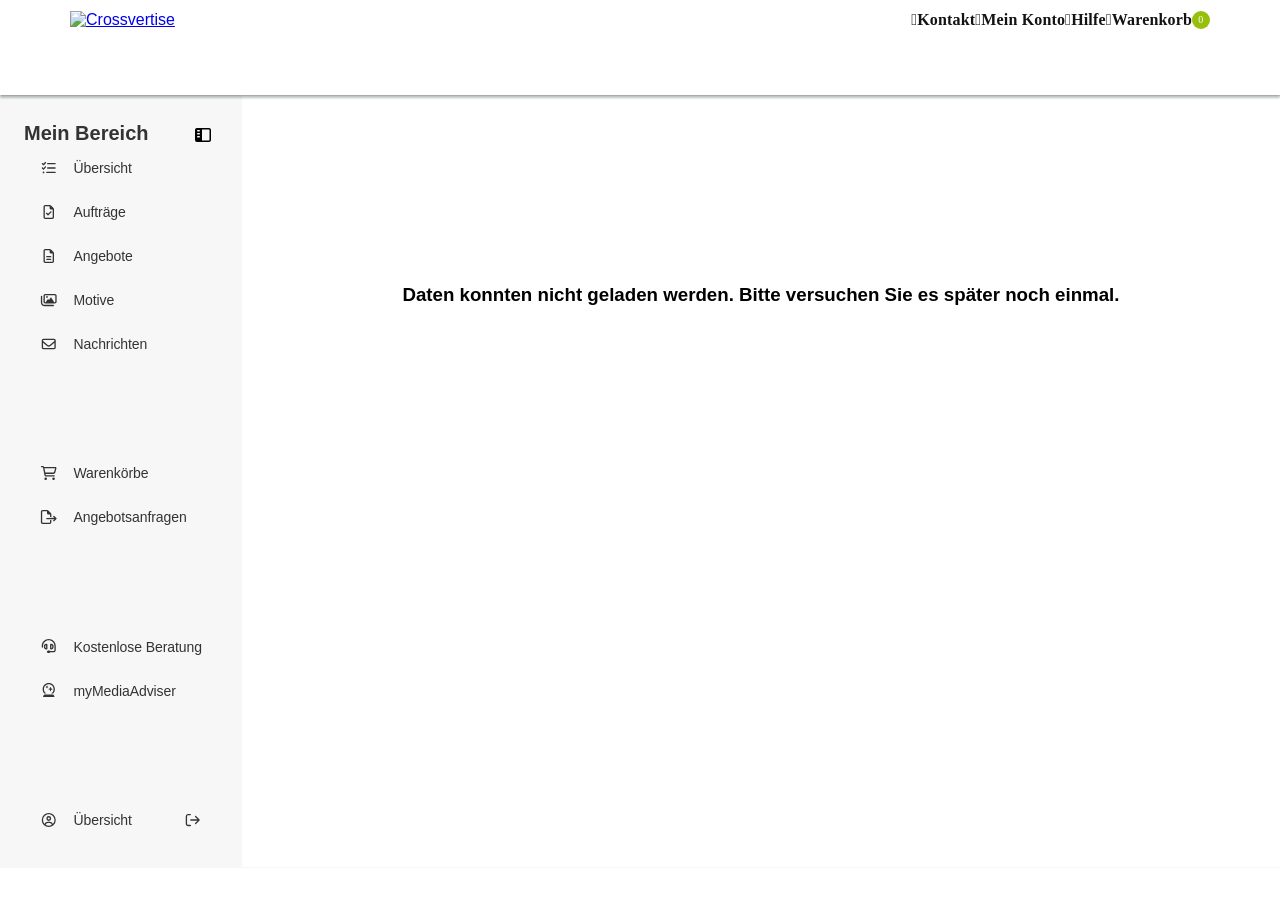
==== index.html @ 34086246 "Deploy overview dashboard" ====
<!doctype html>
<html lang="en" data-beasties-container>
<head>
  <meta charset="utf-8">
  <title>Startseite | crossvertise</title>
  <!-- TODO: Revert just for local development -->
  <base href="/">
  <meta name="viewport" content="width=device-width, initial-scale=1">
  <link rel="preconnect" href="https://fonts.googleapis.com">
  <link rel="preconnect" href="https://fonts.gstatic.com" crossorigin>
  <style>@font-face{font-family:'Work Sans';font-style:normal;font-weight:400;font-display:swap;src:url(https://fonts.gstatic.com/s/worksans/v24/QGYsz_wNahGAdqQ43Rh_c6Dpp_k.woff2) format('woff2');unicode-range:U+0102-0103, U+0110-0111, U+0128-0129, U+0168-0169, U+01A0-01A1, U+01AF-01B0, U+0300-0301, U+0303-0304, U+0308-0309, U+0323, U+0329, U+1EA0-1EF9, U+20AB;}@font-face{font-family:'Work Sans';font-style:normal;font-weight:400;font-display:swap;src:url(https://fonts.gstatic.com/s/worksans/v24/QGYsz_wNahGAdqQ43Rh_cqDpp_k.woff2) format('woff2');unicode-range:U+0100-02BA, U+02BD-02C5, U+02C7-02CC, U+02CE-02D7, U+02DD-02FF, U+0304, U+0308, U+0329, U+1D00-1DBF, U+1E00-1E9F, U+1EF2-1EFF, U+2020, U+20A0-20AB, U+20AD-20C0, U+2113, U+2C60-2C7F, U+A720-A7FF;}@font-face{font-family:'Work Sans';font-style:normal;font-weight:400;font-display:swap;src:url(https://fonts.gstatic.com/s/worksans/v24/QGYsz_wNahGAdqQ43Rh_fKDp.woff2) format('woff2');unicode-range:U+0000-00FF, U+0131, U+0152-0153, U+02BB-02BC, U+02C6, U+02DA, U+02DC, U+0304, U+0308, U+0329, U+2000-206F, U+20AC, U+2122, U+2191, U+2193, U+2212, U+2215, U+FEFF, U+FFFD;}@font-face{font-family:'Work Sans';font-style:normal;font-weight:600;font-display:swap;src:url(https://fonts.gstatic.com/s/worksans/v24/QGYsz_wNahGAdqQ43Rh_c6Dpp_k.woff2) format('woff2');unicode-range:U+0102-0103, U+0110-0111, U+0128-0129, U+0168-0169, U+01A0-01A1, U+01AF-01B0, U+0300-0301, U+0303-0304, U+0308-0309, U+0323, U+0329, U+1EA0-1EF9, U+20AB;}@font-face{font-family:'Work Sans';font-style:normal;font-weight:600;font-display:swap;src:url(https://fonts.gstatic.com/s/worksans/v24/QGYsz_wNahGAdqQ43Rh_cqDpp_k.woff2) format('woff2');unicode-range:U+0100-02BA, U+02BD-02C5, U+02C7-02CC, U+02CE-02D7, U+02DD-02FF, U+0304, U+0308, U+0329, U+1D00-1DBF, U+1E00-1E9F, U+1EF2-1EFF, U+2020, U+20A0-20AB, U+20AD-20C0, U+2113, U+2C60-2C7F, U+A720-A7FF;}@font-face{font-family:'Work Sans';font-style:normal;font-weight:600;font-display:swap;src:url(https://fonts.gstatic.com/s/worksans/v24/QGYsz_wNahGAdqQ43Rh_fKDp.woff2) format('woff2');unicode-range:U+0000-00FF, U+0131, U+0152-0153, U+02BB-02BC, U+02C6, U+02DA, U+02DC, U+0304, U+0308, U+0329, U+2000-206F, U+20AC, U+2122, U+2191, U+2193, U+2212, U+2215, U+FEFF, U+FFFD;}@font-face{font-family:'Work Sans';font-style:normal;font-weight:700;font-display:swap;src:url(https://fonts.gstatic.com/s/worksans/v24/QGYsz_wNahGAdqQ43Rh_c6Dpp_k.woff2) format('woff2');unicode-range:U+0102-0103, U+0110-0111, U+0128-0129, U+0168-0169, U+01A0-01A1, U+01AF-01B0, U+0300-0301, U+0303-0304, U+0308-0309, U+0323, U+0329, U+1EA0-1EF9, U+20AB;}@font-face{font-family:'Work Sans';font-style:normal;font-weight:700;font-display:swap;src:url(https://fonts.gstatic.com/s/worksans/v24/QGYsz_wNahGAdqQ43Rh_cqDpp_k.woff2) format('woff2');unicode-range:U+0100-02BA, U+02BD-02C5, U+02C7-02CC, U+02CE-02D7, U+02DD-02FF, U+0304, U+0308, U+0329, U+1D00-1DBF, U+1E00-1E9F, U+1EF2-1EFF, U+2020, U+20A0-20AB, U+20AD-20C0, U+2113, U+2C60-2C7F, U+A720-A7FF;}@font-face{font-family:'Work Sans';font-style:normal;font-weight:700;font-display:swap;src:url(https://fonts.gstatic.com/s/worksans/v24/QGYsz_wNahGAdqQ43Rh_fKDp.woff2) format('woff2');unicode-range:U+0000-00FF, U+0131, U+0152-0153, U+02BB-02BC, U+02C6, U+02DA, U+02DC, U+0304, U+0308, U+0329, U+2000-206F, U+20AC, U+2122, U+2191, U+2193, U+2212, U+2215, U+FEFF, U+FFFD;}</style>
  <link id="brand-favicon" rel="shortcut icon" href="assets-ng/favicon/Xv.ico" type="image/x-icon">
  <link rel="icon" href="assets-ng/crossvertise_icon_114x114.png" type="image/x-icon">
  <link rel="apple-touch-icon" href="assets-ng/crossvertise_icon_114x114.png">
  <!-- Google Tag Manager -->
  <script>
    // Map hostnames -> env
    const envMap = {
      'qa.crossvertise.com': 'qa',
      'staging.crossvertise.com': 'staging',
      'market.crossvertise.com': 'release'
    };

    const host = window.location.hostname;
    const env =
      Object.keys(envMap).find(h => host.includes(h)) ? envMap[Object.keys(envMap).find(h => host.includes(h))] : 'qa';

    // Map env -> GTM container
    const gtmIds = {
      qa: 'GTM-P87GMV',
      staging: 'GTM-P87GMV',
      release: 'GTM-T8T4R8'
    };

    const gtmId = gtmIds[env] || gtmIds.qa;

    // Initialize dataLayer and load GTM
    window.dataLayer = window.dataLayer || [];
    window.dataLayer.push({
      'gtm.start': new Date().getTime(),
      event: 'gtm.js',
      env // helpful to see env in GTM debug
    });

    (function(w,d,s,l,i){
      const f=d.getElementsByTagName(s)[0];
      const j=d.createElement(s);
      const dl=l!='dataLayer'?'&l='+l:'';
      j.async=true;
      j.src='https://www.googletagmanager.com/gtm.js?id='+i+dl;
      f.parentNode.insertBefore(j,f);
    })(window,document,'script','dataLayer', gtmId);
  </script>
  <!-- End Google Tag Manager -->
<style>html,body{width:100%;height:100%;margin:0;padding:0;font-family:var(--ff-body, Tahoma),sans-serif}</style><link rel="stylesheet" href="styles-C2UBMNXC.css" media="print" onload="this.media='all'"><noscript><link rel="stylesheet" href="styles-C2UBMNXC.css"></noscript></head>
<body>
  <!-- Google Tag Manager (noscript) -->
<noscript><iframe src="https://www.googletagmanager.com/ns.html?id=GTM-P87GMV" height="0" width="0" style="display:none;visibility:hidden"></iframe></noscript>
  <!-- End Google Tag Manager (noscript) -->
  <app-root></app-root>
<link rel="modulepreload" href="chunk-XACWF6RK.js"><link rel="modulepreload" href="chunk-NEF6WGWI.js"><link rel="modulepreload" href="chunk-DGAILPFQ.js"><script src="polyfills-5CFQRCPP.js" type="module"></script><script src="scripts-CSW3M2Q2.js" defer></script><script src="main-L75EPLKF.js" type="module"></script></body>
</html>
---- styles-C2UBMNXC.css ----
@charset "UTF-8";.flex{display:flex}.flex-col{flex-direction:column}.flex-center{align-items:center;justify-content:center}.flex-align-start{align-items:flex-start}.flex-align-center{align-items:center}.flex-align-end{align-items:flex-end}.flex-align-stretch{align-items:stretch}.flex-justify-start{justify-content:flex-start}.flex-justify-center{justify-content:center}.flex-justify-end{justify-content:flex-end}.flex-justify-between{justify-content:space-between}.flex-justify-around{justify-content:space-around}.gap-01{gap:var(--spacing-01)}.gap-01-row{row-gap:var(--spacing-01)}.gap-01-col{column-gap:var(--spacing-01)}.p-01{padding:var(--spacing-01)}.p-01-x{padding-left:var(--spacing-01);padding-right:var(--spacing-01)}.p-01-y{padding-top:var(--spacing-01);padding-bottom:var(--spacing-01)}.p-01-t{padding-top:var(--spacing-01)}.p-01-r{padding-right:var(--spacing-01)}.p-01-b{padding-bottom:var(--spacing-01)}.p-01-l{padding-left:var(--spacing-01)}.m-01{margin:var(--spacing-01)}.m-01-x{margin-left:var(--spacing-01);margin-right:var(--spacing-01)}.m-01-y{margin-top:var(--spacing-01);margin-bottom:var(--spacing-01)}.m-01-t{margin-top:var(--spacing-01)}.m-01-r{margin-right:var(--spacing-01)}.m-01-b{margin-bottom:var(--spacing-01)}.m-01-l{margin-left:var(--spacing-01)}.gap-02{gap:var(--spacing-02)}.gap-02-row{row-gap:var(--spacing-02)}.gap-02-col{column-gap:var(--spacing-02)}.p-02{padding:var(--spacing-02)}.p-02-x{padding-left:var(--spacing-02);padding-right:var(--spacing-02)}.p-02-y{padding-top:var(--spacing-02);padding-bottom:var(--spacing-02)}.p-02-t{padding-top:var(--spacing-02)}.p-02-r{padding-right:var(--spacing-02)}.p-02-b{padding-bottom:var(--spacing-02)}.p-02-l{padding-left:var(--spacing-02)}.m-02{margin:var(--spacing-02)}.m-02-x{margin-left:var(--spacing-02);margin-right:var(--spacing-02)}.m-02-y{margin-top:var(--spacing-02);margin-bottom:var(--spacing-02)}.m-02-t{margin-top:var(--spacing-02)}.m-02-r{margin-right:var(--spacing-02)}.m-02-b{margin-bottom:var(--spacing-02)}.m-02-l{margin-left:var(--spacing-02)}.gap-03{gap:var(--spacing-03)}.gap-03-row{row-gap:var(--spacing-03)}.gap-03-col{column-gap:var(--spacing-03)}.p-03{padding:var(--spacing-03)}.p-03-x{padding-left:var(--spacing-03);padding-right:var(--spacing-03)}.p-03-y{padding-top:var(--spacing-03);padding-bottom:var(--spacing-03)}.p-03-t{padding-top:var(--spacing-03)}.p-03-r{padding-right:var(--spacing-03)}.p-03-b{padding-bottom:var(--spacing-03)}.p-03-l{padding-left:var(--spacing-03)}.m-03{margin:var(--spacing-03)}.m-03-x{margin-left:var(--spacing-03);margin-right:var(--spacing-03)}.m-03-y{margin-top:var(--spacing-03);margin-bottom:var(--spacing-03)}.m-03-t{margin-top:var(--spacing-03)}.m-03-r{margin-right:var(--spacing-03)}.m-03-b{margin-bottom:var(--spacing-03)}.m-03-l{margin-left:var(--spacing-03)}.gap-04{gap:var(--spacing-04)}.gap-04-row{row-gap:var(--spacing-04)}.gap-04-col{column-gap:var(--spacing-04)}.p-04{padding:var(--spacing-04)}.p-04-x{padding-left:var(--spacing-04);padding-right:var(--spacing-04)}.p-04-y{padding-top:var(--spacing-04);padding-bottom:var(--spacing-04)}.p-04-t{padding-top:var(--spacing-04)}.p-04-r{padding-right:var(--spacing-04)}.p-04-b{padding-bottom:var(--spacing-04)}.p-04-l{padding-left:var(--spacing-04)}.m-04{margin:var(--spacing-04)}.m-04-x{margin-left:var(--spacing-04);margin-right:var(--spacing-04)}.m-04-y{margin-top:var(--spacing-04);margin-bottom:var(--spacing-04)}.m-04-t{margin-top:var(--spacing-04)}.m-04-r{margin-right:var(--spacing-04)}.m-04-b{margin-bottom:var(--spacing-04)}.m-04-l{margin-left:var(--spacing-04)}.gap-05{gap:var(--spacing-05)}.gap-05-row{row-gap:var(--spacing-05)}.gap-05-col{column-gap:var(--spacing-05)}.p-05{padding:var(--spacing-05)}.p-05-x{padding-left:var(--spacing-05);padding-right:var(--spacing-05)}.p-05-y{padding-top:var(--spacing-05);padding-bottom:var(--spacing-05)}.p-05-t{padding-top:var(--spacing-05)}.p-05-r{padding-right:var(--spacing-05)}.p-05-b{padding-bottom:var(--spacing-05)}.p-05-l{padding-left:var(--spacing-05)}.m-05{margin:var(--spacing-05)}.m-05-x{margin-left:var(--spacing-05);margin-right:var(--spacing-05)}.m-05-y{margin-top:var(--spacing-05);margin-bottom:var(--spacing-05)}.m-05-t{margin-top:var(--spacing-05)}.m-05-r{margin-right:var(--spacing-05)}.m-05-b{margin-bottom:var(--spacing-05)}.m-05-l{margin-left:var(--spacing-05)}.gap-06{gap:var(--spacing-06)}.gap-06-row{row-gap:var(--spacing-06)}.gap-06-col{column-gap:var(--spacing-06)}.p-06{padding:var(--spacing-06)}.p-06-x{padding-left:var(--spacing-06);padding-right:var(--spacing-06)}.p-06-y{padding-top:var(--spacing-06);padding-bottom:var(--spacing-06)}.p-06-t{padding-top:var(--spacing-06)}.p-06-r{padding-right:var(--spacing-06)}.p-06-b{padding-bottom:var(--spacing-06)}.p-06-l{padding-left:var(--spacing-06)}.m-06{margin:var(--spacing-06)}.m-06-x{margin-left:var(--spacing-06);margin-right:var(--spacing-06)}.m-06-y{margin-top:var(--spacing-06);margin-bottom:var(--spacing-06)}.m-06-t{margin-top:var(--spacing-06)}.m-06-r{margin-right:var(--spacing-06)}.m-06-b{margin-bottom:var(--spacing-06)}.m-06-l{margin-left:var(--spacing-06)}.gap-07{gap:var(--spacing-07)}.gap-07-row{row-gap:var(--spacing-07)}.gap-07-col{column-gap:var(--spacing-07)}.p-07{padding:var(--spacing-07)}.p-07-x{padding-left:var(--spacing-07);padding-right:var(--spacing-07)}.p-07-y{padding-top:var(--spacing-07);padding-bottom:var(--spacing-07)}.p-07-t{padding-top:var(--spacing-07)}.p-07-r{padding-right:var(--spacing-07)}.p-07-b{padding-bottom:var(--spacing-07)}.p-07-l{padding-left:var(--spacing-07)}.m-07{margin:var(--spacing-07)}.m-07-x{margin-left:var(--spacing-07);margin-right:var(--spacing-07)}.m-07-y{margin-top:var(--spacing-07);margin-bottom:var(--spacing-07)}.m-07-t{margin-top:var(--spacing-07)}.m-07-r{margin-right:var(--spacing-07)}.m-07-b{margin-bottom:var(--spacing-07)}.m-07-l{margin-left:var(--spacing-07)}.gap-08{gap:var(--spacing-08)}.gap-08-row{row-gap:var(--spacing-08)}.gap-08-col{column-gap:var(--spacing-08)}.p-08{padding:var(--spacing-08)}.p-08-x{padding-left:var(--spacing-08);padding-right:var(--spacing-08)}.p-08-y{padding-top:var(--spacing-08);padding-bottom:var(--spacing-08)}.p-08-t{padding-top:var(--spacing-08)}.p-08-r{padding-right:var(--spacing-08)}.p-08-b{padding-bottom:var(--spacing-08)}.p-08-l{padding-left:var(--spacing-08)}.m-08{margin:var(--spacing-08)}.m-08-x{margin-left:var(--spacing-08);margin-right:var(--spacing-08)}.m-08-y{margin-top:var(--spacing-08);margin-bottom:var(--spacing-08)}.m-08-t{margin-top:var(--spacing-08)}.m-08-r{margin-right:var(--spacing-08)}.m-08-b{margin-bottom:var(--spacing-08)}.m-08-l{margin-left:var(--spacing-08)}.gap-09{gap:var(--spacing-09)}.gap-09-row{row-gap:var(--spacing-09)}.gap-09-col{column-gap:var(--spacing-09)}.p-09{padding:var(--spacing-09)}.p-09-x{padding-left:var(--spacing-09);padding-right:var(--spacing-09)}.p-09-y{padding-top:var(--spacing-09);padding-bottom:var(--spacing-09)}.p-09-t{padding-top:var(--spacing-09)}.p-09-r{padding-right:var(--spacing-09)}.p-09-b{padding-bottom:var(--spacing-09)}.p-09-l{padding-left:var(--spacing-09)}.m-09{margin:var(--spacing-09)}.m-09-x{margin-left:var(--spacing-09);margin-right:var(--spacing-09)}.m-09-y{margin-top:var(--spacing-09);margin-bottom:var(--spacing-09)}.m-09-t{margin-top:var(--spacing-09)}.m-09-r{margin-right:var(--spacing-09)}.m-09-b{margin-bottom:var(--spacing-09)}.m-09-l{margin-left:var(--spacing-09)}.gap-10{gap:var(--spacing-10)}.gap-10-row{row-gap:var(--spacing-10)}.gap-10-col{column-gap:var(--spacing-10)}.p-10{padding:var(--spacing-10)}.p-10-x{padding-left:var(--spacing-10);padding-right:var(--spacing-10)}.p-10-y{padding-top:var(--spacing-10);padding-bottom:var(--spacing-10)}.p-10-t{padding-top:var(--spacing-10)}.p-10-r{padding-right:var(--spacing-10)}.p-10-b{padding-bottom:var(--spacing-10)}.p-10-l{padding-left:var(--spacing-10)}.m-10{margin:var(--spacing-10)}.m-10-x{margin-left:var(--spacing-10);margin-right:var(--spacing-10)}.m-10-y{margin-top:var(--spacing-10);margin-bottom:var(--spacing-10)}.m-10-t{margin-top:var(--spacing-10)}.m-10-r{margin-right:var(--spacing-10)}.m-10-b{margin-bottom:var(--spacing-10)}.m-10-l{margin-left:var(--spacing-10)}.gap-11{gap:var(--spacing-11)}.gap-11-row{row-gap:var(--spacing-11)}.gap-11-col{column-gap:var(--spacing-11)}.p-11{padding:var(--spacing-11)}.p-11-x{padding-left:var(--spacing-11);padding-right:var(--spacing-11)}.p-11-y{padding-top:var(--spacing-11);padding-bottom:var(--spacing-11)}.p-11-t{padding-top:var(--spacing-11)}.p-11-r{padding-right:var(--spacing-11)}.p-11-b{padding-bottom:var(--spacing-11)}.p-11-l{padding-left:var(--spacing-11)}.m-11{margin:var(--spacing-11)}.m-11-x{margin-left:var(--spacing-11);margin-right:var(--spacing-11)}.m-11-y{margin-top:var(--spacing-11);margin-bottom:var(--spacing-11)}.m-11-t{margin-top:var(--spacing-11)}.m-11-r{margin-right:var(--spacing-11)}.m-11-b{margin-bottom:var(--spacing-11)}.m-11-l{margin-left:var(--spacing-11)}.gap-12{gap:var(--spacing-12)}.gap-12-row{row-gap:var(--spacing-12)}.gap-12-col{column-gap:var(--spacing-12)}.p-12{padding:var(--spacing-12)}.p-12-x{padding-left:var(--spacing-12);padding-right:var(--spacing-12)}.p-12-y{padding-top:var(--spacing-12);padding-bottom:var(--spacing-12)}.p-12-t{padding-top:var(--spacing-12)}.p-12-r{padding-right:var(--spacing-12)}.p-12-b{padding-bottom:var(--spacing-12)}.p-12-l{padding-left:var(--spacing-12)}.m-12{margin:var(--spacing-12)}.m-12-x{margin-left:var(--spacing-12);margin-right:var(--spacing-12)}.m-12-y{margin-top:var(--spacing-12);margin-bottom:var(--spacing-12)}.m-12-t{margin-top:var(--spacing-12)}.m-12-r{margin-right:var(--spacing-12)}.m-12-b{margin-bottom:var(--spacing-12)}.m-12-l{margin-left:var(--spacing-12)}.gap-13{gap:var(--spacing-13)}.gap-13-row{row-gap:var(--spacing-13)}.gap-13-col{column-gap:var(--spacing-13)}.p-13{padding:var(--spacing-13)}.p-13-x{padding-left:var(--spacing-13);padding-right:var(--spacing-13)}.p-13-y{padding-top:var(--spacing-13);padding-bottom:var(--spacing-13)}.p-13-t{padding-top:var(--spacing-13)}.p-13-r{padding-right:var(--spacing-13)}.p-13-b{padding-bottom:var(--spacing-13)}.p-13-l{padding-left:var(--spacing-13)}.m-13{margin:var(--spacing-13)}.m-13-x{margin-left:var(--spacing-13);margin-right:var(--spacing-13)}.m-13-y{margin-top:var(--spacing-13);margin-bottom:var(--spacing-13)}.m-13-t{margin-top:var(--spacing-13)}.m-13-r{margin-right:var(--spacing-13)}.m-13-b{margin-bottom:var(--spacing-13)}.m-13-l{margin-left:var(--spacing-13)}.gap-0{gap:0}.p-0{padding:0}.m-0{margin:0}@media(min-width:768px){.gap-tablet-01{gap:var(--spacing-01)}.gap-tablet-01-row{row-gap:var(--spacing-01)}.gap-tablet-01-col{column-gap:var(--spacing-01)}.p-tablet-01{padding:var(--spacing-01)}.p-tablet-01-x{padding-left:var(--spacing-01);padding-right:var(--spacing-01)}.p-tablet-01-y{padding-top:var(--spacing-01);padding-bottom:var(--spacing-01)}.p-tablet-01-t{padding-top:var(--spacing-01)}.p-tablet-01-r{padding-right:var(--spacing-01)}.p-tablet-01-b{padding-bottom:var(--spacing-01)}.p-tablet-01-l{padding-left:var(--spacing-01)}.m-tablet-01{margin:var(--spacing-01)}.m-tablet-01-x{margin-left:var(--spacing-01);margin-right:var(--spacing-01)}.m-tablet-01-y{margin-top:var(--spacing-01);margin-bottom:var(--spacing-01)}.m-tablet-01-t{margin-top:var(--spacing-01)}.m-tablet-01-r{margin-right:var(--spacing-01)}.m-tablet-01-b{margin-bottom:var(--spacing-01)}.m-tablet-01-l{margin-left:var(--spacing-01)}.gap-tablet-02{gap:var(--spacing-02)}.gap-tablet-02-row{row-gap:var(--spacing-02)}.gap-tablet-02-col{column-gap:var(--spacing-02)}.p-tablet-02{padding:var(--spacing-02)}.p-tablet-02-x{padding-left:var(--spacing-02);padding-right:var(--spacing-02)}.p-tablet-02-y{padding-top:var(--spacing-02);padding-bottom:var(--spacing-02)}.p-tablet-02-t{padding-top:var(--spacing-02)}.p-tablet-02-r{padding-right:var(--spacing-02)}.p-tablet-02-b{padding-bottom:var(--spacing-02)}.p-tablet-02-l{padding-left:var(--spacing-02)}.m-tablet-02{margin:var(--spacing-02)}.m-tablet-02-x{margin-left:var(--spacing-02);margin-right:var(--spacing-02)}.m-tablet-02-y{margin-top:var(--spacing-02);margin-bottom:var(--spacing-02)}.m-tablet-02-t{margin-top:var(--spacing-02)}.m-tablet-02-r{margin-right:var(--spacing-02)}.m-tablet-02-b{margin-bottom:var(--spacing-02)}.m-tablet-02-l{margin-left:var(--spacing-02)}.gap-tablet-03{gap:var(--spacing-03)}.gap-tablet-03-row{row-gap:var(--spacing-03)}.gap-tablet-03-col{column-gap:var(--spacing-03)}.p-tablet-03{padding:var(--spacing-03)}.p-tablet-03-x{padding-left:var(--spacing-03);padding-right:var(--spacing-03)}.p-tablet-03-y{padding-top:var(--spacing-03);padding-bottom:var(--spacing-03)}.p-tablet-03-t{padding-top:var(--spacing-03)}.p-tablet-03-r{padding-right:var(--spacing-03)}.p-tablet-03-b{padding-bottom:var(--spacing-03)}.p-tablet-03-l{padding-left:var(--spacing-03)}.m-tablet-03{margin:var(--spacing-03)}.m-tablet-03-x{margin-left:var(--spacing-03);margin-right:var(--spacing-03)}.m-tablet-03-y{margin-top:var(--spacing-03);margin-bottom:var(--spacing-03)}.m-tablet-03-t{margin-top:var(--spacing-03)}.m-tablet-03-r{margin-right:var(--spacing-03)}.m-tablet-03-b{margin-bottom:var(--spacing-03)}.m-tablet-03-l{margin-left:var(--spacing-03)}.gap-tablet-04{gap:var(--spacing-04)}.gap-tablet-04-row{row-gap:var(--spacing-04)}.gap-tablet-04-col{column-gap:var(--spacing-04)}.p-tablet-04{padding:var(--spacing-04)}.p-tablet-04-x{padding-left:var(--spacing-04);padding-right:var(--spacing-04)}.p-tablet-04-y{padding-top:var(--spacing-04);padding-bottom:var(--spacing-04)}.p-tablet-04-t{padding-top:var(--spacing-04)}.p-tablet-04-r{padding-right:var(--spacing-04)}.p-tablet-04-b{padding-bottom:var(--spacing-04)}.p-tablet-04-l{padding-left:var(--spacing-04)}.m-tablet-04{margin:var(--spacing-04)}.m-tablet-04-x{margin-left:var(--spacing-04);margin-right:var(--spacing-04)}.m-tablet-04-y{margin-top:var(--spacing-04);margin-bottom:var(--spacing-04)}.m-tablet-04-t{margin-top:var(--spacing-04)}.m-tablet-04-r{margin-right:var(--spacing-04)}.m-tablet-04-b{margin-bottom:var(--spacing-04)}.m-tablet-04-l{margin-left:var(--spacing-04)}.gap-tablet-05{gap:var(--spacing-05)}.gap-tablet-05-row{row-gap:var(--spacing-05)}.gap-tablet-05-col{column-gap:var(--spacing-05)}.p-tablet-05{padding:var(--spacing-05)}.p-tablet-05-x{padding-left:var(--spacing-05);padding-right:var(--spacing-05)}.p-tablet-05-y{padding-top:var(--spacing-05);padding-bottom:var(--spacing-05)}.p-tablet-05-t{padding-top:var(--spacing-05)}.p-tablet-05-r{padding-right:var(--spacing-05)}.p-tablet-05-b{padding-bottom:var(--spacing-05)}.p-tablet-05-l{padding-left:var(--spacing-05)}.m-tablet-05{margin:var(--spacing-05)}.m-tablet-05-x{margin-left:var(--spacing-05);margin-right:var(--spacing-05)}.m-tablet-05-y{margin-top:var(--spacing-05);margin-bottom:var(--spacing-05)}.m-tablet-05-t{margin-top:var(--spacing-05)}.m-tablet-05-r{margin-right:var(--spacing-05)}.m-tablet-05-b{margin-bottom:var(--spacing-05)}.m-tablet-05-l{margin-left:var(--spacing-05)}.gap-tablet-06{gap:var(--spacing-06)}.gap-tablet-06-row{row-gap:var(--spacing-06)}.gap-tablet-06-col{column-gap:var(--spacing-06)}.p-tablet-06{padding:var(--spacing-06)}.p-tablet-06-x{padding-left:var(--spacing-06);padding-right:var(--spacing-06)}.p-tablet-06-y{padding-top:var(--spacing-06);padding-bottom:var(--spacing-06)}.p-tablet-06-t{padding-top:var(--spacing-06)}.p-tablet-06-r{padding-right:var(--spacing-06)}.p-tablet-06-b{padding-bottom:var(--spacing-06)}.p-tablet-06-l{padding-left:var(--spacing-06)}.m-tablet-06{margin:var(--spacing-06)}.m-tablet-06-x{margin-left:var(--spacing-06);margin-right:var(--spacing-06)}.m-tablet-06-y{margin-top:var(--spacing-06);margin-bottom:var(--spacing-06)}.m-tablet-06-t{margin-top:var(--spacing-06)}.m-tablet-06-r{margin-right:var(--spacing-06)}.m-tablet-06-b{margin-bottom:var(--spacing-06)}.m-tablet-06-l{margin-left:var(--spacing-06)}.gap-tablet-07{gap:var(--spacing-07)}.gap-tablet-07-row{row-gap:var(--spacing-07)}.gap-tablet-07-col{column-gap:var(--spacing-07)}.p-tablet-07{padding:var(--spacing-07)}.p-tablet-07-x{padding-left:var(--spacing-07);padding-right:var(--spacing-07)}.p-tablet-07-y{padding-top:var(--spacing-07);padding-bottom:var(--spacing-07)}.p-tablet-07-t{padding-top:var(--spacing-07)}.p-tablet-07-r{padding-right:var(--spacing-07)}.p-tablet-07-b{padding-bottom:var(--spacing-07)}.p-tablet-07-l{padding-left:var(--spacing-07)}.m-tablet-07{margin:var(--spacing-07)}.m-tablet-07-x{margin-left:var(--spacing-07);margin-right:var(--spacing-07)}.m-tablet-07-y{margin-top:var(--spacing-07);margin-bottom:var(--spacing-07)}.m-tablet-07-t{margin-top:var(--spacing-07)}.m-tablet-07-r{margin-right:var(--spacing-07)}.m-tablet-07-b{margin-bottom:var(--spacing-07)}.m-tablet-07-l{margin-left:var(--spacing-07)}.gap-tablet-08{gap:var(--spacing-08)}.gap-tablet-08-row{row-gap:var(--spacing-08)}.gap-tablet-08-col{column-gap:var(--spacing-08)}.p-tablet-08{padding:var(--spacing-08)}.p-tablet-08-x{padding-left:var(--spacing-08);padding-right:var(--spacing-08)}.p-tablet-08-y{padding-top:var(--spacing-08);padding-bottom:var(--spacing-08)}.p-tablet-08-t{padding-top:var(--spacing-08)}.p-tablet-08-r{padding-right:var(--spacing-08)}.p-tablet-08-b{padding-bottom:var(--spacing-08)}.p-tablet-08-l{padding-left:var(--spacing-08)}.m-tablet-08{margin:var(--spacing-08)}.m-tablet-08-x{margin-left:var(--spacing-08);margin-right:var(--spacing-08)}.m-tablet-08-y{margin-top:var(--spacing-08);margin-bottom:var(--spacing-08)}.m-tablet-08-t{margin-top:var(--spacing-08)}.m-tablet-08-r{margin-right:var(--spacing-08)}.m-tablet-08-b{margin-bottom:var(--spacing-08)}.m-tablet-08-l{margin-left:var(--spacing-08)}.gap-tablet-09{gap:var(--spacing-09)}.gap-tablet-09-row{row-gap:var(--spacing-09)}.gap-tablet-09-col{column-gap:var(--spacing-09)}.p-tablet-09{padding:var(--spacing-09)}.p-tablet-09-x{padding-left:var(--spacing-09);padding-right:var(--spacing-09)}.p-tablet-09-y{padding-top:var(--spacing-09);padding-bottom:var(--spacing-09)}.p-tablet-09-t{padding-top:var(--spacing-09)}.p-tablet-09-r{padding-right:var(--spacing-09)}.p-tablet-09-b{padding-bottom:var(--spacing-09)}.p-tablet-09-l{padding-left:var(--spacing-09)}.m-tablet-09{margin:var(--spacing-09)}.m-tablet-09-x{margin-left:var(--spacing-09);margin-right:var(--spacing-09)}.m-tablet-09-y{margin-top:var(--spacing-09);margin-bottom:var(--spacing-09)}.m-tablet-09-t{margin-top:var(--spacing-09)}.m-tablet-09-r{margin-right:var(--spacing-09)}.m-tablet-09-b{margin-bottom:var(--spacing-09)}.m-tablet-09-l{margin-left:var(--spacing-09)}.gap-tablet-10{gap:var(--spacing-10)}.gap-tablet-10-row{row-gap:var(--spacing-10)}.gap-tablet-10-col{column-gap:var(--spacing-10)}.p-tablet-10{padding:var(--spacing-10)}.p-tablet-10-x{padding-left:var(--spacing-10);padding-right:var(--spacing-10)}.p-tablet-10-y{padding-top:var(--spacing-10);padding-bottom:var(--spacing-10)}.p-tablet-10-t{padding-top:var(--spacing-10)}.p-tablet-10-r{padding-right:var(--spacing-10)}.p-tablet-10-b{padding-bottom:var(--spacing-10)}.p-tablet-10-l{padding-left:var(--spacing-10)}.m-tablet-10{margin:var(--spacing-10)}.m-tablet-10-x{margin-left:var(--spacing-10);margin-right:var(--spacing-10)}.m-tablet-10-y{margin-top:var(--spacing-10);margin-bottom:var(--spacing-10)}.m-tablet-10-t{margin-top:var(--spacing-10)}.m-tablet-10-r{margin-right:var(--spacing-10)}.m-tablet-10-b{margin-bottom:var(--spacing-10)}.m-tablet-10-l{margin-left:var(--spacing-10)}.gap-tablet-11{gap:var(--spacing-11)}.gap-tablet-11-row{row-gap:var(--spacing-11)}.gap-tablet-11-col{column-gap:var(--spacing-11)}.p-tablet-11{padding:var(--spacing-11)}.p-tablet-11-x{padding-left:var(--spacing-11);padding-right:var(--spacing-11)}.p-tablet-11-y{padding-top:var(--spacing-11);padding-bottom:var(--spacing-11)}.p-tablet-11-t{padding-top:var(--spacing-11)}.p-tablet-11-r{padding-right:var(--spacing-11)}.p-tablet-11-b{padding-bottom:var(--spacing-11)}.p-tablet-11-l{padding-left:var(--spacing-11)}.m-tablet-11{margin:var(--spacing-11)}.m-tablet-11-x{margin-left:var(--spacing-11);margin-right:var(--spacing-11)}.m-tablet-11-y{margin-top:var(--spacing-11);margin-bottom:var(--spacing-11)}.m-tablet-11-t{margin-top:var(--spacing-11)}.m-tablet-11-r{margin-right:var(--spacing-11)}.m-tablet-11-b{margin-bottom:var(--spacing-11)}.m-tablet-11-l{margin-left:var(--spacing-11)}.gap-tablet-12{gap:var(--spacing-12)}.gap-tablet-12-row{row-gap:var(--spacing-12)}.gap-tablet-12-col{column-gap:var(--spacing-12)}.p-tablet-12{padding:var(--spacing-12)}.p-tablet-12-x{padding-left:var(--spacing-12);padding-right:var(--spacing-12)}.p-tablet-12-y{padding-top:var(--spacing-12);padding-bottom:var(--spacing-12)}.p-tablet-12-t{padding-top:var(--spacing-12)}.p-tablet-12-r{padding-right:var(--spacing-12)}.p-tablet-12-b{padding-bottom:var(--spacing-12)}.p-tablet-12-l{padding-left:var(--spacing-12)}.m-tablet-12{margin:var(--spacing-12)}.m-tablet-12-x{margin-left:var(--spacing-12);margin-right:var(--spacing-12)}.m-tablet-12-y{margin-top:var(--spacing-12);margin-bottom:var(--spacing-12)}.m-tablet-12-t{margin-top:var(--spacing-12)}.m-tablet-12-r{margin-right:var(--spacing-12)}.m-tablet-12-b{margin-bottom:var(--spacing-12)}.m-tablet-12-l{margin-left:var(--spacing-12)}.gap-tablet-13{gap:var(--spacing-13)}.gap-tablet-13-row{row-gap:var(--spacing-13)}.gap-tablet-13-col{column-gap:var(--spacing-13)}.p-tablet-13{padding:var(--spacing-13)}.p-tablet-13-x{padding-left:var(--spacing-13);padding-right:var(--spacing-13)}.p-tablet-13-y{padding-top:var(--spacing-13);padding-bottom:var(--spacing-13)}.p-tablet-13-t{padding-top:var(--spacing-13)}.p-tablet-13-r{padding-right:var(--spacing-13)}.p-tablet-13-b{padding-bottom:var(--spacing-13)}.p-tablet-13-l{padding-left:var(--spacing-13)}.m-tablet-13{margin:var(--spacing-13)}.m-tablet-13-x{margin-left:var(--spacing-13);margin-right:var(--spacing-13)}.m-tablet-13-y{margin-top:var(--spacing-13);margin-bottom:var(--spacing-13)}.m-tablet-13-t{margin-top:var(--spacing-13)}.m-tablet-13-r{margin-right:var(--spacing-13)}.m-tablet-13-b{margin-bottom:var(--spacing-13)}.m-tablet-13-l{margin-left:var(--spacing-13)}.gap-tablet-0{gap:0}.p-tablet-0{padding:0}.m-tablet-0{margin:0}}@media(min-width:1024px){.gap-desktop-01{gap:var(--spacing-01)}.gap-desktop-01-row{row-gap:var(--spacing-01)}.gap-desktop-01-col{column-gap:var(--spacing-01)}.p-desktop-01{padding:var(--spacing-01)}.p-desktop-01-x{padding-left:var(--spacing-01);padding-right:var(--spacing-01)}.p-desktop-01-y{padding-top:var(--spacing-01);padding-bottom:var(--spacing-01)}.p-desktop-01-t{padding-top:var(--spacing-01)}.p-desktop-01-r{padding-right:var(--spacing-01)}.p-desktop-01-b{padding-bottom:var(--spacing-01)}.p-desktop-01-l{padding-left:var(--spacing-01)}.m-desktop-01{margin:var(--spacing-01)}.m-desktop-01-x{margin-left:var(--spacing-01);margin-right:var(--spacing-01)}.m-desktop-01-y{margin-top:var(--spacing-01);margin-bottom:var(--spacing-01)}.m-desktop-01-t{margin-top:var(--spacing-01)}.m-desktop-01-r{margin-right:var(--spacing-01)}.m-desktop-01-b{margin-bottom:var(--spacing-01)}.m-desktop-01-l{margin-left:var(--spacing-01)}.gap-desktop-02{gap:var(--spacing-02)}.gap-desktop-02-row{row-gap:var(--spacing-02)}.gap-desktop-02-col{column-gap:var(--spacing-02)}.p-desktop-02{padding:var(--spacing-02)}.p-desktop-02-x{padding-left:var(--spacing-02);padding-right:var(--spacing-02)}.p-desktop-02-y{padding-top:var(--spacing-02);padding-bottom:var(--spacing-02)}.p-desktop-02-t{padding-top:var(--spacing-02)}.p-desktop-02-r{padding-right:var(--spacing-02)}.p-desktop-02-b{padding-bottom:var(--spacing-02)}.p-desktop-02-l{padding-left:var(--spacing-02)}.m-desktop-02{margin:var(--spacing-02)}.m-desktop-02-x{margin-left:var(--spacing-02);margin-right:var(--spacing-02)}.m-desktop-02-y{margin-top:var(--spacing-02);margin-bottom:var(--spacing-02)}.m-desktop-02-t{margin-top:var(--spacing-02)}.m-desktop-02-r{margin-right:var(--spacing-02)}.m-desktop-02-b{margin-bottom:var(--spacing-02)}.m-desktop-02-l{margin-left:var(--spacing-02)}.gap-desktop-03{gap:var(--spacing-03)}.gap-desktop-03-row{row-gap:var(--spacing-03)}.gap-desktop-03-col{column-gap:var(--spacing-03)}.p-desktop-03{padding:var(--spacing-03)}.p-desktop-03-x{padding-left:var(--spacing-03);padding-right:var(--spacing-03)}.p-desktop-03-y{padding-top:var(--spacing-03);padding-bottom:var(--spacing-03)}.p-desktop-03-t{padding-top:var(--spacing-03)}.p-desktop-03-r{padding-right:var(--spacing-03)}.p-desktop-03-b{padding-bottom:var(--spacing-03)}.p-desktop-03-l{padding-left:var(--spacing-03)}.m-desktop-03{margin:var(--spacing-03)}.m-desktop-03-x{margin-left:var(--spacing-03);margin-right:var(--spacing-03)}.m-desktop-03-y{margin-top:var(--spacing-03);margin-bottom:var(--spacing-03)}.m-desktop-03-t{margin-top:var(--spacing-03)}.m-desktop-03-r{margin-right:var(--spacing-03)}.m-desktop-03-b{margin-bottom:var(--spacing-03)}.m-desktop-03-l{margin-left:var(--spacing-03)}.gap-desktop-04{gap:var(--spacing-04)}.gap-desktop-04-row{row-gap:var(--spacing-04)}.gap-desktop-04-col{column-gap:var(--spacing-04)}.p-desktop-04{padding:var(--spacing-04)}.p-desktop-04-x{padding-left:var(--spacing-04);padding-right:var(--spacing-04)}.p-desktop-04-y{padding-top:var(--spacing-04);padding-bottom:var(--spacing-04)}.p-desktop-04-t{padding-top:var(--spacing-04)}.p-desktop-04-r{padding-right:var(--spacing-04)}.p-desktop-04-b{padding-bottom:var(--spacing-04)}.p-desktop-04-l{padding-left:var(--spacing-04)}.m-desktop-04{margin:var(--spacing-04)}.m-desktop-04-x{margin-left:var(--spacing-04);margin-right:var(--spacing-04)}.m-desktop-04-y{margin-top:var(--spacing-04);margin-bottom:var(--spacing-04)}.m-desktop-04-t{margin-top:var(--spacing-04)}.m-desktop-04-r{margin-right:var(--spacing-04)}.m-desktop-04-b{margin-bottom:var(--spacing-04)}.m-desktop-04-l{margin-left:var(--spacing-04)}.gap-desktop-05{gap:var(--spacing-05)}.gap-desktop-05-row{row-gap:var(--spacing-05)}.gap-desktop-05-col{column-gap:var(--spacing-05)}.p-desktop-05{padding:var(--spacing-05)}.p-desktop-05-x{padding-left:var(--spacing-05);padding-right:var(--spacing-05)}.p-desktop-05-y{padding-top:var(--spacing-05);padding-bottom:var(--spacing-05)}.p-desktop-05-t{padding-top:var(--spacing-05)}.p-desktop-05-r{padding-right:var(--spacing-05)}.p-desktop-05-b{padding-bottom:var(--spacing-05)}.p-desktop-05-l{padding-left:var(--spacing-05)}.m-desktop-05{margin:var(--spacing-05)}.m-desktop-05-x{margin-left:var(--spacing-05);margin-right:var(--spacing-05)}.m-desktop-05-y{margin-top:var(--spacing-05);margin-bottom:var(--spacing-05)}.m-desktop-05-t{margin-top:var(--spacing-05)}.m-desktop-05-r{margin-right:var(--spacing-05)}.m-desktop-05-b{margin-bottom:var(--spacing-05)}.m-desktop-05-l{margin-left:var(--spacing-05)}.gap-desktop-06{gap:var(--spacing-06)}.gap-desktop-06-row{row-gap:var(--spacing-06)}.gap-desktop-06-col{column-gap:var(--spacing-06)}.p-desktop-06{padding:var(--spacing-06)}.p-desktop-06-x{padding-left:var(--spacing-06);padding-right:var(--spacing-06)}.p-desktop-06-y{padding-top:var(--spacing-06);padding-bottom:var(--spacing-06)}.p-desktop-06-t{padding-top:var(--spacing-06)}.p-desktop-06-r{padding-right:var(--spacing-06)}.p-desktop-06-b{padding-bottom:var(--spacing-06)}.p-desktop-06-l{padding-left:var(--spacing-06)}.m-desktop-06{margin:var(--spacing-06)}.m-desktop-06-x{margin-left:var(--spacing-06);margin-right:var(--spacing-06)}.m-desktop-06-y{margin-top:var(--spacing-06);margin-bottom:var(--spacing-06)}.m-desktop-06-t{margin-top:var(--spacing-06)}.m-desktop-06-r{margin-right:var(--spacing-06)}.m-desktop-06-b{margin-bottom:var(--spacing-06)}.m-desktop-06-l{margin-left:var(--spacing-06)}.gap-desktop-07{gap:var(--spacing-07)}.gap-desktop-07-row{row-gap:var(--spacing-07)}.gap-desktop-07-col{column-gap:var(--spacing-07)}.p-desktop-07{padding:var(--spacing-07)}.p-desktop-07-x{padding-left:var(--spacing-07);padding-right:var(--spacing-07)}.p-desktop-07-y{padding-top:var(--spacing-07);padding-bottom:var(--spacing-07)}.p-desktop-07-t{padding-top:var(--spacing-07)}.p-desktop-07-r{padding-right:var(--spacing-07)}.p-desktop-07-b{padding-bottom:var(--spacing-07)}.p-desktop-07-l{padding-left:var(--spacing-07)}.m-desktop-07{margin:var(--spacing-07)}.m-desktop-07-x{margin-left:var(--spacing-07);margin-right:var(--spacing-07)}.m-desktop-07-y{margin-top:var(--spacing-07);margin-bottom:var(--spacing-07)}.m-desktop-07-t{margin-top:var(--spacing-07)}.m-desktop-07-r{margin-right:var(--spacing-07)}.m-desktop-07-b{margin-bottom:var(--spacing-07)}.m-desktop-07-l{margin-left:var(--spacing-07)}.gap-desktop-08{gap:var(--spacing-08)}.gap-desktop-08-row{row-gap:var(--spacing-08)}.gap-desktop-08-col{column-gap:var(--spacing-08)}.p-desktop-08{padding:var(--spacing-08)}.p-desktop-08-x{padding-left:var(--spacing-08);padding-right:var(--spacing-08)}.p-desktop-08-y{padding-top:var(--spacing-08);padding-bottom:var(--spacing-08)}.p-desktop-08-t{padding-top:var(--spacing-08)}.p-desktop-08-r{padding-right:var(--spacing-08)}.p-desktop-08-b{padding-bottom:var(--spacing-08)}.p-desktop-08-l{padding-left:var(--spacing-08)}.m-desktop-08{margin:var(--spacing-08)}.m-desktop-08-x{margin-left:var(--spacing-08);margin-right:var(--spacing-08)}.m-desktop-08-y{margin-top:var(--spacing-08);margin-bottom:var(--spacing-08)}.m-desktop-08-t{margin-top:var(--spacing-08)}.m-desktop-08-r{margin-right:var(--spacing-08)}.m-desktop-08-b{margin-bottom:var(--spacing-08)}.m-desktop-08-l{margin-left:var(--spacing-08)}.gap-desktop-09{gap:var(--spacing-09)}.gap-desktop-09-row{row-gap:var(--spacing-09)}.gap-desktop-09-col{column-gap:var(--spacing-09)}.p-desktop-09{padding:var(--spacing-09)}.p-desktop-09-x{padding-left:var(--spacing-09);padding-right:var(--spacing-09)}.p-desktop-09-y{padding-top:var(--spacing-09);padding-bottom:var(--spacing-09)}.p-desktop-09-t{padding-top:var(--spacing-09)}.p-desktop-09-r{padding-right:var(--spacing-09)}.p-desktop-09-b{padding-bottom:var(--spacing-09)}.p-desktop-09-l{padding-left:var(--spacing-09)}.m-desktop-09{margin:var(--spacing-09)}.m-desktop-09-x{margin-left:var(--spacing-09);margin-right:var(--spacing-09)}.m-desktop-09-y{margin-top:var(--spacing-09);margin-bottom:var(--spacing-09)}.m-desktop-09-t{margin-top:var(--spacing-09)}.m-desktop-09-r{margin-right:var(--spacing-09)}.m-desktop-09-b{margin-bottom:var(--spacing-09)}.m-desktop-09-l{margin-left:var(--spacing-09)}.gap-desktop-10{gap:var(--spacing-10)}.gap-desktop-10-row{row-gap:var(--spacing-10)}.gap-desktop-10-col{column-gap:var(--spacing-10)}.p-desktop-10{padding:var(--spacing-10)}.p-desktop-10-x{padding-left:var(--spacing-10);padding-right:var(--spacing-10)}.p-desktop-10-y{padding-top:var(--spacing-10);padding-bottom:var(--spacing-10)}.p-desktop-10-t{padding-top:var(--spacing-10)}.p-desktop-10-r{padding-right:var(--spacing-10)}.p-desktop-10-b{padding-bottom:var(--spacing-10)}.p-desktop-10-l{padding-left:var(--spacing-10)}.m-desktop-10{margin:var(--spacing-10)}.m-desktop-10-x{margin-left:var(--spacing-10);margin-right:var(--spacing-10)}.m-desktop-10-y{margin-top:var(--spacing-10);margin-bottom:var(--spacing-10)}.m-desktop-10-t{margin-top:var(--spacing-10)}.m-desktop-10-r{margin-right:var(--spacing-10)}.m-desktop-10-b{margin-bottom:var(--spacing-10)}.m-desktop-10-l{margin-left:var(--spacing-10)}.gap-desktop-11{gap:var(--spacing-11)}.gap-desktop-11-row{row-gap:var(--spacing-11)}.gap-desktop-11-col{column-gap:var(--spacing-11)}.p-desktop-11{padding:var(--spacing-11)}.p-desktop-11-x{padding-left:var(--spacing-11);padding-right:var(--spacing-11)}.p-desktop-11-y{padding-top:var(--spacing-11);padding-bottom:var(--spacing-11)}.p-desktop-11-t{padding-top:var(--spacing-11)}.p-desktop-11-r{padding-right:var(--spacing-11)}.p-desktop-11-b{padding-bottom:var(--spacing-11)}.p-desktop-11-l{padding-left:var(--spacing-11)}.m-desktop-11{margin:var(--spacing-11)}.m-desktop-11-x{margin-left:var(--spacing-11);margin-right:var(--spacing-11)}.m-desktop-11-y{margin-top:var(--spacing-11);margin-bottom:var(--spacing-11)}.m-desktop-11-t{margin-top:var(--spacing-11)}.m-desktop-11-r{margin-right:var(--spacing-11)}.m-desktop-11-b{margin-bottom:var(--spacing-11)}.m-desktop-11-l{margin-left:var(--spacing-11)}.gap-desktop-12{gap:var(--spacing-12)}.gap-desktop-12-row{row-gap:var(--spacing-12)}.gap-desktop-12-col{column-gap:var(--spacing-12)}.p-desktop-12{padding:var(--spacing-12)}.p-desktop-12-x{padding-left:var(--spacing-12);padding-right:var(--spacing-12)}.p-desktop-12-y{padding-top:var(--spacing-12);padding-bottom:var(--spacing-12)}.p-desktop-12-t{padding-top:var(--spacing-12)}.p-desktop-12-r{padding-right:var(--spacing-12)}.p-desktop-12-b{padding-bottom:var(--spacing-12)}.p-desktop-12-l{padding-left:var(--spacing-12)}.m-desktop-12{margin:var(--spacing-12)}.m-desktop-12-x{margin-left:var(--spacing-12);margin-right:var(--spacing-12)}.m-desktop-12-y{margin-top:var(--spacing-12);margin-bottom:var(--spacing-12)}.m-desktop-12-t{margin-top:var(--spacing-12)}.m-desktop-12-r{margin-right:var(--spacing-12)}.m-desktop-12-b{margin-bottom:var(--spacing-12)}.m-desktop-12-l{margin-left:var(--spacing-12)}.gap-desktop-13{gap:var(--spacing-13)}.gap-desktop-13-row{row-gap:var(--spacing-13)}.gap-desktop-13-col{column-gap:var(--spacing-13)}.p-desktop-13{padding:var(--spacing-13)}.p-desktop-13-x{padding-left:var(--spacing-13);padding-right:var(--spacing-13)}.p-desktop-13-y{padding-top:var(--spacing-13);padding-bottom:var(--spacing-13)}.p-desktop-13-t{padding-top:var(--spacing-13)}.p-desktop-13-r{padding-right:var(--spacing-13)}.p-desktop-13-b{padding-bottom:var(--spacing-13)}.p-desktop-13-l{padding-left:var(--spacing-13)}.m-desktop-13{margin:var(--spacing-13)}.m-desktop-13-x{margin-left:var(--spacing-13);margin-right:var(--spacing-13)}.m-desktop-13-y{margin-top:var(--spacing-13);margin-bottom:var(--spacing-13)}.m-desktop-13-t{margin-top:var(--spacing-13)}.m-desktop-13-r{margin-right:var(--spacing-13)}.m-desktop-13-b{margin-bottom:var(--spacing-13)}.m-desktop-13-l{margin-left:var(--spacing-13)}.gap-desktop-0{gap:0}.p-desktop-0{padding:0}.m-desktop-0{margin:0}}.xv-grid{display:grid;grid-template-columns:repeat(12,1fr)}.xv-grid>.xv-col-1{grid-column:span 1}.xv-grid>.xv-col-2{grid-column:span 2}.xv-grid>.xv-col-3{grid-column:span 3}.xv-grid>.xv-col-4{grid-column:span 4}.xv-grid>.xv-col-5{grid-column:span 5}.xv-grid>.xv-col-6{grid-column:span 6}.xv-grid>.xv-col-7{grid-column:span 7}.xv-grid>.xv-col-8{grid-column:span 8}.xv-grid>.xv-col-9{grid-column:span 9}.xv-grid>.xv-col-10{grid-column:span 10}.xv-grid>.xv-col-11{grid-column:span 11}.xv-grid>.xv-col-12{grid-column:span 12}@media(min-width:768px){.xv-grid>.xv-col-tablet-1{grid-column:span 1}.xv-grid>.xv-col-tablet-2{grid-column:span 2}.xv-grid>.xv-col-tablet-3{grid-column:span 3}.xv-grid>.xv-col-tablet-4{grid-column:span 4}.xv-grid>.xv-col-tablet-5{grid-column:span 5}.xv-grid>.xv-col-tablet-6{grid-column:span 6}.xv-grid>.xv-col-tablet-7{grid-column:span 7}.xv-grid>.xv-col-tablet-8{grid-column:span 8}.xv-grid>.xv-col-tablet-9{grid-column:span 9}.xv-grid>.xv-col-tablet-10{grid-column:span 10}.xv-grid>.xv-col-tablet-11{grid-column:span 11}.xv-grid>.xv-col-tablet-12{grid-column:span 12}}@media(min-width:1024px){.xv-grid>.xv-col-desktop-1{grid-column:span 1}.xv-grid>.xv-col-desktop-2{grid-column:span 2}.xv-grid>.xv-col-desktop-3{grid-column:span 3}.xv-grid>.xv-col-desktop-4{grid-column:span 4}.xv-grid>.xv-col-desktop-5{grid-column:span 5}.xv-grid>.xv-col-desktop-6{grid-column:span 6}.xv-grid>.xv-col-desktop-7{grid-column:span 7}.xv-grid>.xv-col-desktop-8{grid-column:span 8}.xv-grid>.xv-col-desktop-9{grid-column:span 9}.xv-grid>.xv-col-desktop-10{grid-column:span 10}.xv-grid>.xv-col-desktop-11{grid-column:span 11}.xv-grid>.xv-col-desktop-12{grid-column:span 12}}.text-primary{color:var(--text-primary, #333)}.text-secondary{color:var(--text-secondary, #515151)}.text-placeholder{color:var(--text-placeholder, #acacac)}.text-on-color{color:var(--text-on-color, #fff)}.text-helper{color:var(--text-helper, #646464)}.text-error{color:var(--text-error, #d62512)}.text-inverse{color:var(--text-inverse, #fff)}.text-disabled{color:var(--text-disabled, hsla(0, 0%, 7%, .25))}.text-on-color-disabled{color:var(--text-on-color-disabled, #8b8b8b)}.text-bold{font-weight:700}.bg-brand{background-color:var(--background-brand, #97bf0d)}.bg-active{background-color:var(--background-active, hsla(0, 0%, 55%, .5))}.bg-hover{background-color:var(--background-hover, hsla(0, 0%, 55%, .12))}.bg-selected{background-color:var(--background-selected, hsla(0, 0%, 55%, .2))}.bg-selected-hover{background-color:var(--background-selected-hover, hsla(0, 0%, 55%, .32))}.bg-inverse{background-color:var(--background-inverse, #333)}.bg-inverse-hover{background-color:var(--background-inverse-hover, #515151)}html,body{width:100%;height:100%;margin:0;padding:0;font-family:var(--ff-body, Tahoma),sans-serif}p,h1,h2,h3,h4,h5{margin:0;padding:0}.xv-container{width:100%;max-width:1170px;margin-inline:auto}@media(min-width:576px){.xv-container{max-width:540px}}@media(min-width:768px){.xv-container{max-width:720px}}@media(min-width:992px){.xv-container{max-width:960px;padding-inline:var(--bs-gutter-x, .75rem)}}@media(min-width:1200px){.xv-container{max-width:1140px}}@media(min-width:1400px){.xv-container{max-width:1320px}}.xv-tooltip[role=tooltip]{position:absolute;background-color:var(--background-inverse, #333333);color:var(--text-on-color);padding:var(--spacing-03) var(--spacing-04);border-radius:3px;font-size:var(--fz-sm);z-index:999;min-width:min(150px,90vw);max-width:min(400px,90vw)}.xv-tooltip[role=tooltip]:after{content:"";position:absolute;width:0;height:0;border-style:solid}.xv-tooltip[role=tooltip][data-popper-placement=top]:after{bottom:-5px;left:50%;transform:translate(-50%);border-width:5px 5px 0 5px;border-color:var(--background-inverse, black) transparent transparent transparent}.xv-tooltip[role=tooltip][data-popper-placement=top-start]:after{bottom:-5px;left:12px;border-width:5px 5px 0 5px;border-color:var(--background-inverse, black) transparent transparent transparent}.xv-tooltip[role=tooltip][data-popper-placement=top-end]:after{bottom:-5px;right:12px;border-width:5px 5px 0 5px;border-color:var(--background-inverse, black) transparent transparent transparent}.xv-tooltip[role=tooltip][data-popper-placement=bottom]:after{top:-5px;left:50%;transform:translate(-50%);border-width:0 5px 5px 5px;border-color:transparent transparent var(--background-inverse, black) transparent}.xv-tooltip[role=tooltip][data-popper-placement=bottom-start]:after{top:-5px;left:12px;border-width:0 5px 5px 5px;border-color:transparent transparent var(--background-inverse, black) transparent}.xv-tooltip[role=tooltip][data-popper-placement=bottom-end]:after{top:-5px;right:12px;border-width:0 5px 5px 5px;border-color:transparent transparent var(--background-inverse, black) transparent}.xv-tooltip[role=tooltip][data-popper-placement=left]:after{top:50%;right:-5px;transform:translateY(-50%);border-width:5px 0 5px 5px;border-color:transparent transparent transparent var(--background-inverse, black)}.xv-tooltip[role=tooltip][data-popper-placement=left-start]:after{top:12px;right:-5px;border-width:5px 0 5px 5px;border-color:transparent transparent transparent var(--background-inverse, black)}.xv-tooltip[role=tooltip][data-popper-placement=left-end]:after{bottom:12px;right:-5px;border-width:5px 0 5px 5px;border-color:transparent transparent transparent var(--background-inverse, black)}.xv-tooltip[role=tooltip][data-popper-placement=right]:after{top:50%;left:-5px;transform:translateY(-50%);border-width:5px 5px 5px 0;border-color:transparent var(--background-inverse, black) transparent transparent}.xv-tooltip[role=tooltip][data-popper-placement=right-start]:after{top:12px;left:-5px;border-width:5px 5px 5px 0;border-color:transparent var(--background-inverse, black) transparent transparent}.xv-tooltip[role=tooltip][data-popper-placement=right-end]:after{bottom:12px;left:-5px;border-width:5px 5px 5px 0;border-color:transparent var(--background-inverse, black) transparent transparent}.fa,.fas,.far,.fal,.fad,.fab{-moz-osx-font-smoothing:grayscale;-webkit-font-smoothing:antialiased;display:inline-block;font-style:normal;font-variant:normal;text-rendering:auto;line-height:1}.fa-lg{font-size:1.3333333333em;line-height:.75em;vertical-align:-.0667em}.fa-xs{font-size:.75em}.fa-sm{font-size:.875em}.fa-1x{font-size:1em}.fa-2x{font-size:2em}.fa-3x{font-size:3em}.fa-4x{font-size:4em}.fa-5x{font-size:5em}.fa-6x{font-size:6em}.fa-7x{font-size:7em}.fa-8x{font-size:8em}.fa-9x{font-size:9em}.fa-10x{font-size:10em}.fa-fw{text-align:center;width:1.25em}.fa-ul{list-style-type:none;margin-left:2.5em;padding-left:0}.fa-ul>li{position:relative}.fa-li{left:-2em;position:absolute;text-align:center;width:2em;line-height:inherit}.fa-border{border:solid .08em #eee;border-radius:.1em;padding:.2em .25em .15em}.fa-pull-left{float:left}.fa-pull-right{float:right}.fa.fa-pull-left,.fas.fa-pull-left,.far.fa-pull-left,.fal.fa-pull-left,.fab.fa-pull-left{margin-right:.3em}.fa.fa-pull-right,.fas.fa-pull-right,.far.fa-pull-right,.fal.fa-pull-right,.fab.fa-pull-right{margin-left:.3em}.fa-spin{animation:fa-spin 2s infinite linear}.fa-pulse{animation:fa-spin 1s infinite steps(8)}@keyframes fa-spin{0%{transform:rotate(0)}to{transform:rotate(360deg)}}.fa-rotate-90{-ms-filter:"progid:DXImageTransform.Microsoft.BasicImage(rotation=1)";transform:rotate(90deg)}.fa-rotate-180{-ms-filter:"progid:DXImageTransform.Microsoft.BasicImage(rotation=2)";transform:rotate(180deg)}.fa-rotate-270{-ms-filter:"progid:DXImageTransform.Microsoft.BasicImage(rotation=3)";transform:rotate(270deg)}.fa-flip-horizontal{-ms-filter:"progid:DXImageTransform.Microsoft.BasicImage(rotation=0, mirror=1)";transform:scaleX(-1)}.fa-flip-vertical{-ms-filter:"progid:DXImageTransform.Microsoft.BasicImage(rotation=2, mirror=1)";transform:scaleY(-1)}.fa-flip-both,.fa-flip-horizontal.fa-flip-vertical{-ms-filter:"progid:DXImageTransform.Microsoft.BasicImage(rotation=2, mirror=1)";transform:scale(-1)}:root .fa-rotate-90,:root .fa-rotate-180,:root .fa-rotate-270,:root .fa-flip-horizontal,:root .fa-flip-vertical,:root .fa-flip-both{filter:none}.fa-stack{display:inline-block;height:2em;line-height:2em;position:relative;vertical-align:middle;width:2.5em}.fa-stack-1x,.fa-stack-2x{left:0;position:absolute;text-align:center;width:100%}.fa-stack-1x{line-height:inherit}.fa-stack-2x{font-size:2em}.fa-inverse{color:#fff}.fa-500px:before{content:"\f26e"}.fa-abacus:before{content:"\f640"}.fa-accessible-icon:before{content:"\f368"}.fa-accusoft:before{content:"\f369"}.fa-acorn:before{content:"\f6ae"}.fa-acquisitions-incorporated:before{content:"\f6af"}.fa-ad:before{content:"\f641"}.fa-address-book:before{content:"\f2b9"}.fa-address-card:before{content:"\f2bb"}.fa-adjust:before{content:"\f042"}.fa-adn:before{content:"\f170"}.fa-adversal:before{content:"\f36a"}.fa-affiliatetheme:before{content:"\f36b"}.fa-air-conditioner:before{content:"\f8f4"}.fa-air-freshener:before{content:"\f5d0"}.fa-airbnb:before{content:"\f834"}.fa-alarm-clock:before{content:"\f34e"}.fa-alarm-exclamation:before{content:"\f843"}.fa-alarm-plus:before{content:"\f844"}.fa-alarm-snooze:before{content:"\f845"}.fa-album:before{content:"\f89f"}.fa-album-collection:before{content:"\f8a0"}.fa-algolia:before{content:"\f36c"}.fa-alicorn:before{content:"\f6b0"}.fa-alien:before{content:"\f8f5"}.fa-alien-monster:before{content:"\f8f6"}.fa-align-center:before{content:"\f037"}.fa-align-justify:before{content:"\f039"}.fa-align-left:before{content:"\f036"}.fa-align-right:before{content:"\f038"}.fa-align-slash:before{content:"\f846"}.fa-alipay:before{content:"\f642"}.fa-allergies:before{content:"\f461"}.fa-amazon:before{content:"\f270"}.fa-amazon-pay:before{content:"\f42c"}.fa-ambulance:before{content:"\f0f9"}.fa-american-sign-language-interpreting:before{content:"\f2a3"}.fa-amilia:before{content:"\f36d"}.fa-amp-guitar:before{content:"\f8a1"}.fa-analytics:before{content:"\f643"}.fa-anchor:before{content:"\f13d"}.fa-android:before{content:"\f17b"}.fa-angel:before{content:"\f779"}.fa-angellist:before{content:"\f209"}.fa-angle-double-down:before{content:"\f103"}.fa-angle-double-left:before{content:"\f100"}.fa-angle-double-right:before{content:"\f101"}.fa-angle-double-up:before{content:"\f102"}.fa-angle-down:before{content:"\f107"}.fa-angle-left:before{content:"\f104"}.fa-angle-right:before{content:"\f105"}.fa-angle-up:before{content:"\f106"}.fa-angry:before{content:"\f556"}.fa-angrycreative:before{content:"\f36e"}.fa-angular:before{content:"\f420"}.fa-ankh:before{content:"\f644"}.fa-app-store:before{content:"\f36f"}.fa-app-store-ios:before{content:"\f370"}.fa-apper:before{content:"\f371"}.fa-apple:before{content:"\f179"}.fa-apple-alt:before{content:"\f5d1"}.fa-apple-crate:before{content:"\f6b1"}.fa-apple-pay:before{content:"\f415"}.fa-archive:before{content:"\f187"}.fa-archway:before{content:"\f557"}.fa-arrow-alt-circle-down:before{content:"\f358"}.fa-arrow-alt-circle-left:before{content:"\f359"}.fa-arrow-alt-circle-right:before{content:"\f35a"}.fa-arrow-alt-circle-up:before{content:"\f35b"}.fa-arrow-alt-down:before{content:"\f354"}.fa-arrow-alt-from-bottom:before{content:"\f346"}.fa-arrow-alt-from-left:before{content:"\f347"}.fa-arrow-alt-from-right:before{content:"\f348"}.fa-arrow-alt-from-top:before{content:"\f349"}.fa-arrow-alt-left:before{content:"\f355"}.fa-arrow-alt-right:before{content:"\f356"}.fa-arrow-alt-square-down:before{content:"\f350"}.fa-arrow-alt-square-left:before{content:"\f351"}.fa-arrow-alt-square-right:before{content:"\f352"}.fa-arrow-alt-square-up:before{content:"\f353"}.fa-arrow-alt-to-bottom:before{content:"\f34a"}.fa-arrow-alt-to-left:before{content:"\f34b"}.fa-arrow-alt-to-right:before{content:"\f34c"}.fa-arrow-alt-to-top:before{content:"\f34d"}.fa-arrow-alt-up:before{content:"\f357"}.fa-arrow-circle-down:before{content:"\f0ab"}.fa-arrow-circle-left:before{content:"\f0a8"}.fa-arrow-circle-right:before{content:"\f0a9"}.fa-arrow-circle-up:before{content:"\f0aa"}.fa-arrow-down:before{content:"\f063"}.fa-arrow-from-bottom:before{content:"\f342"}.fa-arrow-from-left:before{content:"\f343"}.fa-arrow-from-right:before{content:"\f344"}.fa-arrow-from-top:before{content:"\f345"}.fa-arrow-left:before{content:"\f060"}.fa-arrow-right:before{content:"\f061"}.fa-arrow-square-down:before{content:"\f339"}.fa-arrow-square-left:before{content:"\f33a"}.fa-arrow-square-right:before{content:"\f33b"}.fa-arrow-square-up:before{content:"\f33c"}.fa-arrow-to-bottom:before{content:"\f33d"}.fa-arrow-to-left:before{content:"\f33e"}.fa-arrow-to-right:before{content:"\f340"}.fa-arrow-to-top:before{content:"\f341"}.fa-arrow-up:before{content:"\f062"}.fa-arrows:before{content:"\f047"}.fa-arrows-alt:before{content:"\f0b2"}.fa-arrows-alt-h:before{content:"\f337"}.fa-arrows-alt-v:before{content:"\f338"}.fa-arrows-h:before{content:"\f07e"}.fa-arrows-v:before{content:"\f07d"}.fa-artstation:before{content:"\f77a"}.fa-assistive-listening-systems:before{content:"\f2a2"}.fa-asterisk:before{content:"\f069"}.fa-asymmetrik:before{content:"\f372"}.fa-at:before{content:"\f1fa"}.fa-atlas:before{content:"\f558"}.fa-atlassian:before{content:"\f77b"}.fa-atom:before{content:"\f5d2"}.fa-atom-alt:before{content:"\f5d3"}.fa-audible:before{content:"\f373"}.fa-audio-description:before{content:"\f29e"}.fa-autoprefixer:before{content:"\f41c"}.fa-avianex:before{content:"\f374"}.fa-aviato:before{content:"\f421"}.fa-award:before{content:"\f559"}.fa-aws:before{content:"\f375"}.fa-axe:before{content:"\f6b2"}.fa-axe-battle:before{content:"\f6b3"}.fa-baby:before{content:"\f77c"}.fa-baby-carriage:before{content:"\f77d"}.fa-backpack:before{content:"\f5d4"}.fa-backspace:before{content:"\f55a"}.fa-backward:before{content:"\f04a"}.fa-bacon:before{content:"\f7e5"}.fa-bacteria:before{content:"\e059"}.fa-bacterium:before{content:"\e05a"}.fa-badge:before{content:"\f335"}.fa-badge-check:before{content:"\f336"}.fa-badge-dollar:before{content:"\f645"}.fa-badge-percent:before{content:"\f646"}.fa-badge-sheriff:before{content:"\f8a2"}.fa-badger-honey:before{content:"\f6b4"}.fa-bags-shopping:before{content:"\f847"}.fa-bahai:before{content:"\f666"}.fa-balance-scale:before{content:"\f24e"}.fa-balance-scale-left:before{content:"\f515"}.fa-balance-scale-right:before{content:"\f516"}.fa-ball-pile:before{content:"\f77e"}.fa-ballot:before{content:"\f732"}.fa-ballot-check:before{content:"\f733"}.fa-ban:before{content:"\f05e"}.fa-band-aid:before{content:"\f462"}.fa-bandcamp:before{content:"\f2d5"}.fa-banjo:before{content:"\f8a3"}.fa-barcode:before{content:"\f02a"}.fa-barcode-alt:before{content:"\f463"}.fa-barcode-read:before{content:"\f464"}.fa-barcode-scan:before{content:"\f465"}.fa-bars:before{content:"\f0c9"}.fa-baseball:before{content:"\f432"}.fa-baseball-ball:before{content:"\f433"}.fa-basketball-ball:before{content:"\f434"}.fa-basketball-hoop:before{content:"\f435"}.fa-bat:before{content:"\f6b5"}.fa-bath:before{content:"\f2cd"}.fa-battery-bolt:before{content:"\f376"}.fa-battery-empty:before{content:"\f244"}.fa-battery-full:before{content:"\f240"}.fa-battery-half:before{content:"\f242"}.fa-battery-quarter:before{content:"\f243"}.fa-battery-slash:before{content:"\f377"}.fa-battery-three-quarters:before{content:"\f241"}.fa-battle-net:before{content:"\f835"}.fa-bed:before{content:"\f236"}.fa-bed-alt:before{content:"\f8f7"}.fa-bed-bunk:before{content:"\f8f8"}.fa-bed-empty:before{content:"\f8f9"}.fa-beer:before{content:"\f0fc"}.fa-behance:before{content:"\f1b4"}.fa-behance-square:before{content:"\f1b5"}.fa-bell:before{content:"\f0f3"}.fa-bell-exclamation:before{content:"\f848"}.fa-bell-on:before{content:"\f8fa"}.fa-bell-plus:before{content:"\f849"}.fa-bell-school:before{content:"\f5d5"}.fa-bell-school-slash:before{content:"\f5d6"}.fa-bell-slash:before{content:"\f1f6"}.fa-bells:before{content:"\f77f"}.fa-betamax:before{content:"\f8a4"}.fa-bezier-curve:before{content:"\f55b"}.fa-bible:before{content:"\f647"}.fa-bicycle:before{content:"\f206"}.fa-biking:before{content:"\f84a"}.fa-biking-mountain:before{content:"\f84b"}.fa-bimobject:before{content:"\f378"}.fa-binoculars:before{content:"\f1e5"}.fa-biohazard:before{content:"\f780"}.fa-birthday-cake:before{content:"\f1fd"}.fa-bitbucket:before{content:"\f171"}.fa-bitcoin:before{content:"\f379"}.fa-bity:before{content:"\f37a"}.fa-black-tie:before{content:"\f27e"}.fa-blackberry:before{content:"\f37b"}.fa-blanket:before{content:"\f498"}.fa-blender:before{content:"\f517"}.fa-blender-phone:before{content:"\f6b6"}.fa-blind:before{content:"\f29d"}.fa-blinds:before{content:"\f8fb"}.fa-blinds-open:before{content:"\f8fc"}.fa-blinds-raised:before{content:"\f8fd"}.fa-blog:before{content:"\f781"}.fa-blogger:before{content:"\f37c"}.fa-blogger-b:before{content:"\f37d"}.fa-bluetooth:before{content:"\f293"}.fa-bluetooth-b:before{content:"\f294"}.fa-bold:before{content:"\f032"}.fa-bolt:before{content:"\f0e7"}.fa-bomb:before{content:"\f1e2"}.fa-bone:before{content:"\f5d7"}.fa-bone-break:before{content:"\f5d8"}.fa-bong:before{content:"\f55c"}.fa-book:before{content:"\f02d"}.fa-book-alt:before{content:"\f5d9"}.fa-book-dead:before{content:"\f6b7"}.fa-book-heart:before{content:"\f499"}.fa-book-medical:before{content:"\f7e6"}.fa-book-open:before{content:"\f518"}.fa-book-reader:before{content:"\f5da"}.fa-book-spells:before{content:"\f6b8"}.fa-book-user:before{content:"\f7e7"}.fa-bookmark:before{content:"\f02e"}.fa-books:before{content:"\f5db"}.fa-books-medical:before{content:"\f7e8"}.fa-boombox:before{content:"\f8a5"}.fa-boot:before{content:"\f782"}.fa-booth-curtain:before{content:"\f734"}.fa-bootstrap:before{content:"\f836"}.fa-border-all:before{content:"\f84c"}.fa-border-bottom:before{content:"\f84d"}.fa-border-center-h:before{content:"\f89c"}.fa-border-center-v:before{content:"\f89d"}.fa-border-inner:before{content:"\f84e"}.fa-border-left:before{content:"\f84f"}.fa-border-none:before{content:"\f850"}.fa-border-outer:before{content:"\f851"}.fa-border-right:before{content:"\f852"}.fa-border-style:before{content:"\f853"}.fa-border-style-alt:before{content:"\f854"}.fa-border-top:before{content:"\f855"}.fa-bow-arrow:before{content:"\f6b9"}.fa-bowling-ball:before{content:"\f436"}.fa-bowling-pins:before{content:"\f437"}.fa-box:before{content:"\f466"}.fa-box-alt:before{content:"\f49a"}.fa-box-ballot:before{content:"\f735"}.fa-box-check:before{content:"\f467"}.fa-box-fragile:before{content:"\f49b"}.fa-box-full:before{content:"\f49c"}.fa-box-heart:before{content:"\f49d"}.fa-box-open:before{content:"\f49e"}.fa-box-tissue:before{content:"\e05b"}.fa-box-up:before{content:"\f49f"}.fa-box-usd:before{content:"\f4a0"}.fa-boxes:before{content:"\f468"}.fa-boxes-alt:before{content:"\f4a1"}.fa-boxing-glove:before{content:"\f438"}.fa-brackets:before{content:"\f7e9"}.fa-brackets-curly:before{content:"\f7ea"}.fa-braille:before{content:"\f2a1"}.fa-brain:before{content:"\f5dc"}.fa-bread-loaf:before{content:"\f7eb"}.fa-bread-slice:before{content:"\f7ec"}.fa-briefcase:before{content:"\f0b1"}.fa-briefcase-medical:before{content:"\f469"}.fa-bring-forward:before{content:"\f856"}.fa-bring-front:before{content:"\f857"}.fa-broadcast-tower:before{content:"\f519"}.fa-broom:before{content:"\f51a"}.fa-browser:before{content:"\f37e"}.fa-brush:before{content:"\f55d"}.fa-btc:before{content:"\f15a"}.fa-buffer:before{content:"\f837"}.fa-bug:before{content:"\f188"}.fa-building:before{content:"\f1ad"}.fa-bullhorn:before{content:"\f0a1"}.fa-bullseye:before{content:"\f140"}.fa-bullseye-arrow:before{content:"\f648"}.fa-bullseye-pointer:before{content:"\f649"}.fa-burger-soda:before{content:"\f858"}.fa-burn:before{content:"\f46a"}.fa-buromobelexperte:before{content:"\f37f"}.fa-burrito:before{content:"\f7ed"}.fa-bus:before{content:"\f207"}.fa-bus-alt:before{content:"\f55e"}.fa-bus-school:before{content:"\f5dd"}.fa-business-time:before{content:"\f64a"}.fa-buy-n-large:before{content:"\f8a6"}.fa-buysellads:before{content:"\f20d"}.fa-cabinet-filing:before{content:"\f64b"}.fa-cactus:before{content:"\f8a7"}.fa-calculator:before{content:"\f1ec"}.fa-calculator-alt:before{content:"\f64c"}.fa-calendar:before{content:"\f133"}.fa-calendar-alt:before{content:"\f073"}.fa-calendar-check:before{content:"\f274"}.fa-calendar-day:before{content:"\f783"}.fa-calendar-edit:before{content:"\f333"}.fa-calendar-exclamation:before{content:"\f334"}.fa-calendar-minus:before{content:"\f272"}.fa-calendar-plus:before{content:"\f271"}.fa-calendar-star:before{content:"\f736"}.fa-calendar-times:before{content:"\f273"}.fa-calendar-week:before{content:"\f784"}.fa-camcorder:before{content:"\f8a8"}.fa-camera:before{content:"\f030"}.fa-camera-alt:before{content:"\f332"}.fa-camera-home:before{content:"\f8fe"}.fa-camera-movie:before{content:"\f8a9"}.fa-camera-polaroid:before{content:"\f8aa"}.fa-camera-retro:before{content:"\f083"}.fa-campfire:before{content:"\f6ba"}.fa-campground:before{content:"\f6bb"}.fa-canadian-maple-leaf:before{content:"\f785"}.fa-candle-holder:before{content:"\f6bc"}.fa-candy-cane:before{content:"\f786"}.fa-candy-corn:before{content:"\f6bd"}.fa-cannabis:before{content:"\f55f"}.fa-capsules:before{content:"\f46b"}.fa-car:before{content:"\f1b9"}.fa-car-alt:before{content:"\f5de"}.fa-car-battery:before{content:"\f5df"}.fa-car-building:before{content:"\f859"}.fa-car-bump:before{content:"\f5e0"}.fa-car-bus:before{content:"\f85a"}.fa-car-crash:before{content:"\f5e1"}.fa-car-garage:before{content:"\f5e2"}.fa-car-mechanic:before{content:"\f5e3"}.fa-car-side:before{content:"\f5e4"}.fa-car-tilt:before{content:"\f5e5"}.fa-car-wash:before{content:"\f5e6"}.fa-caravan:before{content:"\f8ff"}.fa-caravan-alt:before{content:"\e000"}.fa-caret-circle-down:before{content:"\f32d"}.fa-caret-circle-left:before{content:"\f32e"}.fa-caret-circle-right:before{content:"\f330"}.fa-caret-circle-up:before{content:"\f331"}.fa-caret-down:before{content:"\f0d7"}.fa-caret-left:before{content:"\f0d9"}.fa-caret-right:before{content:"\f0da"}.fa-caret-square-down:before{content:"\f150"}.fa-caret-square-left:before{content:"\f191"}.fa-caret-square-right:before{content:"\f152"}.fa-caret-square-up:before{content:"\f151"}.fa-caret-up:before{content:"\f0d8"}.fa-carrot:before{content:"\f787"}.fa-cars:before{content:"\f85b"}.fa-cart-arrow-down:before{content:"\f218"}.fa-cart-plus:before{content:"\f217"}.fa-cash-register:before{content:"\f788"}.fa-cassette-tape:before{content:"\f8ab"}.fa-cat:before{content:"\f6be"}.fa-cat-space:before{content:"\e001"}.fa-cauldron:before{content:"\f6bf"}.fa-cc-amazon-pay:before{content:"\f42d"}.fa-cc-amex:before{content:"\f1f3"}.fa-cc-apple-pay:before{content:"\f416"}.fa-cc-diners-club:before{content:"\f24c"}.fa-cc-discover:before{content:"\f1f2"}.fa-cc-jcb:before{content:"\f24b"}.fa-cc-mastercard:before{content:"\f1f1"}.fa-cc-paypal:before{content:"\f1f4"}.fa-cc-stripe:before{content:"\f1f5"}.fa-cc-visa:before{content:"\f1f0"}.fa-cctv:before{content:"\f8ac"}.fa-centercode:before{content:"\f380"}.fa-centos:before{content:"\f789"}.fa-certificate:before{content:"\f0a3"}.fa-chair:before{content:"\f6c0"}.fa-chair-office:before{content:"\f6c1"}.fa-chalkboard:before{content:"\f51b"}.fa-chalkboard-teacher:before{content:"\f51c"}.fa-charging-station:before{content:"\f5e7"}.fa-chart-area:before{content:"\f1fe"}.fa-chart-bar:before{content:"\f080"}.fa-chart-line:before{content:"\f201"}.fa-chart-line-down:before{content:"\f64d"}.fa-chart-network:before{content:"\f78a"}.fa-chart-pie:before{content:"\f200"}.fa-chart-pie-alt:before{content:"\f64e"}.fa-chart-scatter:before{content:"\f7ee"}.fa-check:before{content:"\f00c"}.fa-check-circle:before{content:"\f058"}.fa-check-double:before{content:"\f560"}.fa-check-square:before{content:"\f14a"}.fa-cheese:before{content:"\f7ef"}.fa-cheese-swiss:before{content:"\f7f0"}.fa-cheeseburger:before{content:"\f7f1"}.fa-chess:before{content:"\f439"}.fa-chess-bishop:before{content:"\f43a"}.fa-chess-bishop-alt:before{content:"\f43b"}.fa-chess-board:before{content:"\f43c"}.fa-chess-clock:before{content:"\f43d"}.fa-chess-clock-alt:before{content:"\f43e"}.fa-chess-king:before{content:"\f43f"}.fa-chess-king-alt:before{content:"\f440"}.fa-chess-knight:before{content:"\f441"}.fa-chess-knight-alt:before{content:"\f442"}.fa-chess-pawn:before{content:"\f443"}.fa-chess-pawn-alt:before{content:"\f444"}.fa-chess-queen:before{content:"\f445"}.fa-chess-queen-alt:before{content:"\f446"}.fa-chess-rook:before{content:"\f447"}.fa-chess-rook-alt:before{content:"\f448"}.fa-chevron-circle-down:before{content:"\f13a"}.fa-chevron-circle-left:before{content:"\f137"}.fa-chevron-circle-right:before{content:"\f138"}.fa-chevron-circle-up:before{content:"\f139"}.fa-chevron-double-down:before{content:"\f322"}.fa-chevron-double-left:before{content:"\f323"}.fa-chevron-double-right:before{content:"\f324"}.fa-chevron-double-up:before{content:"\f325"}.fa-chevron-down:before{content:"\f078"}.fa-chevron-left:before{content:"\f053"}.fa-chevron-right:before{content:"\f054"}.fa-chevron-square-down:before{content:"\f329"}.fa-chevron-square-left:before{content:"\f32a"}.fa-chevron-square-right:before{content:"\f32b"}.fa-chevron-square-up:before{content:"\f32c"}.fa-chevron-up:before{content:"\f077"}.fa-child:before{content:"\f1ae"}.fa-chimney:before{content:"\f78b"}.fa-chrome:before{content:"\f268"}.fa-chromecast:before{content:"\f838"}.fa-church:before{content:"\f51d"}.fa-circle:before{content:"\f111"}.fa-circle-notch:before{content:"\f1ce"}.fa-city:before{content:"\f64f"}.fa-clarinet:before{content:"\f8ad"}.fa-claw-marks:before{content:"\f6c2"}.fa-clinic-medical:before{content:"\f7f2"}.fa-clipboard:before{content:"\f328"}.fa-clipboard-check:before{content:"\f46c"}.fa-clipboard-list:before{content:"\f46d"}.fa-clipboard-list-check:before{content:"\f737"}.fa-clipboard-prescription:before{content:"\f5e8"}.fa-clipboard-user:before{content:"\f7f3"}.fa-clock:before{content:"\f017"}.fa-clone:before{content:"\f24d"}.fa-closed-captioning:before{content:"\f20a"}.fa-cloud:before{content:"\f0c2"}.fa-cloud-download:before{content:"\f0ed"}.fa-cloud-download-alt:before{content:"\f381"}.fa-cloud-drizzle:before{content:"\f738"}.fa-cloud-hail:before{content:"\f739"}.fa-cloud-hail-mixed:before{content:"\f73a"}.fa-cloud-meatball:before{content:"\f73b"}.fa-cloud-moon:before{content:"\f6c3"}.fa-cloud-moon-rain:before{content:"\f73c"}.fa-cloud-music:before{content:"\f8ae"}.fa-cloud-rain:before{content:"\f73d"}.fa-cloud-rainbow:before{content:"\f73e"}.fa-cloud-showers:before{content:"\f73f"}.fa-cloud-showers-heavy:before{content:"\f740"}.fa-cloud-sleet:before{content:"\f741"}.fa-cloud-snow:before{content:"\f742"}.fa-cloud-sun:before{content:"\f6c4"}.fa-cloud-sun-rain:before{content:"\f743"}.fa-cloud-upload:before{content:"\f0ee"}.fa-cloud-upload-alt:before{content:"\f382"}.fa-cloudflare:before{content:"\e07d"}.fa-clouds:before{content:"\f744"}.fa-clouds-moon:before{content:"\f745"}.fa-clouds-sun:before{content:"\f746"}.fa-cloudscale:before{content:"\f383"}.fa-cloudsmith:before{content:"\f384"}.fa-cloudversify:before{content:"\f385"}.fa-club:before{content:"\f327"}.fa-cocktail:before{content:"\f561"}.fa-code:before{content:"\f121"}.fa-code-branch:before{content:"\f126"}.fa-code-commit:before{content:"\f386"}.fa-code-merge:before{content:"\f387"}.fa-codepen:before{content:"\f1cb"}.fa-codiepie:before{content:"\f284"}.fa-coffee:before{content:"\f0f4"}.fa-coffee-pot:before{content:"\e002"}.fa-coffee-togo:before{content:"\f6c5"}.fa-coffin:before{content:"\f6c6"}.fa-coffin-cross:before{content:"\e051"}.fa-cog:before{content:"\f013"}.fa-cogs:before{content:"\f085"}.fa-coin:before{content:"\f85c"}.fa-coins:before{content:"\f51e"}.fa-columns:before{content:"\f0db"}.fa-comet:before{content:"\e003"}.fa-comment:before{content:"\f075"}.fa-comment-alt:before{content:"\f27a"}.fa-comment-alt-check:before{content:"\f4a2"}.fa-comment-alt-dollar:before{content:"\f650"}.fa-comment-alt-dots:before{content:"\f4a3"}.fa-comment-alt-edit:before{content:"\f4a4"}.fa-comment-alt-exclamation:before{content:"\f4a5"}.fa-comment-alt-lines:before{content:"\f4a6"}.fa-comment-alt-medical:before{content:"\f7f4"}.fa-comment-alt-minus:before{content:"\f4a7"}.fa-comment-alt-music:before{content:"\f8af"}.fa-comment-alt-plus:before{content:"\f4a8"}.fa-comment-alt-slash:before{content:"\f4a9"}.fa-comment-alt-smile:before{content:"\f4aa"}.fa-comment-alt-times:before{content:"\f4ab"}.fa-comment-check:before{content:"\f4ac"}.fa-comment-dollar:before{content:"\f651"}.fa-comment-dots:before{content:"\f4ad"}.fa-comment-edit:before{content:"\f4ae"}.fa-comment-exclamation:before{content:"\f4af"}.fa-comment-lines:before{content:"\f4b0"}.fa-comment-medical:before{content:"\f7f5"}.fa-comment-minus:before{content:"\f4b1"}.fa-comment-music:before{content:"\f8b0"}.fa-comment-plus:before{content:"\f4b2"}.fa-comment-slash:before{content:"\f4b3"}.fa-comment-smile:before{content:"\f4b4"}.fa-comment-times:before{content:"\f4b5"}.fa-comments:before{content:"\f086"}.fa-comments-alt:before{content:"\f4b6"}.fa-comments-alt-dollar:before{content:"\f652"}.fa-comments-dollar:before{content:"\f653"}.fa-compact-disc:before{content:"\f51f"}.fa-compass:before{content:"\f14e"}.fa-compass-slash:before{content:"\f5e9"}.fa-compress:before{content:"\f066"}.fa-compress-alt:before{content:"\f422"}.fa-compress-arrows-alt:before{content:"\f78c"}.fa-compress-wide:before{content:"\f326"}.fa-computer-classic:before{content:"\f8b1"}.fa-computer-speaker:before{content:"\f8b2"}.fa-concierge-bell:before{content:"\f562"}.fa-confluence:before{content:"\f78d"}.fa-connectdevelop:before{content:"\f20e"}.fa-construction:before{content:"\f85d"}.fa-container-storage:before{content:"\f4b7"}.fa-contao:before{content:"\f26d"}.fa-conveyor-belt:before{content:"\f46e"}.fa-conveyor-belt-alt:before{content:"\f46f"}.fa-cookie:before{content:"\f563"}.fa-cookie-bite:before{content:"\f564"}.fa-copy:before{content:"\f0c5"}.fa-copyright:before{content:"\f1f9"}.fa-corn:before{content:"\f6c7"}.fa-cotton-bureau:before{content:"\f89e"}.fa-couch:before{content:"\f4b8"}.fa-cow:before{content:"\f6c8"}.fa-cowbell:before{content:"\f8b3"}.fa-cowbell-more:before{content:"\f8b4"}.fa-cpanel:before{content:"\f388"}.fa-creative-commons:before{content:"\f25e"}.fa-creative-commons-by:before{content:"\f4e7"}.fa-creative-commons-nc:before{content:"\f4e8"}.fa-creative-commons-nc-eu:before{content:"\f4e9"}.fa-creative-commons-nc-jp:before{content:"\f4ea"}.fa-creative-commons-nd:before{content:"\f4eb"}.fa-creative-commons-pd:before{content:"\f4ec"}.fa-creative-commons-pd-alt:before{content:"\f4ed"}.fa-creative-commons-remix:before{content:"\f4ee"}.fa-creative-commons-sa:before{content:"\f4ef"}.fa-creative-commons-sampling:before{content:"\f4f0"}.fa-creative-commons-sampling-plus:before{content:"\f4f1"}.fa-creative-commons-share:before{content:"\f4f2"}.fa-creative-commons-zero:before{content:"\f4f3"}.fa-credit-card:before{content:"\f09d"}.fa-credit-card-blank:before{content:"\f389"}.fa-credit-card-front:before{content:"\f38a"}.fa-cricket:before{content:"\f449"}.fa-critical-role:before{content:"\f6c9"}.fa-croissant:before{content:"\f7f6"}.fa-crop:before{content:"\f125"}.fa-crop-alt:before{content:"\f565"}.fa-cross:before{content:"\f654"}.fa-crosshairs:before{content:"\f05b"}.fa-crow:before{content:"\f520"}.fa-crown:before{content:"\f521"}.fa-crutch:before{content:"\f7f7"}.fa-crutches:before{content:"\f7f8"}.fa-css3:before{content:"\f13c"}.fa-css3-alt:before{content:"\f38b"}.fa-cube:before{content:"\f1b2"}.fa-cubes:before{content:"\f1b3"}.fa-curling:before{content:"\f44a"}.fa-cut:before{content:"\f0c4"}.fa-cuttlefish:before{content:"\f38c"}.fa-d-and-d:before{content:"\f38d"}.fa-d-and-d-beyond:before{content:"\f6ca"}.fa-dagger:before{content:"\f6cb"}.fa-dailymotion:before{content:"\e052"}.fa-dashcube:before{content:"\f210"}.fa-database:before{content:"\f1c0"}.fa-deaf:before{content:"\f2a4"}.fa-debug:before{content:"\f7f9"}.fa-deer:before{content:"\f78e"}.fa-deer-rudolph:before{content:"\f78f"}.fa-deezer:before{content:"\e077"}.fa-delicious:before{content:"\f1a5"}.fa-democrat:before{content:"\f747"}.fa-deploydog:before{content:"\f38e"}.fa-deskpro:before{content:"\f38f"}.fa-desktop:before{content:"\f108"}.fa-desktop-alt:before{content:"\f390"}.fa-dev:before{content:"\f6cc"}.fa-deviantart:before{content:"\f1bd"}.fa-dewpoint:before{content:"\f748"}.fa-dharmachakra:before{content:"\f655"}.fa-dhl:before{content:"\f790"}.fa-diagnoses:before{content:"\f470"}.fa-diamond:before{content:"\f219"}.fa-diaspora:before{content:"\f791"}.fa-dice:before{content:"\f522"}.fa-dice-d10:before{content:"\f6cd"}.fa-dice-d12:before{content:"\f6ce"}.fa-dice-d20:before{content:"\f6cf"}.fa-dice-d4:before{content:"\f6d0"}.fa-dice-d6:before{content:"\f6d1"}.fa-dice-d8:before{content:"\f6d2"}.fa-dice-five:before{content:"\f523"}.fa-dice-four:before{content:"\f524"}.fa-dice-one:before{content:"\f525"}.fa-dice-six:before{content:"\f526"}.fa-dice-three:before{content:"\f527"}.fa-dice-two:before{content:"\f528"}.fa-digg:before{content:"\f1a6"}.fa-digging:before{content:"\f85e"}.fa-digital-ocean:before{content:"\f391"}.fa-digital-tachograph:before{content:"\f566"}.fa-diploma:before{content:"\f5ea"}.fa-directions:before{content:"\f5eb"}.fa-disc-drive:before{content:"\f8b5"}.fa-discord:before{content:"\f392"}.fa-discourse:before{content:"\f393"}.fa-disease:before{content:"\f7fa"}.fa-divide:before{content:"\f529"}.fa-dizzy:before{content:"\f567"}.fa-dna:before{content:"\f471"}.fa-do-not-enter:before{content:"\f5ec"}.fa-dochub:before{content:"\f394"}.fa-docker:before{content:"\f395"}.fa-dog:before{content:"\f6d3"}.fa-dog-leashed:before{content:"\f6d4"}.fa-dollar-sign:before{content:"\f155"}.fa-dolly:before{content:"\f472"}.fa-dolly-empty:before{content:"\f473"}.fa-dolly-flatbed:before{content:"\f474"}.fa-dolly-flatbed-alt:before{content:"\f475"}.fa-dolly-flatbed-empty:before{content:"\f476"}.fa-donate:before{content:"\f4b9"}.fa-door-closed:before{content:"\f52a"}.fa-door-open:before{content:"\f52b"}.fa-dot-circle:before{content:"\f192"}.fa-dove:before{content:"\f4ba"}.fa-download:before{content:"\f019"}.fa-draft2digital:before{content:"\f396"}.fa-drafting-compass:before{content:"\f568"}.fa-dragon:before{content:"\f6d5"}.fa-draw-circle:before{content:"\f5ed"}.fa-draw-polygon:before{content:"\f5ee"}.fa-draw-square:before{content:"\f5ef"}.fa-dreidel:before{content:"\f792"}.fa-dribbble:before{content:"\f17d"}.fa-dribbble-square:before{content:"\f397"}.fa-drone:before{content:"\f85f"}.fa-drone-alt:before{content:"\f860"}.fa-dropbox:before{content:"\f16b"}.fa-drum:before{content:"\f569"}.fa-drum-steelpan:before{content:"\f56a"}.fa-drumstick:before{content:"\f6d6"}.fa-drumstick-bite:before{content:"\f6d7"}.fa-drupal:before{content:"\f1a9"}.fa-dryer:before{content:"\f861"}.fa-dryer-alt:before{content:"\f862"}.fa-duck:before{content:"\f6d8"}.fa-dumbbell:before{content:"\f44b"}.fa-dumpster:before{content:"\f793"}.fa-dumpster-fire:before{content:"\f794"}.fa-dungeon:before{content:"\f6d9"}.fa-dyalog:before{content:"\f399"}.fa-ear:before{content:"\f5f0"}.fa-ear-muffs:before{content:"\f795"}.fa-earlybirds:before{content:"\f39a"}.fa-ebay:before{content:"\f4f4"}.fa-eclipse:before{content:"\f749"}.fa-eclipse-alt:before{content:"\f74a"}.fa-edge:before{content:"\f282"}.fa-edge-legacy:before{content:"\e078"}.fa-edit:before{content:"\f044"}.fa-egg:before{content:"\f7fb"}.fa-egg-fried:before{content:"\f7fc"}.fa-eject:before{content:"\f052"}.fa-elementor:before{content:"\f430"}.fa-elephant:before{content:"\f6da"}.fa-ellipsis-h:before{content:"\f141"}.fa-ellipsis-h-alt:before{content:"\f39b"}.fa-ellipsis-v:before{content:"\f142"}.fa-ellipsis-v-alt:before{content:"\f39c"}.fa-ello:before{content:"\f5f1"}.fa-ember:before{content:"\f423"}.fa-empire:before{content:"\f1d1"}.fa-empty-set:before{content:"\f656"}.fa-engine-warning:before{content:"\f5f2"}.fa-envelope:before{content:"\f0e0"}.fa-envelope-open:before{content:"\f2b6"}.fa-envelope-open-dollar:before{content:"\f657"}.fa-envelope-open-text:before{content:"\f658"}.fa-envelope-square:before{content:"\f199"}.fa-envira:before{content:"\f299"}.fa-equals:before{content:"\f52c"}.fa-eraser:before{content:"\f12d"}.fa-erlang:before{content:"\f39d"}.fa-ethereum:before{content:"\f42e"}.fa-ethernet:before{content:"\f796"}.fa-etsy:before{content:"\f2d7"}.fa-euro-sign:before{content:"\f153"}.fa-evernote:before{content:"\f839"}.fa-exchange:before{content:"\f0ec"}.fa-exchange-alt:before{content:"\f362"}.fa-exclamation:before{content:"\f12a"}.fa-exclamation-circle:before{content:"\f06a"}.fa-exclamation-square:before{content:"\f321"}.fa-exclamation-triangle:before{content:"\f071"}.fa-expand:before{content:"\f065"}.fa-expand-alt:before{content:"\f424"}.fa-expand-arrows:before{content:"\f31d"}.fa-expand-arrows-alt:before{content:"\f31e"}.fa-expand-wide:before{content:"\f320"}.fa-expeditedssl:before{content:"\f23e"}.fa-external-link:before{content:"\f08e"}.fa-external-link-alt:before{content:"\f35d"}.fa-external-link-square:before{content:"\f14c"}.fa-external-link-square-alt:before{content:"\f360"}.fa-eye:before{content:"\f06e"}.fa-eye-dropper:before{content:"\f1fb"}.fa-eye-evil:before{content:"\f6db"}.fa-eye-slash:before{content:"\f070"}.fa-facebook:before{content:"\f09a"}.fa-facebook-f:before{content:"\f39e"}.fa-facebook-messenger:before{content:"\f39f"}.fa-facebook-square:before{content:"\f082"}.fa-fan:before{content:"\f863"}.fa-fan-table:before{content:"\e004"}.fa-fantasy-flight-games:before{content:"\f6dc"}.fa-farm:before{content:"\f864"}.fa-fast-backward:before{content:"\f049"}.fa-fast-forward:before{content:"\f050"}.fa-faucet:before{content:"\e005"}.fa-faucet-drip:before{content:"\e006"}.fa-fax:before{content:"\f1ac"}.fa-feather:before{content:"\f52d"}.fa-feather-alt:before{content:"\f56b"}.fa-fedex:before{content:"\f797"}.fa-fedora:before{content:"\f798"}.fa-female:before{content:"\f182"}.fa-field-hockey:before{content:"\f44c"}.fa-fighter-jet:before{content:"\f0fb"}.fa-figma:before{content:"\f799"}.fa-file:before{content:"\f15b"}.fa-file-alt:before{content:"\f15c"}.fa-file-archive:before{content:"\f1c6"}.fa-file-audio:before{content:"\f1c7"}.fa-file-certificate:before{content:"\f5f3"}.fa-file-chart-line:before{content:"\f659"}.fa-file-chart-pie:before{content:"\f65a"}.fa-file-check:before{content:"\f316"}.fa-file-code:before{content:"\f1c9"}.fa-file-contract:before{content:"\f56c"}.fa-file-csv:before{content:"\f6dd"}.fa-file-download:before{content:"\f56d"}.fa-file-edit:before{content:"\f31c"}.fa-file-excel:before{content:"\f1c3"}.fa-file-exclamation:before{content:"\f31a"}.fa-file-export:before{content:"\f56e"}.fa-file-image:before{content:"\f1c5"}.fa-file-import:before{content:"\f56f"}.fa-file-invoice:before{content:"\f570"}.fa-file-invoice-dollar:before{content:"\f571"}.fa-file-medical:before{content:"\f477"}.fa-file-medical-alt:before{content:"\f478"}.fa-file-minus:before{content:"\f318"}.fa-file-music:before{content:"\f8b6"}.fa-file-pdf:before{content:"\f1c1"}.fa-file-plus:before{content:"\f319"}.fa-file-powerpoint:before{content:"\f1c4"}.fa-file-prescription:before{content:"\f572"}.fa-file-search:before{content:"\f865"}.fa-file-signature:before{content:"\f573"}.fa-file-spreadsheet:before{content:"\f65b"}.fa-file-times:before{content:"\f317"}.fa-file-upload:before{content:"\f574"}.fa-file-user:before{content:"\f65c"}.fa-file-video:before{content:"\f1c8"}.fa-file-word:before{content:"\f1c2"}.fa-files-medical:before{content:"\f7fd"}.fa-fill:before{content:"\f575"}.fa-fill-drip:before{content:"\f576"}.fa-film:before{content:"\f008"}.fa-film-alt:before{content:"\f3a0"}.fa-film-canister:before{content:"\f8b7"}.fa-filter:before{content:"\f0b0"}.fa-fingerprint:before{content:"\f577"}.fa-fire:before{content:"\f06d"}.fa-fire-alt:before{content:"\f7e4"}.fa-fire-extinguisher:before{content:"\f134"}.fa-fire-smoke:before{content:"\f74b"}.fa-firefox:before{content:"\f269"}.fa-firefox-browser:before{content:"\e007"}.fa-fireplace:before{content:"\f79a"}.fa-first-aid:before{content:"\f479"}.fa-first-order:before{content:"\f2b0"}.fa-first-order-alt:before{content:"\f50a"}.fa-firstdraft:before{content:"\f3a1"}.fa-fish:before{content:"\f578"}.fa-fish-cooked:before{content:"\f7fe"}.fa-fist-raised:before{content:"\f6de"}.fa-flag:before{content:"\f024"}.fa-flag-alt:before{content:"\f74c"}.fa-flag-checkered:before{content:"\f11e"}.fa-flag-usa:before{content:"\f74d"}.fa-flame:before{content:"\f6df"}.fa-flashlight:before{content:"\f8b8"}.fa-flask:before{content:"\f0c3"}.fa-flask-poison:before{content:"\f6e0"}.fa-flask-potion:before{content:"\f6e1"}.fa-flickr:before{content:"\f16e"}.fa-flipboard:before{content:"\f44d"}.fa-flower:before{content:"\f7ff"}.fa-flower-daffodil:before{content:"\f800"}.fa-flower-tulip:before{content:"\f801"}.fa-flushed:before{content:"\f579"}.fa-flute:before{content:"\f8b9"}.fa-flux-capacitor:before{content:"\f8ba"}.fa-fly:before{content:"\f417"}.fa-fog:before{content:"\f74e"}.fa-folder:before{content:"\f07b"}.fa-folder-download:before{content:"\e053"}.fa-folder-minus:before{content:"\f65d"}.fa-folder-open:before{content:"\f07c"}.fa-folder-plus:before{content:"\f65e"}.fa-folder-times:before{content:"\f65f"}.fa-folder-tree:before{content:"\f802"}.fa-folder-upload:before{content:"\e054"}.fa-folders:before{content:"\f660"}.fa-font:before{content:"\f031"}.fa-font-awesome:before{content:"\f2b4"}.fa-font-awesome-alt:before{content:"\f35c"}.fa-font-awesome-flag:before{content:"\f425"}.fa-font-awesome-logo-full:before{content:"\f4e6"}.fa-font-case:before{content:"\f866"}.fa-fonticons:before{content:"\f280"}.fa-fonticons-fi:before{content:"\f3a2"}.fa-football-ball:before{content:"\f44e"}.fa-football-helmet:before{content:"\f44f"}.fa-forklift:before{content:"\f47a"}.fa-fort-awesome:before{content:"\f286"}.fa-fort-awesome-alt:before{content:"\f3a3"}.fa-forumbee:before{content:"\f211"}.fa-forward:before{content:"\f04e"}.fa-foursquare:before{content:"\f180"}.fa-fragile:before{content:"\f4bb"}.fa-free-code-camp:before{content:"\f2c5"}.fa-freebsd:before{content:"\f3a4"}.fa-french-fries:before{content:"\f803"}.fa-frog:before{content:"\f52e"}.fa-frosty-head:before{content:"\f79b"}.fa-frown:before{content:"\f119"}.fa-frown-open:before{content:"\f57a"}.fa-fulcrum:before{content:"\f50b"}.fa-function:before{content:"\f661"}.fa-funnel-dollar:before{content:"\f662"}.fa-futbol:before{content:"\f1e3"}.fa-galactic-republic:before{content:"\f50c"}.fa-galactic-senate:before{content:"\f50d"}.fa-galaxy:before{content:"\e008"}.fa-game-board:before{content:"\f867"}.fa-game-board-alt:before{content:"\f868"}.fa-game-console-handheld:before{content:"\f8bb"}.fa-gamepad:before{content:"\f11b"}.fa-gamepad-alt:before{content:"\f8bc"}.fa-garage:before{content:"\e009"}.fa-garage-car:before{content:"\e00a"}.fa-garage-open:before{content:"\e00b"}.fa-gas-pump:before{content:"\f52f"}.fa-gas-pump-slash:before{content:"\f5f4"}.fa-gavel:before{content:"\f0e3"}.fa-gem:before{content:"\f3a5"}.fa-genderless:before{content:"\f22d"}.fa-get-pocket:before{content:"\f265"}.fa-gg:before{content:"\f260"}.fa-gg-circle:before{content:"\f261"}.fa-ghost:before{content:"\f6e2"}.fa-gift:before{content:"\f06b"}.fa-gift-card:before{content:"\f663"}.fa-gifts:before{content:"\f79c"}.fa-gingerbread-man:before{content:"\f79d"}.fa-git:before{content:"\f1d3"}.fa-git-alt:before{content:"\f841"}.fa-git-square:before{content:"\f1d2"}.fa-github:before{content:"\f09b"}.fa-github-alt:before{content:"\f113"}.fa-github-square:before{content:"\f092"}.fa-gitkraken:before{content:"\f3a6"}.fa-gitlab:before{content:"\f296"}.fa-gitter:before{content:"\f426"}.fa-glass:before{content:"\f804"}.fa-glass-champagne:before{content:"\f79e"}.fa-glass-cheers:before{content:"\f79f"}.fa-glass-citrus:before{content:"\f869"}.fa-glass-martini:before{content:"\f000"}.fa-glass-martini-alt:before{content:"\f57b"}.fa-glass-whiskey:before{content:"\f7a0"}.fa-glass-whiskey-rocks:before{content:"\f7a1"}.fa-glasses:before{content:"\f530"}.fa-glasses-alt:before{content:"\f5f5"}.fa-glide:before{content:"\f2a5"}.fa-glide-g:before{content:"\f2a6"}.fa-globe:before{content:"\f0ac"}.fa-globe-africa:before{content:"\f57c"}.fa-globe-americas:before{content:"\f57d"}.fa-globe-asia:before{content:"\f57e"}.fa-globe-europe:before{content:"\f7a2"}.fa-globe-snow:before{content:"\f7a3"}.fa-globe-stand:before{content:"\f5f6"}.fa-gofore:before{content:"\f3a7"}.fa-golf-ball:before{content:"\f450"}.fa-golf-club:before{content:"\f451"}.fa-goodreads:before{content:"\f3a8"}.fa-goodreads-g:before{content:"\f3a9"}.fa-google:before{content:"\f1a0"}.fa-google-drive:before{content:"\f3aa"}.fa-google-pay:before{content:"\e079"}.fa-google-play:before{content:"\f3ab"}.fa-google-plus:before{content:"\f2b3"}.fa-google-plus-g:before{content:"\f0d5"}.fa-google-plus-square:before{content:"\f0d4"}.fa-google-wallet:before{content:"\f1ee"}.fa-gopuram:before{content:"\f664"}.fa-graduation-cap:before{content:"\f19d"}.fa-gramophone:before{content:"\f8bd"}.fa-gratipay:before{content:"\f184"}.fa-grav:before{content:"\f2d6"}.fa-greater-than:before{content:"\f531"}.fa-greater-than-equal:before{content:"\f532"}.fa-grimace:before{content:"\f57f"}.fa-grin:before{content:"\f580"}.fa-grin-alt:before{content:"\f581"}.fa-grin-beam:before{content:"\f582"}.fa-grin-beam-sweat:before{content:"\f583"}.fa-grin-hearts:before{content:"\f584"}.fa-grin-squint:before{content:"\f585"}.fa-grin-squint-tears:before{content:"\f586"}.fa-grin-stars:before{content:"\f587"}.fa-grin-tears:before{content:"\f588"}.fa-grin-tongue:before{content:"\f589"}.fa-grin-tongue-squint:before{content:"\f58a"}.fa-grin-tongue-wink:before{content:"\f58b"}.fa-grin-wink:before{content:"\f58c"}.fa-grip-horizontal:before{content:"\f58d"}.fa-grip-lines:before{content:"\f7a4"}.fa-grip-lines-vertical:before{content:"\f7a5"}.fa-grip-vertical:before{content:"\f58e"}.fa-gripfire:before{content:"\f3ac"}.fa-grunt:before{content:"\f3ad"}.fa-guilded:before{content:"\e07e"}.fa-guitar:before{content:"\f7a6"}.fa-guitar-electric:before{content:"\f8be"}.fa-guitars:before{content:"\f8bf"}.fa-gulp:before{content:"\f3ae"}.fa-h-square:before{content:"\f0fd"}.fa-h1:before{content:"\f313"}.fa-h2:before{content:"\f314"}.fa-h3:before{content:"\f315"}.fa-h4:before{content:"\f86a"}.fa-hacker-news:before{content:"\f1d4"}.fa-hacker-news-square:before{content:"\f3af"}.fa-hackerrank:before{content:"\f5f7"}.fa-hamburger:before{content:"\f805"}.fa-hammer:before{content:"\f6e3"}.fa-hammer-war:before{content:"\f6e4"}.fa-hamsa:before{content:"\f665"}.fa-hand-heart:before{content:"\f4bc"}.fa-hand-holding:before{content:"\f4bd"}.fa-hand-holding-box:before{content:"\f47b"}.fa-hand-holding-heart:before{content:"\f4be"}.fa-hand-holding-magic:before{content:"\f6e5"}.fa-hand-holding-medical:before{content:"\e05c"}.fa-hand-holding-seedling:before{content:"\f4bf"}.fa-hand-holding-usd:before{content:"\f4c0"}.fa-hand-holding-water:before{content:"\f4c1"}.fa-hand-lizard:before{content:"\f258"}.fa-hand-middle-finger:before{content:"\f806"}.fa-hand-paper:before{content:"\f256"}.fa-hand-peace:before{content:"\f25b"}.fa-hand-point-down:before{content:"\f0a7"}.fa-hand-point-left:before{content:"\f0a5"}.fa-hand-point-right:before{content:"\f0a4"}.fa-hand-point-up:before{content:"\f0a6"}.fa-hand-pointer:before{content:"\f25a"}.fa-hand-receiving:before{content:"\f47c"}.fa-hand-rock:before{content:"\f255"}.fa-hand-scissors:before{content:"\f257"}.fa-hand-sparkles:before{content:"\e05d"}.fa-hand-spock:before{content:"\f259"}.fa-hands:before{content:"\f4c2"}.fa-hands-heart:before{content:"\f4c3"}.fa-hands-helping:before{content:"\f4c4"}.fa-hands-usd:before{content:"\f4c5"}.fa-hands-wash:before{content:"\e05e"}.fa-handshake:before{content:"\f2b5"}.fa-handshake-alt:before{content:"\f4c6"}.fa-handshake-alt-slash:before{content:"\e05f"}.fa-handshake-slash:before{content:"\e060"}.fa-hanukiah:before{content:"\f6e6"}.fa-hard-hat:before{content:"\f807"}.fa-hashtag:before{content:"\f292"}.fa-hat-chef:before{content:"\f86b"}.fa-hat-cowboy:before{content:"\f8c0"}.fa-hat-cowboy-side:before{content:"\f8c1"}.fa-hat-santa:before{content:"\f7a7"}.fa-hat-winter:before{content:"\f7a8"}.fa-hat-witch:before{content:"\f6e7"}.fa-hat-wizard:before{content:"\f6e8"}.fa-hdd:before{content:"\f0a0"}.fa-head-side:before{content:"\f6e9"}.fa-head-side-brain:before{content:"\f808"}.fa-head-side-cough:before{content:"\e061"}.fa-head-side-cough-slash:before{content:"\e062"}.fa-head-side-headphones:before{content:"\f8c2"}.fa-head-side-mask:before{content:"\e063"}.fa-head-side-medical:before{content:"\f809"}.fa-head-side-virus:before{content:"\e064"}.fa-head-vr:before{content:"\f6ea"}.fa-heading:before{content:"\f1dc"}.fa-headphones:before{content:"\f025"}.fa-headphones-alt:before{content:"\f58f"}.fa-headset:before{content:"\f590"}.fa-heart:before{content:"\f004"}.fa-heart-broken:before{content:"\f7a9"}.fa-heart-circle:before{content:"\f4c7"}.fa-heart-rate:before{content:"\f5f8"}.fa-heart-square:before{content:"\f4c8"}.fa-heartbeat:before{content:"\f21e"}.fa-heat:before{content:"\e00c"}.fa-helicopter:before{content:"\f533"}.fa-helmet-battle:before{content:"\f6eb"}.fa-hexagon:before{content:"\f312"}.fa-highlighter:before{content:"\f591"}.fa-hiking:before{content:"\f6ec"}.fa-hippo:before{content:"\f6ed"}.fa-hips:before{content:"\f452"}.fa-hire-a-helper:before{content:"\f3b0"}.fa-history:before{content:"\f1da"}.fa-hive:before{content:"\e07f"}.fa-hockey-mask:before{content:"\f6ee"}.fa-hockey-puck:before{content:"\f453"}.fa-hockey-sticks:before{content:"\f454"}.fa-holly-berry:before{content:"\f7aa"}.fa-home:before{content:"\f015"}.fa-home-alt:before{content:"\f80a"}.fa-home-heart:before{content:"\f4c9"}.fa-home-lg:before{content:"\f80b"}.fa-home-lg-alt:before{content:"\f80c"}.fa-hood-cloak:before{content:"\f6ef"}.fa-hooli:before{content:"\f427"}.fa-horizontal-rule:before{content:"\f86c"}.fa-hornbill:before{content:"\f592"}.fa-horse:before{content:"\f6f0"}.fa-horse-head:before{content:"\f7ab"}.fa-horse-saddle:before{content:"\f8c3"}.fa-hospital:before{content:"\f0f8"}.fa-hospital-alt:before{content:"\f47d"}.fa-hospital-symbol:before{content:"\f47e"}.fa-hospital-user:before{content:"\f80d"}.fa-hospitals:before{content:"\f80e"}.fa-hot-tub:before{content:"\f593"}.fa-hotdog:before{content:"\f80f"}.fa-hotel:before{content:"\f594"}.fa-hotjar:before{content:"\f3b1"}.fa-hourglass:before{content:"\f254"}.fa-hourglass-end:before{content:"\f253"}.fa-hourglass-half:before{content:"\f252"}.fa-hourglass-start:before{content:"\f251"}.fa-house:before{content:"\e00d"}.fa-house-damage:before{content:"\f6f1"}.fa-house-day:before{content:"\e00e"}.fa-house-flood:before{content:"\f74f"}.fa-house-leave:before{content:"\e00f"}.fa-house-night:before{content:"\e010"}.fa-house-return:before{content:"\e011"}.fa-house-signal:before{content:"\e012"}.fa-house-user:before{content:"\e065"}.fa-houzz:before{content:"\f27c"}.fa-hryvnia:before{content:"\f6f2"}.fa-html5:before{content:"\f13b"}.fa-hubspot:before{content:"\f3b2"}.fa-humidity:before{content:"\f750"}.fa-hurricane:before{content:"\f751"}.fa-i-cursor:before{content:"\f246"}.fa-ice-cream:before{content:"\f810"}.fa-ice-skate:before{content:"\f7ac"}.fa-icicles:before{content:"\f7ad"}.fa-icons:before{content:"\f86d"}.fa-icons-alt:before{content:"\f86e"}.fa-id-badge:before{content:"\f2c1"}.fa-id-card:before{content:"\f2c2"}.fa-id-card-alt:before{content:"\f47f"}.fa-ideal:before{content:"\e013"}.fa-igloo:before{content:"\f7ae"}.fa-image:before{content:"\f03e"}.fa-image-polaroid:before{content:"\f8c4"}.fa-images:before{content:"\f302"}.fa-imdb:before{content:"\f2d8"}.fa-inbox:before{content:"\f01c"}.fa-inbox-in:before{content:"\f310"}.fa-inbox-out:before{content:"\f311"}.fa-indent:before{content:"\f03c"}.fa-industry:before{content:"\f275"}.fa-industry-alt:before{content:"\f3b3"}.fa-infinity:before{content:"\f534"}.fa-info:before{content:"\f129"}.fa-info-circle:before{content:"\f05a"}.fa-info-square:before{content:"\f30f"}.fa-inhaler:before{content:"\f5f9"}.fa-innosoft:before{content:"\e080"}.fa-instagram:before{content:"\f16d"}.fa-instagram-square:before{content:"\e055"}.fa-instalod:before{content:"\e081"}.fa-integral:before{content:"\f667"}.fa-intercom:before{content:"\f7af"}.fa-internet-explorer:before{content:"\f26b"}.fa-intersection:before{content:"\f668"}.fa-inventory:before{content:"\f480"}.fa-invision:before{content:"\f7b0"}.fa-ioxhost:before{content:"\f208"}.fa-island-tropical:before{content:"\f811"}.fa-italic:before{content:"\f033"}.fa-itch-io:before{content:"\f83a"}.fa-itunes:before{content:"\f3b4"}.fa-itunes-note:before{content:"\f3b5"}.fa-jack-o-lantern:before{content:"\f30e"}.fa-java:before{content:"\f4e4"}.fa-jedi:before{content:"\f669"}.fa-jedi-order:before{content:"\f50e"}.fa-jenkins:before{content:"\f3b6"}.fa-jira:before{content:"\f7b1"}.fa-joget:before{content:"\f3b7"}.fa-joint:before{content:"\f595"}.fa-joomla:before{content:"\f1aa"}.fa-journal-whills:before{content:"\f66a"}.fa-joystick:before{content:"\f8c5"}.fa-js:before{content:"\f3b8"}.fa-js-square:before{content:"\f3b9"}.fa-jsfiddle:before{content:"\f1cc"}.fa-jug:before{content:"\f8c6"}.fa-kaaba:before{content:"\f66b"}.fa-kaggle:before{content:"\f5fa"}.fa-kazoo:before{content:"\f8c7"}.fa-kerning:before{content:"\f86f"}.fa-key:before{content:"\f084"}.fa-key-skeleton:before{content:"\f6f3"}.fa-keybase:before{content:"\f4f5"}.fa-keyboard:before{content:"\f11c"}.fa-keycdn:before{content:"\f3ba"}.fa-keynote:before{content:"\f66c"}.fa-khanda:before{content:"\f66d"}.fa-kickstarter:before{content:"\f3bb"}.fa-kickstarter-k:before{content:"\f3bc"}.fa-kidneys:before{content:"\f5fb"}.fa-kiss:before{content:"\f596"}.fa-kiss-beam:before{content:"\f597"}.fa-kiss-wink-heart:before{content:"\f598"}.fa-kite:before{content:"\f6f4"}.fa-kiwi-bird:before{content:"\f535"}.fa-knife-kitchen:before{content:"\f6f5"}.fa-korvue:before{content:"\f42f"}.fa-lambda:before{content:"\f66e"}.fa-lamp:before{content:"\f4ca"}.fa-lamp-desk:before{content:"\e014"}.fa-lamp-floor:before{content:"\e015"}.fa-landmark:before{content:"\f66f"}.fa-landmark-alt:before{content:"\f752"}.fa-language:before{content:"\f1ab"}.fa-laptop:before{content:"\f109"}.fa-laptop-code:before{content:"\f5fc"}.fa-laptop-house:before{content:"\e066"}.fa-laptop-medical:before{content:"\f812"}.fa-laravel:before{content:"\f3bd"}.fa-lasso:before{content:"\f8c8"}.fa-lastfm:before{content:"\f202"}.fa-lastfm-square:before{content:"\f203"}.fa-laugh:before{content:"\f599"}.fa-laugh-beam:before{content:"\f59a"}.fa-laugh-squint:before{content:"\f59b"}.fa-laugh-wink:before{content:"\f59c"}.fa-layer-group:before{content:"\f5fd"}.fa-layer-minus:before{content:"\f5fe"}.fa-layer-plus:before{content:"\f5ff"}.fa-leaf:before{content:"\f06c"}.fa-leaf-heart:before{content:"\f4cb"}.fa-leaf-maple:before{content:"\f6f6"}.fa-leaf-oak:before{content:"\f6f7"}.fa-leanpub:before{content:"\f212"}.fa-lemon:before{content:"\f094"}.fa-less:before{content:"\f41d"}.fa-less-than:before{content:"\f536"}.fa-less-than-equal:before{content:"\f537"}.fa-level-down:before{content:"\f149"}.fa-level-down-alt:before{content:"\f3be"}.fa-level-up:before{content:"\f148"}.fa-level-up-alt:before{content:"\f3bf"}.fa-life-ring:before{content:"\f1cd"}.fa-light-ceiling:before{content:"\e016"}.fa-light-switch:before{content:"\e017"}.fa-light-switch-off:before{content:"\e018"}.fa-light-switch-on:before{content:"\e019"}.fa-lightbulb:before{content:"\f0eb"}.fa-lightbulb-dollar:before{content:"\f670"}.fa-lightbulb-exclamation:before{content:"\f671"}.fa-lightbulb-on:before{content:"\f672"}.fa-lightbulb-slash:before{content:"\f673"}.fa-lights-holiday:before{content:"\f7b2"}.fa-line:before{content:"\f3c0"}.fa-line-columns:before{content:"\f870"}.fa-line-height:before{content:"\f871"}.fa-link:before{content:"\f0c1"}.fa-linkedin:before{content:"\f08c"}.fa-linkedin-in:before{content:"\f0e1"}.fa-linode:before{content:"\f2b8"}.fa-linux:before{content:"\f17c"}.fa-lips:before{content:"\f600"}.fa-lira-sign:before{content:"\f195"}.fa-list:before{content:"\f03a"}.fa-list-alt:before{content:"\f022"}.fa-list-music:before{content:"\f8c9"}.fa-list-ol:before{content:"\f0cb"}.fa-list-ul:before{content:"\f0ca"}.fa-location:before{content:"\f601"}.fa-location-arrow:before{content:"\f124"}.fa-location-circle:before{content:"\f602"}.fa-location-slash:before{content:"\f603"}.fa-lock:before{content:"\f023"}.fa-lock-alt:before{content:"\f30d"}.fa-lock-open:before{content:"\f3c1"}.fa-lock-open-alt:before{content:"\f3c2"}.fa-long-arrow-alt-down:before{content:"\f309"}.fa-long-arrow-alt-left:before{content:"\f30a"}.fa-long-arrow-alt-right:before{content:"\f30b"}.fa-long-arrow-alt-up:before{content:"\f30c"}.fa-long-arrow-down:before{content:"\f175"}.fa-long-arrow-left:before{content:"\f177"}.fa-long-arrow-right:before{content:"\f178"}.fa-long-arrow-up:before{content:"\f176"}.fa-loveseat:before{content:"\f4cc"}.fa-low-vision:before{content:"\f2a8"}.fa-luchador:before{content:"\f455"}.fa-luggage-cart:before{content:"\f59d"}.fa-lungs:before{content:"\f604"}.fa-lungs-virus:before{content:"\e067"}.fa-lyft:before{content:"\f3c3"}.fa-mace:before{content:"\f6f8"}.fa-magento:before{content:"\f3c4"}.fa-magic:before{content:"\f0d0"}.fa-magnet:before{content:"\f076"}.fa-mail-bulk:before{content:"\f674"}.fa-mailbox:before{content:"\f813"}.fa-mailchimp:before{content:"\f59e"}.fa-male:before{content:"\f183"}.fa-mandalorian:before{content:"\f50f"}.fa-mandolin:before{content:"\f6f9"}.fa-map:before{content:"\f279"}.fa-map-marked:before{content:"\f59f"}.fa-map-marked-alt:before{content:"\f5a0"}.fa-map-marker:before{content:"\f041"}.fa-map-marker-alt:before{content:"\f3c5"}.fa-map-marker-alt-slash:before{content:"\f605"}.fa-map-marker-check:before{content:"\f606"}.fa-map-marker-edit:before{content:"\f607"}.fa-map-marker-exclamation:before{content:"\f608"}.fa-map-marker-minus:before{content:"\f609"}.fa-map-marker-plus:before{content:"\f60a"}.fa-map-marker-question:before{content:"\f60b"}.fa-map-marker-slash:before{content:"\f60c"}.fa-map-marker-smile:before{content:"\f60d"}.fa-map-marker-times:before{content:"\f60e"}.fa-map-pin:before{content:"\f276"}.fa-map-signs:before{content:"\f277"}.fa-markdown:before{content:"\f60f"}.fa-marker:before{content:"\f5a1"}.fa-mars:before{content:"\f222"}.fa-mars-double:before{content:"\f227"}.fa-mars-stroke:before{content:"\f229"}.fa-mars-stroke-h:before{content:"\f22b"}.fa-mars-stroke-v:before{content:"\f22a"}.fa-mask:before{content:"\f6fa"}.fa-mastodon:before{content:"\f4f6"}.fa-maxcdn:before{content:"\f136"}.fa-mdb:before{content:"\f8ca"}.fa-meat:before{content:"\f814"}.fa-medal:before{content:"\f5a2"}.fa-medapps:before{content:"\f3c6"}.fa-medium:before{content:"\f23a"}.fa-medium-m:before{content:"\f3c7"}.fa-medkit:before{content:"\f0fa"}.fa-medrt:before{content:"\f3c8"}.fa-meetup:before{content:"\f2e0"}.fa-megaphone:before{content:"\f675"}.fa-megaport:before{content:"\f5a3"}.fa-meh:before{content:"\f11a"}.fa-meh-blank:before{content:"\f5a4"}.fa-meh-rolling-eyes:before{content:"\f5a5"}.fa-memory:before{content:"\f538"}.fa-mendeley:before{content:"\f7b3"}.fa-menorah:before{content:"\f676"}.fa-mercury:before{content:"\f223"}.fa-meteor:before{content:"\f753"}.fa-microblog:before{content:"\e01a"}.fa-microchip:before{content:"\f2db"}.fa-microphone:before{content:"\f130"}.fa-microphone-alt:before{content:"\f3c9"}.fa-microphone-alt-slash:before{content:"\f539"}.fa-microphone-slash:before{content:"\f131"}.fa-microphone-stand:before{content:"\f8cb"}.fa-microscope:before{content:"\f610"}.fa-microsoft:before{content:"\f3ca"}.fa-microwave:before{content:"\e01b"}.fa-mind-share:before{content:"\f677"}.fa-minus:before{content:"\f068"}.fa-minus-circle:before{content:"\f056"}.fa-minus-hexagon:before{content:"\f307"}.fa-minus-octagon:before{content:"\f308"}.fa-minus-square:before{content:"\f146"}.fa-mistletoe:before{content:"\f7b4"}.fa-mitten:before{content:"\f7b5"}.fa-mix:before{content:"\f3cb"}.fa-mixcloud:before{content:"\f289"}.fa-mixer:before{content:"\e056"}.fa-mizuni:before{content:"\f3cc"}.fa-mobile:before{content:"\f10b"}.fa-mobile-alt:before{content:"\f3cd"}.fa-mobile-android:before{content:"\f3ce"}.fa-mobile-android-alt:before{content:"\f3cf"}.fa-modx:before{content:"\f285"}.fa-monero:before{content:"\f3d0"}.fa-money-bill:before{content:"\f0d6"}.fa-money-bill-alt:before{content:"\f3d1"}.fa-money-bill-wave:before{content:"\f53a"}.fa-money-bill-wave-alt:before{content:"\f53b"}.fa-money-check:before{content:"\f53c"}.fa-money-check-alt:before{content:"\f53d"}.fa-money-check-edit:before{content:"\f872"}.fa-money-check-edit-alt:before{content:"\f873"}.fa-monitor-heart-rate:before{content:"\f611"}.fa-monkey:before{content:"\f6fb"}.fa-monument:before{content:"\f5a6"}.fa-moon:before{content:"\f186"}.fa-moon-cloud:before{content:"\f754"}.fa-moon-stars:before{content:"\f755"}.fa-mortar-pestle:before{content:"\f5a7"}.fa-mosque:before{content:"\f678"}.fa-motorcycle:before{content:"\f21c"}.fa-mountain:before{content:"\f6fc"}.fa-mountains:before{content:"\f6fd"}.fa-mouse:before{content:"\f8cc"}.fa-mouse-alt:before{content:"\f8cd"}.fa-mouse-pointer:before{content:"\f245"}.fa-mp3-player:before{content:"\f8ce"}.fa-mug:before{content:"\f874"}.fa-mug-hot:before{content:"\f7b6"}.fa-mug-marshmallows:before{content:"\f7b7"}.fa-mug-tea:before{content:"\f875"}.fa-music:before{content:"\f001"}.fa-music-alt:before{content:"\f8cf"}.fa-music-alt-slash:before{content:"\f8d0"}.fa-music-slash:before{content:"\f8d1"}.fa-napster:before{content:"\f3d2"}.fa-narwhal:before{content:"\f6fe"}.fa-neos:before{content:"\f612"}.fa-network-wired:before{content:"\f6ff"}.fa-neuter:before{content:"\f22c"}.fa-newspaper:before{content:"\f1ea"}.fa-nimblr:before{content:"\f5a8"}.fa-node:before{content:"\f419"}.fa-node-js:before{content:"\f3d3"}.fa-not-equal:before{content:"\f53e"}.fa-notes-medical:before{content:"\f481"}.fa-npm:before{content:"\f3d4"}.fa-ns8:before{content:"\f3d5"}.fa-nutritionix:before{content:"\f3d6"}.fa-object-group:before{content:"\f247"}.fa-object-ungroup:before{content:"\f248"}.fa-octagon:before{content:"\f306"}.fa-octopus-deploy:before{content:"\e082"}.fa-odnoklassniki:before{content:"\f263"}.fa-odnoklassniki-square:before{content:"\f264"}.fa-oil-can:before{content:"\f613"}.fa-oil-temp:before{content:"\f614"}.fa-old-republic:before{content:"\f510"}.fa-om:before{content:"\f679"}.fa-omega:before{content:"\f67a"}.fa-opencart:before{content:"\f23d"}.fa-openid:before{content:"\f19b"}.fa-opera:before{content:"\f26a"}.fa-optin-monster:before{content:"\f23c"}.fa-orcid:before{content:"\f8d2"}.fa-ornament:before{content:"\f7b8"}.fa-osi:before{content:"\f41a"}.fa-otter:before{content:"\f700"}.fa-outdent:before{content:"\f03b"}.fa-outlet:before{content:"\e01c"}.fa-oven:before{content:"\e01d"}.fa-overline:before{content:"\f876"}.fa-page-break:before{content:"\f877"}.fa-page4:before{content:"\f3d7"}.fa-pagelines:before{content:"\f18c"}.fa-pager:before{content:"\f815"}.fa-paint-brush:before{content:"\f1fc"}.fa-paint-brush-alt:before{content:"\f5a9"}.fa-paint-roller:before{content:"\f5aa"}.fa-palette:before{content:"\f53f"}.fa-palfed:before{content:"\f3d8"}.fa-pallet:before{content:"\f482"}.fa-pallet-alt:before{content:"\f483"}.fa-paper-plane:before{content:"\f1d8"}.fa-paperclip:before{content:"\f0c6"}.fa-parachute-box:before{content:"\f4cd"}.fa-paragraph:before{content:"\f1dd"}.fa-paragraph-rtl:before{content:"\f878"}.fa-parking:before{content:"\f540"}.fa-parking-circle:before{content:"\f615"}.fa-parking-circle-slash:before{content:"\f616"}.fa-parking-slash:before{content:"\f617"}.fa-passport:before{content:"\f5ab"}.fa-pastafarianism:before{content:"\f67b"}.fa-paste:before{content:"\f0ea"}.fa-patreon:before{content:"\f3d9"}.fa-pause:before{content:"\f04c"}.fa-pause-circle:before{content:"\f28b"}.fa-paw:before{content:"\f1b0"}.fa-paw-alt:before{content:"\f701"}.fa-paw-claws:before{content:"\f702"}.fa-paypal:before{content:"\f1ed"}.fa-peace:before{content:"\f67c"}.fa-pegasus:before{content:"\f703"}.fa-pen:before{content:"\f304"}.fa-pen-alt:before{content:"\f305"}.fa-pen-fancy:before{content:"\f5ac"}.fa-pen-nib:before{content:"\f5ad"}.fa-pen-square:before{content:"\f14b"}.fa-pencil:before{content:"\f040"}.fa-pencil-alt:before{content:"\f303"}.fa-pencil-paintbrush:before{content:"\f618"}.fa-pencil-ruler:before{content:"\f5ae"}.fa-pennant:before{content:"\f456"}.fa-penny-arcade:before{content:"\f704"}.fa-people-arrows:before{content:"\e068"}.fa-people-carry:before{content:"\f4ce"}.fa-pepper-hot:before{content:"\f816"}.fa-perbyte:before{content:"\e083"}.fa-percent:before{content:"\f295"}.fa-percentage:before{content:"\f541"}.fa-periscope:before{content:"\f3da"}.fa-person-booth:before{content:"\f756"}.fa-person-carry:before{content:"\f4cf"}.fa-person-dolly:before{content:"\f4d0"}.fa-person-dolly-empty:before{content:"\f4d1"}.fa-person-sign:before{content:"\f757"}.fa-phabricator:before{content:"\f3db"}.fa-phoenix-framework:before{content:"\f3dc"}.fa-phoenix-squadron:before{content:"\f511"}.fa-phone:before{content:"\f095"}.fa-phone-alt:before{content:"\f879"}.fa-phone-laptop:before{content:"\f87a"}.fa-phone-office:before{content:"\f67d"}.fa-phone-plus:before{content:"\f4d2"}.fa-phone-rotary:before{content:"\f8d3"}.fa-phone-slash:before{content:"\f3dd"}.fa-phone-square:before{content:"\f098"}.fa-phone-square-alt:before{content:"\f87b"}.fa-phone-volume:before{content:"\f2a0"}.fa-photo-video:before{content:"\f87c"}.fa-php:before{content:"\f457"}.fa-pi:before{content:"\f67e"}.fa-piano:before{content:"\f8d4"}.fa-piano-keyboard:before{content:"\f8d5"}.fa-pie:before{content:"\f705"}.fa-pied-piper:before{content:"\f2ae"}.fa-pied-piper-alt:before{content:"\f1a8"}.fa-pied-piper-hat:before{content:"\f4e5"}.fa-pied-piper-pp:before{content:"\f1a7"}.fa-pied-piper-square:before{content:"\e01e"}.fa-pig:before{content:"\f706"}.fa-piggy-bank:before{content:"\f4d3"}.fa-pills:before{content:"\f484"}.fa-pinterest:before{content:"\f0d2"}.fa-pinterest-p:before{content:"\f231"}.fa-pinterest-square:before{content:"\f0d3"}.fa-pizza:before{content:"\f817"}.fa-pizza-slice:before{content:"\f818"}.fa-place-of-worship:before{content:"\f67f"}.fa-plane:before{content:"\f072"}.fa-plane-alt:before{content:"\f3de"}.fa-plane-arrival:before{content:"\f5af"}.fa-plane-departure:before{content:"\f5b0"}.fa-plane-slash:before{content:"\e069"}.fa-planet-moon:before{content:"\e01f"}.fa-planet-ringed:before{content:"\e020"}.fa-play:before{content:"\f04b"}.fa-play-circle:before{content:"\f144"}.fa-playstation:before{content:"\f3df"}.fa-plug:before{content:"\f1e6"}.fa-plus:before{content:"\f067"}.fa-plus-circle:before{content:"\f055"}.fa-plus-hexagon:before{content:"\f300"}.fa-plus-octagon:before{content:"\f301"}.fa-plus-square:before{content:"\f0fe"}.fa-podcast:before{content:"\f2ce"}.fa-podium:before{content:"\f680"}.fa-podium-star:before{content:"\f758"}.fa-police-box:before{content:"\e021"}.fa-poll:before{content:"\f681"}.fa-poll-h:before{content:"\f682"}.fa-poll-people:before{content:"\f759"}.fa-poo:before{content:"\f2fe"}.fa-poo-storm:before{content:"\f75a"}.fa-poop:before{content:"\f619"}.fa-popcorn:before{content:"\f819"}.fa-portal-enter:before{content:"\e022"}.fa-portal-exit:before{content:"\e023"}.fa-portrait:before{content:"\f3e0"}.fa-pound-sign:before{content:"\f154"}.fa-power-off:before{content:"\f011"}.fa-pray:before{content:"\f683"}.fa-praying-hands:before{content:"\f684"}.fa-prescription:before{content:"\f5b1"}.fa-prescription-bottle:before{content:"\f485"}.fa-prescription-bottle-alt:before{content:"\f486"}.fa-presentation:before{content:"\f685"}.fa-print:before{content:"\f02f"}.fa-print-search:before{content:"\f81a"}.fa-print-slash:before{content:"\f686"}.fa-procedures:before{content:"\f487"}.fa-product-hunt:before{content:"\f288"}.fa-project-diagram:before{content:"\f542"}.fa-projector:before{content:"\f8d6"}.fa-pump-medical:before{content:"\e06a"}.fa-pump-soap:before{content:"\e06b"}.fa-pumpkin:before{content:"\f707"}.fa-pushed:before{content:"\f3e1"}.fa-puzzle-piece:before{content:"\f12e"}.fa-python:before{content:"\f3e2"}.fa-qq:before{content:"\f1d6"}.fa-qrcode:before{content:"\f029"}.fa-question:before{content:"\f128"}.fa-question-circle:before{content:"\f059"}.fa-question-square:before{content:"\f2fd"}.fa-quidditch:before{content:"\f458"}.fa-quinscape:before{content:"\f459"}.fa-quora:before{content:"\f2c4"}.fa-quote-left:before{content:"\f10d"}.fa-quote-right:before{content:"\f10e"}.fa-quran:before{content:"\f687"}.fa-r-project:before{content:"\f4f7"}.fa-rabbit:before{content:"\f708"}.fa-rabbit-fast:before{content:"\f709"}.fa-racquet:before{content:"\f45a"}.fa-radar:before{content:"\e024"}.fa-radiation:before{content:"\f7b9"}.fa-radiation-alt:before{content:"\f7ba"}.fa-radio:before{content:"\f8d7"}.fa-radio-alt:before{content:"\f8d8"}.fa-rainbow:before{content:"\f75b"}.fa-raindrops:before{content:"\f75c"}.fa-ram:before{content:"\f70a"}.fa-ramp-loading:before{content:"\f4d4"}.fa-random:before{content:"\f074"}.fa-raspberry-pi:before{content:"\f7bb"}.fa-ravelry:before{content:"\f2d9"}.fa-raygun:before{content:"\e025"}.fa-react:before{content:"\f41b"}.fa-reacteurope:before{content:"\f75d"}.fa-readme:before{content:"\f4d5"}.fa-rebel:before{content:"\f1d0"}.fa-receipt:before{content:"\f543"}.fa-record-vinyl:before{content:"\f8d9"}.fa-rectangle-landscape:before{content:"\f2fa"}.fa-rectangle-portrait:before{content:"\f2fb"}.fa-rectangle-wide:before{content:"\f2fc"}.fa-recycle:before{content:"\f1b8"}.fa-red-river:before{content:"\f3e3"}.fa-reddit:before{content:"\f1a1"}.fa-reddit-alien:before{content:"\f281"}.fa-reddit-square:before{content:"\f1a2"}.fa-redhat:before{content:"\f7bc"}.fa-redo:before{content:"\f01e"}.fa-redo-alt:before{content:"\f2f9"}.fa-refrigerator:before{content:"\e026"}.fa-registered:before{content:"\f25d"}.fa-remove-format:before{content:"\f87d"}.fa-renren:before{content:"\f18b"}.fa-repeat:before{content:"\f363"}.fa-repeat-1:before{content:"\f365"}.fa-repeat-1-alt:before{content:"\f366"}.fa-repeat-alt:before{content:"\f364"}.fa-reply:before{content:"\f3e5"}.fa-reply-all:before{content:"\f122"}.fa-replyd:before{content:"\f3e6"}.fa-republican:before{content:"\f75e"}.fa-researchgate:before{content:"\f4f8"}.fa-resolving:before{content:"\f3e7"}.fa-restroom:before{content:"\f7bd"}.fa-retweet:before{content:"\f079"}.fa-retweet-alt:before{content:"\f361"}.fa-rev:before{content:"\f5b2"}.fa-ribbon:before{content:"\f4d6"}.fa-ring:before{content:"\f70b"}.fa-rings-wedding:before{content:"\f81b"}.fa-road:before{content:"\f018"}.fa-robot:before{content:"\f544"}.fa-rocket:before{content:"\f135"}.fa-rocket-launch:before{content:"\e027"}.fa-rocketchat:before{content:"\f3e8"}.fa-rockrms:before{content:"\f3e9"}.fa-route:before{content:"\f4d7"}.fa-route-highway:before{content:"\f61a"}.fa-route-interstate:before{content:"\f61b"}.fa-router:before{content:"\f8da"}.fa-rss:before{content:"\f09e"}.fa-rss-square:before{content:"\f143"}.fa-ruble-sign:before{content:"\f158"}.fa-ruler:before{content:"\f545"}.fa-ruler-combined:before{content:"\f546"}.fa-ruler-horizontal:before{content:"\f547"}.fa-ruler-triangle:before{content:"\f61c"}.fa-ruler-vertical:before{content:"\f548"}.fa-running:before{content:"\f70c"}.fa-rupee-sign:before{content:"\f156"}.fa-rust:before{content:"\e07a"}.fa-rv:before{content:"\f7be"}.fa-sack:before{content:"\f81c"}.fa-sack-dollar:before{content:"\f81d"}.fa-sad-cry:before{content:"\f5b3"}.fa-sad-tear:before{content:"\f5b4"}.fa-safari:before{content:"\f267"}.fa-salad:before{content:"\f81e"}.fa-salesforce:before{content:"\f83b"}.fa-sandwich:before{content:"\f81f"}.fa-sass:before{content:"\f41e"}.fa-satellite:before{content:"\f7bf"}.fa-satellite-dish:before{content:"\f7c0"}.fa-sausage:before{content:"\f820"}.fa-save:before{content:"\f0c7"}.fa-sax-hot:before{content:"\f8db"}.fa-saxophone:before{content:"\f8dc"}.fa-scalpel:before{content:"\f61d"}.fa-scalpel-path:before{content:"\f61e"}.fa-scanner:before{content:"\f488"}.fa-scanner-image:before{content:"\f8f3"}.fa-scanner-keyboard:before{content:"\f489"}.fa-scanner-touchscreen:before{content:"\f48a"}.fa-scarecrow:before{content:"\f70d"}.fa-scarf:before{content:"\f7c1"}.fa-schlix:before{content:"\f3ea"}.fa-school:before{content:"\f549"}.fa-screwdriver:before{content:"\f54a"}.fa-scribd:before{content:"\f28a"}.fa-scroll:before{content:"\f70e"}.fa-scroll-old:before{content:"\f70f"}.fa-scrubber:before{content:"\f2f8"}.fa-scythe:before{content:"\f710"}.fa-sd-card:before{content:"\f7c2"}.fa-search:before{content:"\f002"}.fa-search-dollar:before{content:"\f688"}.fa-search-location:before{content:"\f689"}.fa-search-minus:before{content:"\f010"}.fa-search-plus:before{content:"\f00e"}.fa-searchengin:before{content:"\f3eb"}.fa-seedling:before{content:"\f4d8"}.fa-sellcast:before{content:"\f2da"}.fa-sellsy:before{content:"\f213"}.fa-send-back:before{content:"\f87e"}.fa-send-backward:before{content:"\f87f"}.fa-sensor:before{content:"\e028"}.fa-sensor-alert:before{content:"\e029"}.fa-sensor-fire:before{content:"\e02a"}.fa-sensor-on:before{content:"\e02b"}.fa-sensor-smoke:before{content:"\e02c"}.fa-server:before{content:"\f233"}.fa-servicestack:before{content:"\f3ec"}.fa-shapes:before{content:"\f61f"}.fa-share:before{content:"\f064"}.fa-share-all:before{content:"\f367"}.fa-share-alt:before{content:"\f1e0"}.fa-share-alt-square:before{content:"\f1e1"}.fa-share-square:before{content:"\f14d"}.fa-sheep:before{content:"\f711"}.fa-shekel-sign:before{content:"\f20b"}.fa-shield:before{content:"\f132"}.fa-shield-alt:before{content:"\f3ed"}.fa-shield-check:before{content:"\f2f7"}.fa-shield-cross:before{content:"\f712"}.fa-shield-virus:before{content:"\e06c"}.fa-ship:before{content:"\f21a"}.fa-shipping-fast:before{content:"\f48b"}.fa-shipping-timed:before{content:"\f48c"}.fa-shirtsinbulk:before{content:"\f214"}.fa-shish-kebab:before{content:"\f821"}.fa-shoe-prints:before{content:"\f54b"}.fa-shopify:before{content:"\e057"}.fa-shopping-bag:before{content:"\f290"}.fa-shopping-basket:before{content:"\f291"}.fa-shopping-cart:before{content:"\f07a"}.fa-shopware:before{content:"\f5b5"}.fa-shovel:before{content:"\f713"}.fa-shovel-snow:before{content:"\f7c3"}.fa-shower:before{content:"\f2cc"}.fa-shredder:before{content:"\f68a"}.fa-shuttle-van:before{content:"\f5b6"}.fa-shuttlecock:before{content:"\f45b"}.fa-sickle:before{content:"\f822"}.fa-sigma:before{content:"\f68b"}.fa-sign:before{content:"\f4d9"}.fa-sign-in:before{content:"\f090"}.fa-sign-in-alt:before{content:"\f2f6"}.fa-sign-language:before{content:"\f2a7"}.fa-sign-out:before{content:"\f08b"}.fa-sign-out-alt:before{content:"\f2f5"}.fa-signal:before{content:"\f012"}.fa-signal-1:before{content:"\f68c"}.fa-signal-2:before{content:"\f68d"}.fa-signal-3:before{content:"\f68e"}.fa-signal-4:before{content:"\f68f"}.fa-signal-alt:before{content:"\f690"}.fa-signal-alt-1:before{content:"\f691"}.fa-signal-alt-2:before{content:"\f692"}.fa-signal-alt-3:before{content:"\f693"}.fa-signal-alt-slash:before{content:"\f694"}.fa-signal-slash:before{content:"\f695"}.fa-signal-stream:before{content:"\f8dd"}.fa-signature:before{content:"\f5b7"}.fa-sim-card:before{content:"\f7c4"}.fa-simplybuilt:before{content:"\f215"}.fa-sink:before{content:"\e06d"}.fa-siren:before{content:"\e02d"}.fa-siren-on:before{content:"\e02e"}.fa-sistrix:before{content:"\f3ee"}.fa-sitemap:before{content:"\f0e8"}.fa-sith:before{content:"\f512"}.fa-skating:before{content:"\f7c5"}.fa-skeleton:before{content:"\f620"}.fa-sketch:before{content:"\f7c6"}.fa-ski-jump:before{content:"\f7c7"}.fa-ski-lift:before{content:"\f7c8"}.fa-skiing:before{content:"\f7c9"}.fa-skiing-nordic:before{content:"\f7ca"}.fa-skull:before{content:"\f54c"}.fa-skull-cow:before{content:"\f8de"}.fa-skull-crossbones:before{content:"\f714"}.fa-skyatlas:before{content:"\f216"}.fa-skype:before{content:"\f17e"}.fa-slack:before{content:"\f198"}.fa-slack-hash:before{content:"\f3ef"}.fa-slash:before{content:"\f715"}.fa-sledding:before{content:"\f7cb"}.fa-sleigh:before{content:"\f7cc"}.fa-sliders-h:before{content:"\f1de"}.fa-sliders-h-square:before{content:"\f3f0"}.fa-sliders-v:before{content:"\f3f1"}.fa-sliders-v-square:before{content:"\f3f2"}.fa-slideshare:before{content:"\f1e7"}.fa-smile:before{content:"\f118"}.fa-smile-beam:before{content:"\f5b8"}.fa-smile-plus:before{content:"\f5b9"}.fa-smile-wink:before{content:"\f4da"}.fa-smog:before{content:"\f75f"}.fa-smoke:before{content:"\f760"}.fa-smoking:before{content:"\f48d"}.fa-smoking-ban:before{content:"\f54d"}.fa-sms:before{content:"\f7cd"}.fa-snake:before{content:"\f716"}.fa-snapchat:before{content:"\f2ab"}.fa-snapchat-ghost:before{content:"\f2ac"}.fa-snapchat-square:before{content:"\f2ad"}.fa-snooze:before{content:"\f880"}.fa-snow-blowing:before{content:"\f761"}.fa-snowboarding:before{content:"\f7ce"}.fa-snowflake:before{content:"\f2dc"}.fa-snowflakes:before{content:"\f7cf"}.fa-snowman:before{content:"\f7d0"}.fa-snowmobile:before{content:"\f7d1"}.fa-snowplow:before{content:"\f7d2"}.fa-soap:before{content:"\e06e"}.fa-socks:before{content:"\f696"}.fa-solar-panel:before{content:"\f5ba"}.fa-solar-system:before{content:"\e02f"}.fa-sort:before{content:"\f0dc"}.fa-sort-alpha-down:before{content:"\f15d"}.fa-sort-alpha-down-alt:before{content:"\f881"}.fa-sort-alpha-up:before{content:"\f15e"}.fa-sort-alpha-up-alt:before{content:"\f882"}.fa-sort-alt:before{content:"\f883"}.fa-sort-amount-down:before{content:"\f160"}.fa-sort-amount-down-alt:before{content:"\f884"}.fa-sort-amount-up:before{content:"\f161"}.fa-sort-amount-up-alt:before{content:"\f885"}.fa-sort-circle:before{content:"\e030"}.fa-sort-circle-down:before{content:"\e031"}.fa-sort-circle-up:before{content:"\e032"}.fa-sort-down:before{content:"\f0dd"}.fa-sort-numeric-down:before{content:"\f162"}.fa-sort-numeric-down-alt:before{content:"\f886"}.fa-sort-numeric-up:before{content:"\f163"}.fa-sort-numeric-up-alt:before{content:"\f887"}.fa-sort-shapes-down:before{content:"\f888"}.fa-sort-shapes-down-alt:before{content:"\f889"}.fa-sort-shapes-up:before{content:"\f88a"}.fa-sort-shapes-up-alt:before{content:"\f88b"}.fa-sort-size-down:before{content:"\f88c"}.fa-sort-size-down-alt:before{content:"\f88d"}.fa-sort-size-up:before{content:"\f88e"}.fa-sort-size-up-alt:before{content:"\f88f"}.fa-sort-up:before{content:"\f0de"}.fa-soundcloud:before{content:"\f1be"}.fa-soup:before{content:"\f823"}.fa-sourcetree:before{content:"\f7d3"}.fa-spa:before{content:"\f5bb"}.fa-space-shuttle:before{content:"\f197"}.fa-space-station-moon:before{content:"\e033"}.fa-space-station-moon-alt:before{content:"\e034"}.fa-spade:before{content:"\f2f4"}.fa-sparkles:before{content:"\f890"}.fa-speakap:before{content:"\f3f3"}.fa-speaker:before{content:"\f8df"}.fa-speaker-deck:before{content:"\f83c"}.fa-speakers:before{content:"\f8e0"}.fa-spell-check:before{content:"\f891"}.fa-spider:before{content:"\f717"}.fa-spider-black-widow:before{content:"\f718"}.fa-spider-web:before{content:"\f719"}.fa-spinner:before{content:"\f110"}.fa-spinner-third:before{content:"\f3f4"}.fa-splotch:before{content:"\f5bc"}.fa-spotify:before{content:"\f1bc"}.fa-spray-can:before{content:"\f5bd"}.fa-sprinkler:before{content:"\e035"}.fa-square:before{content:"\f0c8"}.fa-square-full:before{content:"\f45c"}.fa-square-root:before{content:"\f697"}.fa-square-root-alt:before{content:"\f698"}.fa-squarespace:before{content:"\f5be"}.fa-squirrel:before{content:"\f71a"}.fa-stack-exchange:before{content:"\f18d"}.fa-stack-overflow:before{content:"\f16c"}.fa-stackpath:before{content:"\f842"}.fa-staff:before{content:"\f71b"}.fa-stamp:before{content:"\f5bf"}.fa-star:before{content:"\f005"}.fa-star-and-crescent:before{content:"\f699"}.fa-star-christmas:before{content:"\f7d4"}.fa-star-exclamation:before{content:"\f2f3"}.fa-star-half:before{content:"\f089"}.fa-star-half-alt:before{content:"\f5c0"}.fa-star-of-david:before{content:"\f69a"}.fa-star-of-life:before{content:"\f621"}.fa-star-shooting:before{content:"\e036"}.fa-starfighter:before{content:"\e037"}.fa-starfighter-alt:before{content:"\e038"}.fa-stars:before{content:"\f762"}.fa-starship:before{content:"\e039"}.fa-starship-freighter:before{content:"\e03a"}.fa-staylinked:before{content:"\f3f5"}.fa-steak:before{content:"\f824"}.fa-steam:before{content:"\f1b6"}.fa-steam-square:before{content:"\f1b7"}.fa-steam-symbol:before{content:"\f3f6"}.fa-steering-wheel:before{content:"\f622"}.fa-step-backward:before{content:"\f048"}.fa-step-forward:before{content:"\f051"}.fa-stethoscope:before{content:"\f0f1"}.fa-sticker-mule:before{content:"\f3f7"}.fa-sticky-note:before{content:"\f249"}.fa-stocking:before{content:"\f7d5"}.fa-stomach:before{content:"\f623"}.fa-stop:before{content:"\f04d"}.fa-stop-circle:before{content:"\f28d"}.fa-stopwatch:before{content:"\f2f2"}.fa-stopwatch-20:before{content:"\e06f"}.fa-store:before{content:"\f54e"}.fa-store-alt:before{content:"\f54f"}.fa-store-alt-slash:before{content:"\e070"}.fa-store-slash:before{content:"\e071"}.fa-strava:before{content:"\f428"}.fa-stream:before{content:"\f550"}.fa-street-view:before{content:"\f21d"}.fa-stretcher:before{content:"\f825"}.fa-strikethrough:before{content:"\f0cc"}.fa-stripe:before{content:"\f429"}.fa-stripe-s:before{content:"\f42a"}.fa-stroopwafel:before{content:"\f551"}.fa-studiovinari:before{content:"\f3f8"}.fa-stumbleupon:before{content:"\f1a4"}.fa-stumbleupon-circle:before{content:"\f1a3"}.fa-subscript:before{content:"\f12c"}.fa-subway:before{content:"\f239"}.fa-suitcase:before{content:"\f0f2"}.fa-suitcase-rolling:before{content:"\f5c1"}.fa-sun:before{content:"\f185"}.fa-sun-cloud:before{content:"\f763"}.fa-sun-dust:before{content:"\f764"}.fa-sun-haze:before{content:"\f765"}.fa-sunglasses:before{content:"\f892"}.fa-sunrise:before{content:"\f766"}.fa-sunset:before{content:"\f767"}.fa-superpowers:before{content:"\f2dd"}.fa-superscript:before{content:"\f12b"}.fa-supple:before{content:"\f3f9"}.fa-surprise:before{content:"\f5c2"}.fa-suse:before{content:"\f7d6"}.fa-swatchbook:before{content:"\f5c3"}.fa-swift:before{content:"\f8e1"}.fa-swimmer:before{content:"\f5c4"}.fa-swimming-pool:before{content:"\f5c5"}.fa-sword:before{content:"\f71c"}.fa-sword-laser:before{content:"\e03b"}.fa-sword-laser-alt:before{content:"\e03c"}.fa-swords:before{content:"\f71d"}.fa-swords-laser:before{content:"\e03d"}.fa-symfony:before{content:"\f83d"}.fa-synagogue:before{content:"\f69b"}.fa-sync:before{content:"\f021"}.fa-sync-alt:before{content:"\f2f1"}.fa-syringe:before{content:"\f48e"}.fa-table:before{content:"\f0ce"}.fa-table-tennis:before{content:"\f45d"}.fa-tablet:before{content:"\f10a"}.fa-tablet-alt:before{content:"\f3fa"}.fa-tablet-android:before{content:"\f3fb"}.fa-tablet-android-alt:before{content:"\f3fc"}.fa-tablet-rugged:before{content:"\f48f"}.fa-tablets:before{content:"\f490"}.fa-tachometer:before{content:"\f0e4"}.fa-tachometer-alt:before{content:"\f3fd"}.fa-tachometer-alt-average:before{content:"\f624"}.fa-tachometer-alt-fast:before{content:"\f625"}.fa-tachometer-alt-fastest:before{content:"\f626"}.fa-tachometer-alt-slow:before{content:"\f627"}.fa-tachometer-alt-slowest:before{content:"\f628"}.fa-tachometer-average:before{content:"\f629"}.fa-tachometer-fast:before{content:"\f62a"}.fa-tachometer-fastest:before{content:"\f62b"}.fa-tachometer-slow:before{content:"\f62c"}.fa-tachometer-slowest:before{content:"\f62d"}.fa-taco:before{content:"\f826"}.fa-tag:before{content:"\f02b"}.fa-tags:before{content:"\f02c"}.fa-tally:before{content:"\f69c"}.fa-tanakh:before{content:"\f827"}.fa-tape:before{content:"\f4db"}.fa-tasks:before{content:"\f0ae"}.fa-tasks-alt:before{content:"\f828"}.fa-taxi:before{content:"\f1ba"}.fa-teamspeak:before{content:"\f4f9"}.fa-teeth:before{content:"\f62e"}.fa-teeth-open:before{content:"\f62f"}.fa-telegram:before{content:"\f2c6"}.fa-telegram-plane:before{content:"\f3fe"}.fa-telescope:before{content:"\e03e"}.fa-temperature-down:before{content:"\e03f"}.fa-temperature-frigid:before{content:"\f768"}.fa-temperature-high:before{content:"\f769"}.fa-temperature-hot:before{content:"\f76a"}.fa-temperature-low:before{content:"\f76b"}.fa-temperature-up:before{content:"\e040"}.fa-tencent-weibo:before{content:"\f1d5"}.fa-tenge:before{content:"\f7d7"}.fa-tennis-ball:before{content:"\f45e"}.fa-terminal:before{content:"\f120"}.fa-text:before{content:"\f893"}.fa-text-height:before{content:"\f034"}.fa-text-size:before{content:"\f894"}.fa-text-width:before{content:"\f035"}.fa-th:before{content:"\f00a"}.fa-th-large:before{content:"\f009"}.fa-th-list:before{content:"\f00b"}.fa-the-red-yeti:before{content:"\f69d"}.fa-theater-masks:before{content:"\f630"}.fa-themeco:before{content:"\f5c6"}.fa-themeisle:before{content:"\f2b2"}.fa-thermometer:before{content:"\f491"}.fa-thermometer-empty:before{content:"\f2cb"}.fa-thermometer-full:before{content:"\f2c7"}.fa-thermometer-half:before{content:"\f2c9"}.fa-thermometer-quarter:before{content:"\f2ca"}.fa-thermometer-three-quarters:before{content:"\f2c8"}.fa-theta:before{content:"\f69e"}.fa-think-peaks:before{content:"\f731"}.fa-thumbs-down:before{content:"\f165"}.fa-thumbs-up:before{content:"\f164"}.fa-thumbtack:before{content:"\f08d"}.fa-thunderstorm:before{content:"\f76c"}.fa-thunderstorm-moon:before{content:"\f76d"}.fa-thunderstorm-sun:before{content:"\f76e"}.fa-ticket:before{content:"\f145"}.fa-ticket-alt:before{content:"\f3ff"}.fa-tiktok:before{content:"\e07b"}.fa-tilde:before{content:"\f69f"}.fa-times:before{content:"\f00d"}.fa-times-circle:before{content:"\f057"}.fa-times-hexagon:before{content:"\f2ee"}.fa-times-octagon:before{content:"\f2f0"}.fa-times-square:before{content:"\f2d3"}.fa-tint:before{content:"\f043"}.fa-tint-slash:before{content:"\f5c7"}.fa-tire:before{content:"\f631"}.fa-tire-flat:before{content:"\f632"}.fa-tire-pressure-warning:before{content:"\f633"}.fa-tire-rugged:before{content:"\f634"}.fa-tired:before{content:"\f5c8"}.fa-toggle-off:before{content:"\f204"}.fa-toggle-on:before{content:"\f205"}.fa-toilet:before{content:"\f7d8"}.fa-toilet-paper:before{content:"\f71e"}.fa-toilet-paper-alt:before{content:"\f71f"}.fa-toilet-paper-slash:before{content:"\e072"}.fa-tombstone:before{content:"\f720"}.fa-tombstone-alt:before{content:"\f721"}.fa-toolbox:before{content:"\f552"}.fa-tools:before{content:"\f7d9"}.fa-tooth:before{content:"\f5c9"}.fa-toothbrush:before{content:"\f635"}.fa-torah:before{content:"\f6a0"}.fa-torii-gate:before{content:"\f6a1"}.fa-tornado:before{content:"\f76f"}.fa-tractor:before{content:"\f722"}.fa-trade-federation:before{content:"\f513"}.fa-trademark:before{content:"\f25c"}.fa-traffic-cone:before{content:"\f636"}.fa-traffic-light:before{content:"\f637"}.fa-traffic-light-go:before{content:"\f638"}.fa-traffic-light-slow:before{content:"\f639"}.fa-traffic-light-stop:before{content:"\f63a"}.fa-trailer:before{content:"\e041"}.fa-train:before{content:"\f238"}.fa-tram:before{content:"\f7da"}.fa-transgender:before{content:"\f224"}.fa-transgender-alt:before{content:"\f225"}.fa-transporter:before{content:"\e042"}.fa-transporter-1:before{content:"\e043"}.fa-transporter-2:before{content:"\e044"}.fa-transporter-3:before{content:"\e045"}.fa-transporter-empty:before{content:"\e046"}.fa-trash:before{content:"\f1f8"}.fa-trash-alt:before{content:"\f2ed"}.fa-trash-restore:before{content:"\f829"}.fa-trash-restore-alt:before{content:"\f82a"}.fa-trash-undo:before{content:"\f895"}.fa-trash-undo-alt:before{content:"\f896"}.fa-treasure-chest:before{content:"\f723"}.fa-tree:before{content:"\f1bb"}.fa-tree-alt:before{content:"\f400"}.fa-tree-christmas:before{content:"\f7db"}.fa-tree-decorated:before{content:"\f7dc"}.fa-tree-large:before{content:"\f7dd"}.fa-tree-palm:before{content:"\f82b"}.fa-trees:before{content:"\f724"}.fa-trello:before{content:"\f181"}.fa-triangle:before{content:"\f2ec"}.fa-triangle-music:before{content:"\f8e2"}.fa-trophy:before{content:"\f091"}.fa-trophy-alt:before{content:"\f2eb"}.fa-truck:before{content:"\f0d1"}.fa-truck-container:before{content:"\f4dc"}.fa-truck-couch:before{content:"\f4dd"}.fa-truck-loading:before{content:"\f4de"}.fa-truck-monster:before{content:"\f63b"}.fa-truck-moving:before{content:"\f4df"}.fa-truck-pickup:before{content:"\f63c"}.fa-truck-plow:before{content:"\f7de"}.fa-truck-ramp:before{content:"\f4e0"}.fa-trumpet:before{content:"\f8e3"}.fa-tshirt:before{content:"\f553"}.fa-tty:before{content:"\f1e4"}.fa-tumblr:before{content:"\f173"}.fa-tumblr-square:before{content:"\f174"}.fa-turkey:before{content:"\f725"}.fa-turntable:before{content:"\f8e4"}.fa-turtle:before{content:"\f726"}.fa-tv:before{content:"\f26c"}.fa-tv-alt:before{content:"\f8e5"}.fa-tv-music:before{content:"\f8e6"}.fa-tv-retro:before{content:"\f401"}.fa-twitch:before{content:"\f1e8"}.fa-twitter:before{content:"\f099"}.fa-twitter-square:before{content:"\f081"}.fa-typewriter:before{content:"\f8e7"}.fa-typo3:before{content:"\f42b"}.fa-uber:before{content:"\f402"}.fa-ubuntu:before{content:"\f7df"}.fa-ufo:before{content:"\e047"}.fa-ufo-beam:before{content:"\e048"}.fa-uikit:before{content:"\f403"}.fa-umbraco:before{content:"\f8e8"}.fa-umbrella:before{content:"\f0e9"}.fa-umbrella-beach:before{content:"\f5ca"}.fa-uncharted:before{content:"\e084"}.fa-underline:before{content:"\f0cd"}.fa-undo:before{content:"\f0e2"}.fa-undo-alt:before{content:"\f2ea"}.fa-unicorn:before{content:"\f727"}.fa-union:before{content:"\f6a2"}.fa-uniregistry:before{content:"\f404"}.fa-unity:before{content:"\e049"}.fa-universal-access:before{content:"\f29a"}.fa-university:before{content:"\f19c"}.fa-unlink:before{content:"\f127"}.fa-unlock:before{content:"\f09c"}.fa-unlock-alt:before{content:"\f13e"}.fa-unsplash:before{content:"\e07c"}.fa-untappd:before{content:"\f405"}.fa-upload:before{content:"\f093"}.fa-ups:before{content:"\f7e0"}.fa-usb:before{content:"\f287"}.fa-usb-drive:before{content:"\f8e9"}.fa-usd-circle:before{content:"\f2e8"}.fa-usd-square:before{content:"\f2e9"}.fa-user:before{content:"\f007"}.fa-user-alien:before{content:"\e04a"}.fa-user-alt:before{content:"\f406"}.fa-user-alt-slash:before{content:"\f4fa"}.fa-user-astronaut:before{content:"\f4fb"}.fa-user-chart:before{content:"\f6a3"}.fa-user-check:before{content:"\f4fc"}.fa-user-circle:before{content:"\f2bd"}.fa-user-clock:before{content:"\f4fd"}.fa-user-cog:before{content:"\f4fe"}.fa-user-cowboy:before{content:"\f8ea"}.fa-user-crown:before{content:"\f6a4"}.fa-user-edit:before{content:"\f4ff"}.fa-user-friends:before{content:"\f500"}.fa-user-graduate:before{content:"\f501"}.fa-user-hard-hat:before{content:"\f82c"}.fa-user-headset:before{content:"\f82d"}.fa-user-injured:before{content:"\f728"}.fa-user-lock:before{content:"\f502"}.fa-user-md:before{content:"\f0f0"}.fa-user-md-chat:before{content:"\f82e"}.fa-user-minus:before{content:"\f503"}.fa-user-music:before{content:"\f8eb"}.fa-user-ninja:before{content:"\f504"}.fa-user-nurse:before{content:"\f82f"}.fa-user-plus:before{content:"\f234"}.fa-user-robot:before{content:"\e04b"}.fa-user-secret:before{content:"\f21b"}.fa-user-shield:before{content:"\f505"}.fa-user-slash:before{content:"\f506"}.fa-user-tag:before{content:"\f507"}.fa-user-tie:before{content:"\f508"}.fa-user-times:before{content:"\f235"}.fa-user-unlock:before{content:"\e058"}.fa-user-visor:before{content:"\e04c"}.fa-users:before{content:"\f0c0"}.fa-users-class:before{content:"\f63d"}.fa-users-cog:before{content:"\f509"}.fa-users-crown:before{content:"\f6a5"}.fa-users-medical:before{content:"\f830"}.fa-users-slash:before{content:"\e073"}.fa-usps:before{content:"\f7e1"}.fa-ussunnah:before{content:"\f407"}.fa-utensil-fork:before{content:"\f2e3"}.fa-utensil-knife:before{content:"\f2e4"}.fa-utensil-spoon:before{content:"\f2e5"}.fa-utensils:before{content:"\f2e7"}.fa-utensils-alt:before{content:"\f2e6"}.fa-vaadin:before{content:"\f408"}.fa-vacuum:before{content:"\e04d"}.fa-vacuum-robot:before{content:"\e04e"}.fa-value-absolute:before{content:"\f6a6"}.fa-vector-square:before{content:"\f5cb"}.fa-venus:before{content:"\f221"}.fa-venus-double:before{content:"\f226"}.fa-venus-mars:before{content:"\f228"}.fa-vest:before{content:"\e085"}.fa-vest-patches:before{content:"\e086"}.fa-vhs:before{content:"\f8ec"}.fa-viacoin:before{content:"\f237"}.fa-viadeo:before{content:"\f2a9"}.fa-viadeo-square:before{content:"\f2aa"}.fa-vial:before{content:"\f492"}.fa-vials:before{content:"\f493"}.fa-viber:before{content:"\f409"}.fa-video:before{content:"\f03d"}.fa-video-plus:before{content:"\f4e1"}.fa-video-slash:before{content:"\f4e2"}.fa-vihara:before{content:"\f6a7"}.fa-vimeo:before{content:"\f40a"}.fa-vimeo-square:before{content:"\f194"}.fa-vimeo-v:before{content:"\f27d"}.fa-vine:before{content:"\f1ca"}.fa-violin:before{content:"\f8ed"}.fa-virus:before{content:"\e074"}.fa-virus-slash:before{content:"\e075"}.fa-viruses:before{content:"\e076"}.fa-vk:before{content:"\f189"}.fa-vnv:before{content:"\f40b"}.fa-voicemail:before{content:"\f897"}.fa-volcano:before{content:"\f770"}.fa-volleyball-ball:before{content:"\f45f"}.fa-volume:before{content:"\f6a8"}.fa-volume-down:before{content:"\f027"}.fa-volume-mute:before{content:"\f6a9"}.fa-volume-off:before{content:"\f026"}.fa-volume-slash:before{content:"\f2e2"}.fa-volume-up:before{content:"\f028"}.fa-vote-nay:before{content:"\f771"}.fa-vote-yea:before{content:"\f772"}.fa-vr-cardboard:before{content:"\f729"}.fa-vuejs:before{content:"\f41f"}.fa-wagon-covered:before{content:"\f8ee"}.fa-walker:before{content:"\f831"}.fa-walkie-talkie:before{content:"\f8ef"}.fa-walking:before{content:"\f554"}.fa-wallet:before{content:"\f555"}.fa-wand:before{content:"\f72a"}.fa-wand-magic:before{content:"\f72b"}.fa-warehouse:before{content:"\f494"}.fa-warehouse-alt:before{content:"\f495"}.fa-washer:before{content:"\f898"}.fa-watch:before{content:"\f2e1"}.fa-watch-calculator:before{content:"\f8f0"}.fa-watch-fitness:before{content:"\f63e"}.fa-watchman-monitoring:before{content:"\e087"}.fa-water:before{content:"\f773"}.fa-water-lower:before{content:"\f774"}.fa-water-rise:before{content:"\f775"}.fa-wave-sine:before{content:"\f899"}.fa-wave-square:before{content:"\f83e"}.fa-wave-triangle:before{content:"\f89a"}.fa-waveform:before{content:"\f8f1"}.fa-waveform-path:before{content:"\f8f2"}.fa-waze:before{content:"\f83f"}.fa-webcam:before{content:"\f832"}.fa-webcam-slash:before{content:"\f833"}.fa-weebly:before{content:"\f5cc"}.fa-weibo:before{content:"\f18a"}.fa-weight:before{content:"\f496"}.fa-weight-hanging:before{content:"\f5cd"}.fa-weixin:before{content:"\f1d7"}.fa-whale:before{content:"\f72c"}.fa-whatsapp:before{content:"\f232"}.fa-whatsapp-square:before{content:"\f40c"}.fa-wheat:before{content:"\f72d"}.fa-wheelchair:before{content:"\f193"}.fa-whistle:before{content:"\f460"}.fa-whmcs:before{content:"\f40d"}.fa-wifi:before{content:"\f1eb"}.fa-wifi-1:before{content:"\f6aa"}.fa-wifi-2:before{content:"\f6ab"}.fa-wifi-slash:before{content:"\f6ac"}.fa-wikipedia-w:before{content:"\f266"}.fa-wind:before{content:"\f72e"}.fa-wind-turbine:before{content:"\f89b"}.fa-wind-warning:before{content:"\f776"}.fa-window:before{content:"\f40e"}.fa-window-alt:before{content:"\f40f"}.fa-window-close:before{content:"\f410"}.fa-window-frame:before{content:"\e04f"}.fa-window-frame-open:before{content:"\e050"}.fa-window-maximize:before{content:"\f2d0"}.fa-window-minimize:before{content:"\f2d1"}.fa-window-restore:before{content:"\f2d2"}.fa-windows:before{content:"\f17a"}.fa-windsock:before{content:"\f777"}.fa-wine-bottle:before{content:"\f72f"}.fa-wine-glass:before{content:"\f4e3"}.fa-wine-glass-alt:before{content:"\f5ce"}.fa-wix:before{content:"\f5cf"}.fa-wizards-of-the-coast:before{content:"\f730"}.fa-wodu:before{content:"\e088"}.fa-wolf-pack-battalion:before{content:"\f514"}.fa-won-sign:before{content:"\f159"}.fa-wordpress:before{content:"\f19a"}.fa-wordpress-simple:before{content:"\f411"}.fa-wpbeginner:before{content:"\f297"}.fa-wpexplorer:before{content:"\f2de"}.fa-wpforms:before{content:"\f298"}.fa-wpressr:before{content:"\f3e4"}.fa-wreath:before{content:"\f7e2"}.fa-wrench:before{content:"\f0ad"}.fa-x-ray:before{content:"\f497"}.fa-xbox:before{content:"\f412"}.fa-xing:before{content:"\f168"}.fa-xing-square:before{content:"\f169"}.fa-y-combinator:before{content:"\f23b"}.fa-yahoo:before{content:"\f19e"}.fa-yammer:before{content:"\f840"}.fa-yandex:before{content:"\f413"}.fa-yandex-international:before{content:"\f414"}.fa-yarn:before{content:"\f7e3"}.fa-yelp:before{content:"\f1e9"}.fa-yen-sign:before{content:"\f157"}.fa-yin-yang:before{content:"\f6ad"}.fa-yoast:before{content:"\f2b1"}.fa-youtube:before{content:"\f167"}.fa-youtube-square:before{content:"\f431"}.fa-zhihu:before{content:"\f63f"}.sr-only{border:0;clip:rect(0,0,0,0);height:1px;margin:-1px;overflow:hidden;padding:0;position:absolute;width:1px}.sr-only-focusable:active,.sr-only-focusable:focus{clip:auto;height:auto;margin:0;overflow:visible;position:static;width:auto}@font-face{font-family:"Font Awesome 5 Pro";font-style:normal;font-weight:900;font-display:block;src:url(https://crossvertise.blob.core.windows.net/assets/fonts/fa-solid-900.eot);src:url(https://crossvertise.blob.core.windows.net/assets/fonts/fa-solid-900.eot?#iefix) format("embedded-opentype"),url(https://crossvertise.blob.core.windows.net/assets/fonts/fa-solid-900.woff2) format("woff2"),url(https://crossvertise.blob.core.windows.net/assets/fonts/fa-solid-900.woff) format("woff"),url(https://crossvertise.blob.core.windows.net/assets/fonts/fa-solid-900.ttf) format("truetype"),url(https://crossvertise.blob.core.windows.net/assets/fonts/fa-solid-900.svg#fontawesome) format("svg")}.fa,.fas{font-family:"Font Awesome 5 Pro";font-weight:900}@font-face{font-family:"Font Awesome 5 Pro";font-style:normal;font-weight:400;font-display:block;src:url(https://crossvertise.blob.core.windows.net/assets/fonts/fa-regular-400.eot);src:url(https://crossvertise.blob.core.windows.net/assets/fonts/fa-regular-400.eot?#iefix) format("embedded-opentype"),url(https://crossvertise.blob.core.windows.net/assets/fonts/fa-regular-400.woff2) format("woff2"),url(https://crossvertise.blob.core.windows.net/assets/fonts/fa-regular-400.woff) format("woff"),url(https://crossvertise.blob.core.windows.net/assets/fonts/fa-regular-400.ttf) format("truetype"),url(https://crossvertise.blob.core.windows.net/assets/fonts/fa-regular-400.svg#fontawesome) format("svg")}.far{font-family:"Font Awesome 5 Pro";font-weight:400}@font-face{font-family:"Font Awesome 5 Pro";font-style:normal;font-weight:300;font-display:block;src:url(https://crossvertise.blob.core.windows.net/assets/fonts/fa-light-300.eot);src:url(https://crossvertise.blob.core.windows.net/assets/fonts/fa-light-300.eot?#iefix) format("embedded-opentype"),url(https://crossvertise.blob.core.windows.net/assets/fonts/fa-light-300.woff2) format("woff2"),url(https://crossvertise.blob.core.windows.net/assets/fonts/fa-light-300.woff) format("woff"),url(https://crossvertise.blob.core.windows.net/assets/fonts/fa-light-300.ttf) format("truetype"),url(https://crossvertise.blob.core.windows.net/assets/fonts/fa-light-300.svg#fontawesome) format("svg")}.fal{font-family:"Font Awesome 5 Pro";font-weight:300}@font-face{font-family:"Font Awesome 5 Duotone";font-style:normal;font-weight:900;font-display:block;src:url(https://crossvertise.blob.core.windows.net/assets/fonts/fa-duotone-900.eot);src:url(https://crossvertise.blob.core.windows.net/assets/fonts/fa-duotone-900.eot?#iefix) format("embedded-opentype"),url(https://crossvertise.blob.core.windows.net/assets/fonts/fa-duotone-900.woff2) format("woff2"),url(https://crossvertise.blob.core.windows.net/assets/fonts/fa-duotone-900.woff) format("woff"),url(https://crossvertise.blob.core.windows.net/assets/fonts/fa-duotone-900.ttf) format("truetype"),url(https://crossvertise.blob.core.windows.net/assets/fonts/fa-duotone-900.svg#fontawesome) format("svg")}.fad{position:relative;font-family:"Font Awesome 5 Duotone";font-weight:900}.fad:before{position:absolute;color:var(--fa-primary-color, inherit);opacity:1;opacity:var(--fa-primary-opacity, 1)}.fad:after{color:var(--fa-secondary-color, inherit);opacity:.4;opacity:var(--fa-secondary-opacity, .4)}.fa-swap-opacity .fad:before,.fad.fa-swap-opacity:before{opacity:.4;opacity:var(--fa-secondary-opacity, .4)}.fa-swap-opacity .fad:after,.fad.fa-swap-opacity:after{opacity:1;opacity:var(--fa-primary-opacity, 1)}.fad.fa-inverse{color:#fff}.fad.fa-stack-1x,.fad.fa-stack-2x{position:absolute}.fad.fa-stack-1x:before,.fad.fa-stack-2x:before,.fad.fa-fw:before{left:50%;transform:translate(-50%)}.fad.fa-abacus:after{content:"\10f640"}.fad.fa-acorn:after{content:"\10f6ae"}.fad.fa-ad:after{content:"\10f641"}.fad.fa-address-book:after{content:"\10f2b9"}.fad.fa-address-card:after{content:"\10f2bb"}.fad.fa-adjust:after{content:"\10f042"}.fad.fa-air-conditioner:after{content:"\10f8f4"}.fad.fa-air-freshener:after{content:"\10f5d0"}.fad.fa-alarm-clock:after{content:"\10f34e"}.fad.fa-alarm-exclamation:after{content:"\10f843"}.fad.fa-alarm-plus:after{content:"\10f844"}.fad.fa-alarm-snooze:after{content:"\10f845"}.fad.fa-album:after{content:"\10f89f"}.fad.fa-album-collection:after{content:"\10f8a0"}.fad.fa-alicorn:after{content:"\10f6b0"}.fad.fa-alien:after{content:"\10f8f5"}.fad.fa-alien-monster:after{content:"\10f8f6"}.fad.fa-align-center:after{content:"\10f037"}.fad.fa-align-justify:after{content:"\10f039"}.fad.fa-align-left:after{content:"\10f036"}.fad.fa-align-right:after{content:"\10f038"}.fad.fa-align-slash:after{content:"\10f846"}.fad.fa-allergies:after{content:"\10f461"}.fad.fa-ambulance:after{content:"\10f0f9"}.fad.fa-american-sign-language-interpreting:after{content:"\10f2a3"}.fad.fa-amp-guitar:after{content:"\10f8a1"}.fad.fa-analytics:after{content:"\10f643"}.fad.fa-anchor:after{content:"\10f13d"}.fad.fa-angel:after{content:"\10f779"}.fad.fa-angle-double-down:after{content:"\10f103"}.fad.fa-angle-double-left:after{content:"\10f100"}.fad.fa-angle-double-right:after{content:"\10f101"}.fad.fa-angle-double-up:after{content:"\10f102"}.fad.fa-angle-down:after{content:"\10f107"}.fad.fa-angle-left:after{content:"\10f104"}.fad.fa-angle-right:after{content:"\10f105"}.fad.fa-angle-up:after{content:"\10f106"}.fad.fa-angry:after{content:"\10f556"}.fad.fa-ankh:after{content:"\10f644"}.fad.fa-apple-alt:after{content:"\10f5d1"}.fad.fa-apple-crate:after{content:"\10f6b1"}.fad.fa-archive:after{content:"\10f187"}.fad.fa-archway:after{content:"\10f557"}.fad.fa-arrow-alt-circle-down:after{content:"\10f358"}.fad.fa-arrow-alt-circle-left:after{content:"\10f359"}.fad.fa-arrow-alt-circle-right:after{content:"\10f35a"}.fad.fa-arrow-alt-circle-up:after{content:"\10f35b"}.fad.fa-arrow-alt-down:after{content:"\10f354"}.fad.fa-arrow-alt-from-bottom:after{content:"\10f346"}.fad.fa-arrow-alt-from-left:after{content:"\10f347"}.fad.fa-arrow-alt-from-right:after{content:"\10f348"}.fad.fa-arrow-alt-from-top:after{content:"\10f349"}.fad.fa-arrow-alt-left:after{content:"\10f355"}.fad.fa-arrow-alt-right:after{content:"\10f356"}.fad.fa-arrow-alt-square-down:after{content:"\10f350"}.fad.fa-arrow-alt-square-left:after{content:"\10f351"}.fad.fa-arrow-alt-square-right:after{content:"\10f352"}.fad.fa-arrow-alt-square-up:after{content:"\10f353"}.fad.fa-arrow-alt-to-bottom:after{content:"\10f34a"}.fad.fa-arrow-alt-to-left:after{content:"\10f34b"}.fad.fa-arrow-alt-to-right:after{content:"\10f34c"}.fad.fa-arrow-alt-to-top:after{content:"\10f34d"}.fad.fa-arrow-alt-up:after{content:"\10f357"}.fad.fa-arrow-circle-down:after{content:"\10f0ab"}.fad.fa-arrow-circle-left:after{content:"\10f0a8"}.fad.fa-arrow-circle-right:after{content:"\10f0a9"}.fad.fa-arrow-circle-up:after{content:"\10f0aa"}.fad.fa-arrow-down:after{content:"\10f063"}.fad.fa-arrow-from-bottom:after{content:"\10f342"}.fad.fa-arrow-from-left:after{content:"\10f343"}.fad.fa-arrow-from-right:after{content:"\10f344"}.fad.fa-arrow-from-top:after{content:"\10f345"}.fad.fa-arrow-left:after{content:"\10f060"}.fad.fa-arrow-right:after{content:"\10f061"}.fad.fa-arrow-square-down:after{content:"\10f339"}.fad.fa-arrow-square-left:after{content:"\10f33a"}.fad.fa-arrow-square-right:after{content:"\10f33b"}.fad.fa-arrow-square-up:after{content:"\10f33c"}.fad.fa-arrow-to-bottom:after{content:"\10f33d"}.fad.fa-arrow-to-left:after{content:"\10f33e"}.fad.fa-arrow-to-right:after{content:"\10f340"}.fad.fa-arrow-to-top:after{content:"\10f341"}.fad.fa-arrow-up:after{content:"\10f062"}.fad.fa-arrows:after{content:"\10f047"}.fad.fa-arrows-alt:after{content:"\10f0b2"}.fad.fa-arrows-alt-h:after{content:"\10f337"}.fad.fa-arrows-alt-v:after{content:"\10f338"}.fad.fa-arrows-h:after{content:"\10f07e"}.fad.fa-arrows-v:after{content:"\10f07d"}.fad.fa-assistive-listening-systems:after{content:"\10f2a2"}.fad.fa-asterisk:after{content:"\10f069"}.fad.fa-at:after{content:"\10f1fa"}.fad.fa-atlas:after{content:"\10f558"}.fad.fa-atom:after{content:"\10f5d2"}.fad.fa-atom-alt:after{content:"\10f5d3"}.fad.fa-audio-description:after{content:"\10f29e"}.fad.fa-award:after{content:"\10f559"}.fad.fa-axe:after{content:"\10f6b2"}.fad.fa-axe-battle:after{content:"\10f6b3"}.fad.fa-baby:after{content:"\10f77c"}.fad.fa-baby-carriage:after{content:"\10f77d"}.fad.fa-backpack:after{content:"\10f5d4"}.fad.fa-backspace:after{content:"\10f55a"}.fad.fa-backward:after{content:"\10f04a"}.fad.fa-bacon:after{content:"\10f7e5"}.fad.fa-bacteria:after{content:"\10e059"}.fad.fa-bacterium:after{content:"\10e05a"}.fad.fa-badge:after{content:"\10f335"}.fad.fa-badge-check:after{content:"\10f336"}.fad.fa-badge-dollar:after{content:"\10f645"}.fad.fa-badge-percent:after{content:"\10f646"}.fad.fa-badge-sheriff:after{content:"\10f8a2"}.fad.fa-badger-honey:after{content:"\10f6b4"}.fad.fa-bags-shopping:after{content:"\10f847"}.fad.fa-bahai:after{content:"\10f666"}.fad.fa-balance-scale:after{content:"\10f24e"}.fad.fa-balance-scale-left:after{content:"\10f515"}.fad.fa-balance-scale-right:after{content:"\10f516"}.fad.fa-ball-pile:after{content:"\10f77e"}.fad.fa-ballot:after{content:"\10f732"}.fad.fa-ballot-check:after{content:"\10f733"}.fad.fa-ban:after{content:"\10f05e"}.fad.fa-band-aid:after{content:"\10f462"}.fad.fa-banjo:after{content:"\10f8a3"}.fad.fa-barcode:after{content:"\10f02a"}.fad.fa-barcode-alt:after{content:"\10f463"}.fad.fa-barcode-read:after{content:"\10f464"}.fad.fa-barcode-scan:after{content:"\10f465"}.fad.fa-bars:after{content:"\10f0c9"}.fad.fa-baseball:after{content:"\10f432"}.fad.fa-baseball-ball:after{content:"\10f433"}.fad.fa-basketball-ball:after{content:"\10f434"}.fad.fa-basketball-hoop:after{content:"\10f435"}.fad.fa-bat:after{content:"\10f6b5"}.fad.fa-bath:after{content:"\10f2cd"}.fad.fa-battery-bolt:after{content:"\10f376"}.fad.fa-battery-empty:after{content:"\10f244"}.fad.fa-battery-full:after{content:"\10f240"}.fad.fa-battery-half:after{content:"\10f242"}.fad.fa-battery-quarter:after{content:"\10f243"}.fad.fa-battery-slash:after{content:"\10f377"}.fad.fa-battery-three-quarters:after{content:"\10f241"}.fad.fa-bed:after{content:"\10f236"}.fad.fa-bed-alt:after{content:"\10f8f7"}.fad.fa-bed-bunk:after{content:"\10f8f8"}.fad.fa-bed-empty:after{content:"\10f8f9"}.fad.fa-beer:after{content:"\10f0fc"}.fad.fa-bell:after{content:"\10f0f3"}.fad.fa-bell-exclamation:after{content:"\10f848"}.fad.fa-bell-on:after{content:"\10f8fa"}.fad.fa-bell-plus:after{content:"\10f849"}.fad.fa-bell-school:after{content:"\10f5d5"}.fad.fa-bell-school-slash:after{content:"\10f5d6"}.fad.fa-bell-slash:after{content:"\10f1f6"}.fad.fa-bells:after{content:"\10f77f"}.fad.fa-betamax:after{content:"\10f8a4"}.fad.fa-bezier-curve:after{content:"\10f55b"}.fad.fa-bible:after{content:"\10f647"}.fad.fa-bicycle:after{content:"\10f206"}.fad.fa-biking:after{content:"\10f84a"}.fad.fa-biking-mountain:after{content:"\10f84b"}.fad.fa-binoculars:after{content:"\10f1e5"}.fad.fa-biohazard:after{content:"\10f780"}.fad.fa-birthday-cake:after{content:"\10f1fd"}.fad.fa-blanket:after{content:"\10f498"}.fad.fa-blender:after{content:"\10f517"}.fad.fa-blender-phone:after{content:"\10f6b6"}.fad.fa-blind:after{content:"\10f29d"}.fad.fa-blinds:after{content:"\10f8fb"}.fad.fa-blinds-open:after{content:"\10f8fc"}.fad.fa-blinds-raised:after{content:"\10f8fd"}.fad.fa-blog:after{content:"\10f781"}.fad.fa-bold:after{content:"\10f032"}.fad.fa-bolt:after{content:"\10f0e7"}.fad.fa-bomb:after{content:"\10f1e2"}.fad.fa-bone:after{content:"\10f5d7"}.fad.fa-bone-break:after{content:"\10f5d8"}.fad.fa-bong:after{content:"\10f55c"}.fad.fa-book:after{content:"\10f02d"}.fad.fa-book-alt:after{content:"\10f5d9"}.fad.fa-book-dead:after{content:"\10f6b7"}.fad.fa-book-heart:after{content:"\10f499"}.fad.fa-book-medical:after{content:"\10f7e6"}.fad.fa-book-open:after{content:"\10f518"}.fad.fa-book-reader:after{content:"\10f5da"}.fad.fa-book-spells:after{content:"\10f6b8"}.fad.fa-book-user:after{content:"\10f7e7"}.fad.fa-bookmark:after{content:"\10f02e"}.fad.fa-books:after{content:"\10f5db"}.fad.fa-books-medical:after{content:"\10f7e8"}.fad.fa-boombox:after{content:"\10f8a5"}.fad.fa-boot:after{content:"\10f782"}.fad.fa-booth-curtain:after{content:"\10f734"}.fad.fa-border-all:after{content:"\10f84c"}.fad.fa-border-bottom:after{content:"\10f84d"}.fad.fa-border-center-h:after{content:"\10f89c"}.fad.fa-border-center-v:after{content:"\10f89d"}.fad.fa-border-inner:after{content:"\10f84e"}.fad.fa-border-left:after{content:"\10f84f"}.fad.fa-border-none:after{content:"\10f850"}.fad.fa-border-outer:after{content:"\10f851"}.fad.fa-border-right:after{content:"\10f852"}.fad.fa-border-style:after{content:"\10f853"}.fad.fa-border-style-alt:after{content:"\10f854"}.fad.fa-border-top:after{content:"\10f855"}.fad.fa-bow-arrow:after{content:"\10f6b9"}.fad.fa-bowling-ball:after{content:"\10f436"}.fad.fa-bowling-pins:after{content:"\10f437"}.fad.fa-box:after{content:"\10f466"}.fad.fa-box-alt:after{content:"\10f49a"}.fad.fa-box-ballot:after{content:"\10f735"}.fad.fa-box-check:after{content:"\10f467"}.fad.fa-box-fragile:after{content:"\10f49b"}.fad.fa-box-full:after{content:"\10f49c"}.fad.fa-box-heart:after{content:"\10f49d"}.fad.fa-box-open:after{content:"\10f49e"}.fad.fa-box-tissue:after{content:"\10e05b"}.fad.fa-box-up:after{content:"\10f49f"}.fad.fa-box-usd:after{content:"\10f4a0"}.fad.fa-boxes:after{content:"\10f468"}.fad.fa-boxes-alt:after{content:"\10f4a1"}.fad.fa-boxing-glove:after{content:"\10f438"}.fad.fa-brackets:after{content:"\10f7e9"}.fad.fa-brackets-curly:after{content:"\10f7ea"}.fad.fa-braille:after{content:"\10f2a1"}.fad.fa-brain:after{content:"\10f5dc"}.fad.fa-bread-loaf:after{content:"\10f7eb"}.fad.fa-bread-slice:after{content:"\10f7ec"}.fad.fa-briefcase:after{content:"\10f0b1"}.fad.fa-briefcase-medical:after{content:"\10f469"}.fad.fa-bring-forward:after{content:"\10f856"}.fad.fa-bring-front:after{content:"\10f857"}.fad.fa-broadcast-tower:after{content:"\10f519"}.fad.fa-broom:after{content:"\10f51a"}.fad.fa-browser:after{content:"\10f37e"}.fad.fa-brush:after{content:"\10f55d"}.fad.fa-bug:after{content:"\10f188"}.fad.fa-building:after{content:"\10f1ad"}.fad.fa-bullhorn:after{content:"\10f0a1"}.fad.fa-bullseye:after{content:"\10f140"}.fad.fa-bullseye-arrow:after{content:"\10f648"}.fad.fa-bullseye-pointer:after{content:"\10f649"}.fad.fa-burger-soda:after{content:"\10f858"}.fad.fa-burn:after{content:"\10f46a"}.fad.fa-burrito:after{content:"\10f7ed"}.fad.fa-bus:after{content:"\10f207"}.fad.fa-bus-alt:after{content:"\10f55e"}.fad.fa-bus-school:after{content:"\10f5dd"}.fad.fa-business-time:after{content:"\10f64a"}.fad.fa-cabinet-filing:after{content:"\10f64b"}.fad.fa-cactus:after{content:"\10f8a7"}.fad.fa-calculator:after{content:"\10f1ec"}.fad.fa-calculator-alt:after{content:"\10f64c"}.fad.fa-calendar:after{content:"\10f133"}.fad.fa-calendar-alt:after{content:"\10f073"}.fad.fa-calendar-check:after{content:"\10f274"}.fad.fa-calendar-day:after{content:"\10f783"}.fad.fa-calendar-edit:after{content:"\10f333"}.fad.fa-calendar-exclamation:after{content:"\10f334"}.fad.fa-calendar-minus:after{content:"\10f272"}.fad.fa-calendar-plus:after{content:"\10f271"}.fad.fa-calendar-star:after{content:"\10f736"}.fad.fa-calendar-times:after{content:"\10f273"}.fad.fa-calendar-week:after{content:"\10f784"}.fad.fa-camcorder:after{content:"\10f8a8"}.fad.fa-camera:after{content:"\10f030"}.fad.fa-camera-alt:after{content:"\10f332"}.fad.fa-camera-home:after{content:"\10f8fe"}.fad.fa-camera-movie:after{content:"\10f8a9"}.fad.fa-camera-polaroid:after{content:"\10f8aa"}.fad.fa-camera-retro:after{content:"\10f083"}.fad.fa-campfire:after{content:"\10f6ba"}.fad.fa-campground:after{content:"\10f6bb"}.fad.fa-candle-holder:after{content:"\10f6bc"}.fad.fa-candy-cane:after{content:"\10f786"}.fad.fa-candy-corn:after{content:"\10f6bd"}.fad.fa-cannabis:after{content:"\10f55f"}.fad.fa-capsules:after{content:"\10f46b"}.fad.fa-car:after{content:"\10f1b9"}.fad.fa-car-alt:after{content:"\10f5de"}.fad.fa-car-battery:after{content:"\10f5df"}.fad.fa-car-building:after{content:"\10f859"}.fad.fa-car-bump:after{content:"\10f5e0"}.fad.fa-car-bus:after{content:"\10f85a"}.fad.fa-car-crash:after{content:"\10f5e1"}.fad.fa-car-garage:after{content:"\10f5e2"}.fad.fa-car-mechanic:after{content:"\10f5e3"}.fad.fa-car-side:after{content:"\10f5e4"}.fad.fa-car-tilt:after{content:"\10f5e5"}.fad.fa-car-wash:after{content:"\10f5e6"}.fad.fa-caravan:after{content:"\10f8ff"}.fad.fa-caravan-alt:after{content:"\10e000"}.fad.fa-caret-circle-down:after{content:"\10f32d"}.fad.fa-caret-circle-left:after{content:"\10f32e"}.fad.fa-caret-circle-right:after{content:"\10f330"}.fad.fa-caret-circle-up:after{content:"\10f331"}.fad.fa-caret-down:after{content:"\10f0d7"}.fad.fa-caret-left:after{content:"\10f0d9"}.fad.fa-caret-right:after{content:"\10f0da"}.fad.fa-caret-square-down:after{content:"\10f150"}.fad.fa-caret-square-left:after{content:"\10f191"}.fad.fa-caret-square-right:after{content:"\10f152"}.fad.fa-caret-square-up:after{content:"\10f151"}.fad.fa-caret-up:after{content:"\10f0d8"}.fad.fa-carrot:after{content:"\10f787"}.fad.fa-cars:after{content:"\10f85b"}.fad.fa-cart-arrow-down:after{content:"\10f218"}.fad.fa-cart-plus:after{content:"\10f217"}.fad.fa-cash-register:after{content:"\10f788"}.fad.fa-cassette-tape:after{content:"\10f8ab"}.fad.fa-cat:after{content:"\10f6be"}.fad.fa-cat-space:after{content:"\10e001"}.fad.fa-cauldron:after{content:"\10f6bf"}.fad.fa-cctv:after{content:"\10f8ac"}.fad.fa-certificate:after{content:"\10f0a3"}.fad.fa-chair:after{content:"\10f6c0"}.fad.fa-chair-office:after{content:"\10f6c1"}.fad.fa-chalkboard:after{content:"\10f51b"}.fad.fa-chalkboard-teacher:after{content:"\10f51c"}.fad.fa-charging-station:after{content:"\10f5e7"}.fad.fa-chart-area:after{content:"\10f1fe"}.fad.fa-chart-bar:after{content:"\10f080"}.fad.fa-chart-line:after{content:"\10f201"}.fad.fa-chart-line-down:after{content:"\10f64d"}.fad.fa-chart-network:after{content:"\10f78a"}.fad.fa-chart-pie:after{content:"\10f200"}.fad.fa-chart-pie-alt:after{content:"\10f64e"}.fad.fa-chart-scatter:after{content:"\10f7ee"}.fad.fa-check:after{content:"\10f00c"}.fad.fa-check-circle:after{content:"\10f058"}.fad.fa-check-double:after{content:"\10f560"}.fad.fa-check-square:after{content:"\10f14a"}.fad.fa-cheese:after{content:"\10f7ef"}.fad.fa-cheese-swiss:after{content:"\10f7f0"}.fad.fa-cheeseburger:after{content:"\10f7f1"}.fad.fa-chess:after{content:"\10f439"}.fad.fa-chess-bishop:after{content:"\10f43a"}.fad.fa-chess-bishop-alt:after{content:"\10f43b"}.fad.fa-chess-board:after{content:"\10f43c"}.fad.fa-chess-clock:after{content:"\10f43d"}.fad.fa-chess-clock-alt:after{content:"\10f43e"}.fad.fa-chess-king:after{content:"\10f43f"}.fad.fa-chess-king-alt:after{content:"\10f440"}.fad.fa-chess-knight:after{content:"\10f441"}.fad.fa-chess-knight-alt:after{content:"\10f442"}.fad.fa-chess-pawn:after{content:"\10f443"}.fad.fa-chess-pawn-alt:after{content:"\10f444"}.fad.fa-chess-queen:after{content:"\10f445"}.fad.fa-chess-queen-alt:after{content:"\10f446"}.fad.fa-chess-rook:after{content:"\10f447"}.fad.fa-chess-rook-alt:after{content:"\10f448"}.fad.fa-chevron-circle-down:after{content:"\10f13a"}.fad.fa-chevron-circle-left:after{content:"\10f137"}.fad.fa-chevron-circle-right:after{content:"\10f138"}.fad.fa-chevron-circle-up:after{content:"\10f139"}.fad.fa-chevron-double-down:after{content:"\10f322"}.fad.fa-chevron-double-left:after{content:"\10f323"}.fad.fa-chevron-double-right:after{content:"\10f324"}.fad.fa-chevron-double-up:after{content:"\10f325"}.fad.fa-chevron-down:after{content:"\10f078"}.fad.fa-chevron-left:after{content:"\10f053"}.fad.fa-chevron-right:after{content:"\10f054"}.fad.fa-chevron-square-down:after{content:"\10f329"}.fad.fa-chevron-square-left:after{content:"\10f32a"}.fad.fa-chevron-square-right:after{content:"\10f32b"}.fad.fa-chevron-square-up:after{content:"\10f32c"}.fad.fa-chevron-up:after{content:"\10f077"}.fad.fa-child:after{content:"\10f1ae"}.fad.fa-chimney:after{content:"\10f78b"}.fad.fa-church:after{content:"\10f51d"}.fad.fa-circle:after{content:"\10f111"}.fad.fa-circle-notch:after{content:"\10f1ce"}.fad.fa-city:after{content:"\10f64f"}.fad.fa-clarinet:after{content:"\10f8ad"}.fad.fa-claw-marks:after{content:"\10f6c2"}.fad.fa-clinic-medical:after{content:"\10f7f2"}.fad.fa-clipboard:after{content:"\10f328"}.fad.fa-clipboard-check:after{content:"\10f46c"}.fad.fa-clipboard-list:after{content:"\10f46d"}.fad.fa-clipboard-list-check:after{content:"\10f737"}.fad.fa-clipboard-prescription:after{content:"\10f5e8"}.fad.fa-clipboard-user:after{content:"\10f7f3"}.fad.fa-clock:after{content:"\10f017"}.fad.fa-clone:after{content:"\10f24d"}.fad.fa-closed-captioning:after{content:"\10f20a"}.fad.fa-cloud:after{content:"\10f0c2"}.fad.fa-cloud-download:after{content:"\10f0ed"}.fad.fa-cloud-download-alt:after{content:"\10f381"}.fad.fa-cloud-drizzle:after{content:"\10f738"}.fad.fa-cloud-hail:after{content:"\10f739"}.fad.fa-cloud-hail-mixed:after{content:"\10f73a"}.fad.fa-cloud-meatball:after{content:"\10f73b"}.fad.fa-cloud-moon:after{content:"\10f6c3"}.fad.fa-cloud-moon-rain:after{content:"\10f73c"}.fad.fa-cloud-music:after{content:"\10f8ae"}.fad.fa-cloud-rain:after{content:"\10f73d"}.fad.fa-cloud-rainbow:after{content:"\10f73e"}.fad.fa-cloud-showers:after{content:"\10f73f"}.fad.fa-cloud-showers-heavy:after{content:"\10f740"}.fad.fa-cloud-sleet:after{content:"\10f741"}.fad.fa-cloud-snow:after{content:"\10f742"}.fad.fa-cloud-sun:after{content:"\10f6c4"}.fad.fa-cloud-sun-rain:after{content:"\10f743"}.fad.fa-cloud-upload:after{content:"\10f0ee"}.fad.fa-cloud-upload-alt:after{content:"\10f382"}.fad.fa-clouds:after{content:"\10f744"}.fad.fa-clouds-moon:after{content:"\10f745"}.fad.fa-clouds-sun:after{content:"\10f746"}.fad.fa-club:after{content:"\10f327"}.fad.fa-cocktail:after{content:"\10f561"}.fad.fa-code:after{content:"\10f121"}.fad.fa-code-branch:after{content:"\10f126"}.fad.fa-code-commit:after{content:"\10f386"}.fad.fa-code-merge:after{content:"\10f387"}.fad.fa-coffee:after{content:"\10f0f4"}.fad.fa-coffee-pot:after{content:"\10e002"}.fad.fa-coffee-togo:after{content:"\10f6c5"}.fad.fa-coffin:after{content:"\10f6c6"}.fad.fa-coffin-cross:after{content:"\10e051"}.fad.fa-cog:after{content:"\10f013"}.fad.fa-cogs:after{content:"\10f085"}.fad.fa-coin:after{content:"\10f85c"}.fad.fa-coins:after{content:"\10f51e"}.fad.fa-columns:after{content:"\10f0db"}.fad.fa-comet:after{content:"\10e003"}.fad.fa-comment:after{content:"\10f075"}.fad.fa-comment-alt:after{content:"\10f27a"}.fad.fa-comment-alt-check:after{content:"\10f4a2"}.fad.fa-comment-alt-dollar:after{content:"\10f650"}.fad.fa-comment-alt-dots:after{content:"\10f4a3"}.fad.fa-comment-alt-edit:after{content:"\10f4a4"}.fad.fa-comment-alt-exclamation:after{content:"\10f4a5"}.fad.fa-comment-alt-lines:after{content:"\10f4a6"}.fad.fa-comment-alt-medical:after{content:"\10f7f4"}.fad.fa-comment-alt-minus:after{content:"\10f4a7"}.fad.fa-comment-alt-music:after{content:"\10f8af"}.fad.fa-comment-alt-plus:after{content:"\10f4a8"}.fad.fa-comment-alt-slash:after{content:"\10f4a9"}.fad.fa-comment-alt-smile:after{content:"\10f4aa"}.fad.fa-comment-alt-times:after{content:"\10f4ab"}.fad.fa-comment-check:after{content:"\10f4ac"}.fad.fa-comment-dollar:after{content:"\10f651"}.fad.fa-comment-dots:after{content:"\10f4ad"}.fad.fa-comment-edit:after{content:"\10f4ae"}.fad.fa-comment-exclamation:after{content:"\10f4af"}.fad.fa-comment-lines:after{content:"\10f4b0"}.fad.fa-comment-medical:after{content:"\10f7f5"}.fad.fa-comment-minus:after{content:"\10f4b1"}.fad.fa-comment-music:after{content:"\10f8b0"}.fad.fa-comment-plus:after{content:"\10f4b2"}.fad.fa-comment-slash:after{content:"\10f4b3"}.fad.fa-comment-smile:after{content:"\10f4b4"}.fad.fa-comment-times:after{content:"\10f4b5"}.fad.fa-comments:after{content:"\10f086"}.fad.fa-comments-alt:after{content:"\10f4b6"}.fad.fa-comments-alt-dollar:after{content:"\10f652"}.fad.fa-comments-dollar:after{content:"\10f653"}.fad.fa-compact-disc:after{content:"\10f51f"}.fad.fa-compass:after{content:"\10f14e"}.fad.fa-compass-slash:after{content:"\10f5e9"}.fad.fa-compress:after{content:"\10f066"}.fad.fa-compress-alt:after{content:"\10f422"}.fad.fa-compress-arrows-alt:after{content:"\10f78c"}.fad.fa-compress-wide:after{content:"\10f326"}.fad.fa-computer-classic:after{content:"\10f8b1"}.fad.fa-computer-speaker:after{content:"\10f8b2"}.fad.fa-concierge-bell:after{content:"\10f562"}.fad.fa-construction:after{content:"\10f85d"}.fad.fa-container-storage:after{content:"\10f4b7"}.fad.fa-conveyor-belt:after{content:"\10f46e"}.fad.fa-conveyor-belt-alt:after{content:"\10f46f"}.fad.fa-cookie:after{content:"\10f563"}.fad.fa-cookie-bite:after{content:"\10f564"}.fad.fa-copy:after{content:"\10f0c5"}.fad.fa-copyright:after{content:"\10f1f9"}.fad.fa-corn:after{content:"\10f6c7"}.fad.fa-couch:after{content:"\10f4b8"}.fad.fa-cow:after{content:"\10f6c8"}.fad.fa-cowbell:after{content:"\10f8b3"}.fad.fa-cowbell-more:after{content:"\10f8b4"}.fad.fa-credit-card:after{content:"\10f09d"}.fad.fa-credit-card-blank:after{content:"\10f389"}.fad.fa-credit-card-front:after{content:"\10f38a"}.fad.fa-cricket:after{content:"\10f449"}.fad.fa-croissant:after{content:"\10f7f6"}.fad.fa-crop:after{content:"\10f125"}.fad.fa-crop-alt:after{content:"\10f565"}.fad.fa-cross:after{content:"\10f654"}.fad.fa-crosshairs:after{content:"\10f05b"}.fad.fa-crow:after{content:"\10f520"}.fad.fa-crown:after{content:"\10f521"}.fad.fa-crutch:after{content:"\10f7f7"}.fad.fa-crutches:after{content:"\10f7f8"}.fad.fa-cube:after{content:"\10f1b2"}.fad.fa-cubes:after{content:"\10f1b3"}.fad.fa-curling:after{content:"\10f44a"}.fad.fa-cut:after{content:"\10f0c4"}.fad.fa-dagger:after{content:"\10f6cb"}.fad.fa-database:after{content:"\10f1c0"}.fad.fa-deaf:after{content:"\10f2a4"}.fad.fa-debug:after{content:"\10f7f9"}.fad.fa-deer:after{content:"\10f78e"}.fad.fa-deer-rudolph:after{content:"\10f78f"}.fad.fa-democrat:after{content:"\10f747"}.fad.fa-desktop:after{content:"\10f108"}.fad.fa-desktop-alt:after{content:"\10f390"}.fad.fa-dewpoint:after{content:"\10f748"}.fad.fa-dharmachakra:after{content:"\10f655"}.fad.fa-diagnoses:after{content:"\10f470"}.fad.fa-diamond:after{content:"\10f219"}.fad.fa-dice:after{content:"\10f522"}.fad.fa-dice-d10:after{content:"\10f6cd"}.fad.fa-dice-d12:after{content:"\10f6ce"}.fad.fa-dice-d20:after{content:"\10f6cf"}.fad.fa-dice-d4:after{content:"\10f6d0"}.fad.fa-dice-d6:after{content:"\10f6d1"}.fad.fa-dice-d8:after{content:"\10f6d2"}.fad.fa-dice-five:after{content:"\10f523"}.fad.fa-dice-four:after{content:"\10f524"}.fad.fa-dice-one:after{content:"\10f525"}.fad.fa-dice-six:after{content:"\10f526"}.fad.fa-dice-three:after{content:"\10f527"}.fad.fa-dice-two:after{content:"\10f528"}.fad.fa-digging:after{content:"\10f85e"}.fad.fa-digital-tachograph:after{content:"\10f566"}.fad.fa-diploma:after{content:"\10f5ea"}.fad.fa-directions:after{content:"\10f5eb"}.fad.fa-disc-drive:after{content:"\10f8b5"}.fad.fa-disease:after{content:"\10f7fa"}.fad.fa-divide:after{content:"\10f529"}.fad.fa-dizzy:after{content:"\10f567"}.fad.fa-dna:after{content:"\10f471"}.fad.fa-do-not-enter:after{content:"\10f5ec"}.fad.fa-dog:after{content:"\10f6d3"}.fad.fa-dog-leashed:after{content:"\10f6d4"}.fad.fa-dollar-sign:after{content:"\10f155"}.fad.fa-dolly:after{content:"\10f472"}.fad.fa-dolly-empty:after{content:"\10f473"}.fad.fa-dolly-flatbed:after{content:"\10f474"}.fad.fa-dolly-flatbed-alt:after{content:"\10f475"}.fad.fa-dolly-flatbed-empty:after{content:"\10f476"}.fad.fa-donate:after{content:"\10f4b9"}.fad.fa-door-closed:after{content:"\10f52a"}.fad.fa-door-open:after{content:"\10f52b"}.fad.fa-dot-circle:after{content:"\10f192"}.fad.fa-dove:after{content:"\10f4ba"}.fad.fa-download:after{content:"\10f019"}.fad.fa-drafting-compass:after{content:"\10f568"}.fad.fa-dragon:after{content:"\10f6d5"}.fad.fa-draw-circle:after{content:"\10f5ed"}.fad.fa-draw-polygon:after{content:"\10f5ee"}.fad.fa-draw-square:after{content:"\10f5ef"}.fad.fa-dreidel:after{content:"\10f792"}.fad.fa-drone:after{content:"\10f85f"}.fad.fa-drone-alt:after{content:"\10f860"}.fad.fa-drum:after{content:"\10f569"}.fad.fa-drum-steelpan:after{content:"\10f56a"}.fad.fa-drumstick:after{content:"\10f6d6"}.fad.fa-drumstick-bite:after{content:"\10f6d7"}.fad.fa-dryer:after{content:"\10f861"}.fad.fa-dryer-alt:after{content:"\10f862"}.fad.fa-duck:after{content:"\10f6d8"}.fad.fa-dumbbell:after{content:"\10f44b"}.fad.fa-dumpster:after{content:"\10f793"}.fad.fa-dumpster-fire:after{content:"\10f794"}.fad.fa-dungeon:after{content:"\10f6d9"}.fad.fa-ear:after{content:"\10f5f0"}.fad.fa-ear-muffs:after{content:"\10f795"}.fad.fa-eclipse:after{content:"\10f749"}.fad.fa-eclipse-alt:after{content:"\10f74a"}.fad.fa-edit:after{content:"\10f044"}.fad.fa-egg:after{content:"\10f7fb"}.fad.fa-egg-fried:after{content:"\10f7fc"}.fad.fa-eject:after{content:"\10f052"}.fad.fa-elephant:after{content:"\10f6da"}.fad.fa-ellipsis-h:after{content:"\10f141"}.fad.fa-ellipsis-h-alt:after{content:"\10f39b"}.fad.fa-ellipsis-v:after{content:"\10f142"}.fad.fa-ellipsis-v-alt:after{content:"\10f39c"}.fad.fa-empty-set:after{content:"\10f656"}.fad.fa-engine-warning:after{content:"\10f5f2"}.fad.fa-envelope:after{content:"\10f0e0"}.fad.fa-envelope-open:after{content:"\10f2b6"}.fad.fa-envelope-open-dollar:after{content:"\10f657"}.fad.fa-envelope-open-text:after{content:"\10f658"}.fad.fa-envelope-square:after{content:"\10f199"}.fad.fa-equals:after{content:"\10f52c"}.fad.fa-eraser:after{content:"\10f12d"}.fad.fa-ethernet:after{content:"\10f796"}.fad.fa-euro-sign:after{content:"\10f153"}.fad.fa-exchange:after{content:"\10f0ec"}.fad.fa-exchange-alt:after{content:"\10f362"}.fad.fa-exclamation:after{content:"\10f12a"}.fad.fa-exclamation-circle:after{content:"\10f06a"}.fad.fa-exclamation-square:after{content:"\10f321"}.fad.fa-exclamation-triangle:after{content:"\10f071"}.fad.fa-expand:after{content:"\10f065"}.fad.fa-expand-alt:after{content:"\10f424"}.fad.fa-expand-arrows:after{content:"\10f31d"}.fad.fa-expand-arrows-alt:after{content:"\10f31e"}.fad.fa-expand-wide:after{content:"\10f320"}.fad.fa-external-link:after{content:"\10f08e"}.fad.fa-external-link-alt:after{content:"\10f35d"}.fad.fa-external-link-square:after{content:"\10f14c"}.fad.fa-external-link-square-alt:after{content:"\10f360"}.fad.fa-eye:after{content:"\10f06e"}.fad.fa-eye-dropper:after{content:"\10f1fb"}.fad.fa-eye-evil:after{content:"\10f6db"}.fad.fa-eye-slash:after{content:"\10f070"}.fad.fa-fan:after{content:"\10f863"}.fad.fa-fan-table:after{content:"\10e004"}.fad.fa-farm:after{content:"\10f864"}.fad.fa-fast-backward:after{content:"\10f049"}.fad.fa-fast-forward:after{content:"\10f050"}.fad.fa-faucet:after{content:"\10e005"}.fad.fa-faucet-drip:after{content:"\10e006"}.fad.fa-fax:after{content:"\10f1ac"}.fad.fa-feather:after{content:"\10f52d"}.fad.fa-feather-alt:after{content:"\10f56b"}.fad.fa-female:after{content:"\10f182"}.fad.fa-field-hockey:after{content:"\10f44c"}.fad.fa-fighter-jet:after{content:"\10f0fb"}.fad.fa-file:after{content:"\10f15b"}.fad.fa-file-alt:after{content:"\10f15c"}.fad.fa-file-archive:after{content:"\10f1c6"}.fad.fa-file-audio:after{content:"\10f1c7"}.fad.fa-file-certificate:after{content:"\10f5f3"}.fad.fa-file-chart-line:after{content:"\10f659"}.fad.fa-file-chart-pie:after{content:"\10f65a"}.fad.fa-file-check:after{content:"\10f316"}.fad.fa-file-code:after{content:"\10f1c9"}.fad.fa-file-contract:after{content:"\10f56c"}.fad.fa-file-csv:after{content:"\10f6dd"}.fad.fa-file-download:after{content:"\10f56d"}.fad.fa-file-edit:after{content:"\10f31c"}.fad.fa-file-excel:after{content:"\10f1c3"}.fad.fa-file-exclamation:after{content:"\10f31a"}.fad.fa-file-export:after{content:"\10f56e"}.fad.fa-file-image:after{content:"\10f1c5"}.fad.fa-file-import:after{content:"\10f56f"}.fad.fa-file-invoice:after{content:"\10f570"}.fad.fa-file-invoice-dollar:after{content:"\10f571"}.fad.fa-file-medical:after{content:"\10f477"}.fad.fa-file-medical-alt:after{content:"\10f478"}.fad.fa-file-minus:after{content:"\10f318"}.fad.fa-file-music:after{content:"\10f8b6"}.fad.fa-file-pdf:after{content:"\10f1c1"}.fad.fa-file-plus:after{content:"\10f319"}.fad.fa-file-powerpoint:after{content:"\10f1c4"}.fad.fa-file-prescription:after{content:"\10f572"}.fad.fa-file-search:after{content:"\10f865"}.fad.fa-file-signature:after{content:"\10f573"}.fad.fa-file-spreadsheet:after{content:"\10f65b"}.fad.fa-file-times:after{content:"\10f317"}.fad.fa-file-upload:after{content:"\10f574"}.fad.fa-file-user:after{content:"\10f65c"}.fad.fa-file-video:after{content:"\10f1c8"}.fad.fa-file-word:after{content:"\10f1c2"}.fad.fa-files-medical:after{content:"\10f7fd"}.fad.fa-fill:after{content:"\10f575"}.fad.fa-fill-drip:after{content:"\10f576"}.fad.fa-film:after{content:"\10f008"}.fad.fa-film-alt:after{content:"\10f3a0"}.fad.fa-film-canister:after{content:"\10f8b7"}.fad.fa-filter:after{content:"\10f0b0"}.fad.fa-fingerprint:after{content:"\10f577"}.fad.fa-fire:after{content:"\10f06d"}.fad.fa-fire-alt:after{content:"\10f7e4"}.fad.fa-fire-extinguisher:after{content:"\10f134"}.fad.fa-fire-smoke:after{content:"\10f74b"}.fad.fa-fireplace:after{content:"\10f79a"}.fad.fa-first-aid:after{content:"\10f479"}.fad.fa-fish:after{content:"\10f578"}.fad.fa-fish-cooked:after{content:"\10f7fe"}.fad.fa-fist-raised:after{content:"\10f6de"}.fad.fa-flag:after{content:"\10f024"}.fad.fa-flag-alt:after{content:"\10f74c"}.fad.fa-flag-checkered:after{content:"\10f11e"}.fad.fa-flag-usa:after{content:"\10f74d"}.fad.fa-flame:after{content:"\10f6df"}.fad.fa-flashlight:after{content:"\10f8b8"}.fad.fa-flask:after{content:"\10f0c3"}.fad.fa-flask-poison:after{content:"\10f6e0"}.fad.fa-flask-potion:after{content:"\10f6e1"}.fad.fa-flower:after{content:"\10f7ff"}.fad.fa-flower-daffodil:after{content:"\10f800"}.fad.fa-flower-tulip:after{content:"\10f801"}.fad.fa-flushed:after{content:"\10f579"}.fad.fa-flute:after{content:"\10f8b9"}.fad.fa-flux-capacitor:after{content:"\10f8ba"}.fad.fa-fog:after{content:"\10f74e"}.fad.fa-folder:after{content:"\10f07b"}.fad.fa-folder-download:after{content:"\10e053"}.fad.fa-folder-minus:after{content:"\10f65d"}.fad.fa-folder-open:after{content:"\10f07c"}.fad.fa-folder-plus:after{content:"\10f65e"}.fad.fa-folder-times:after{content:"\10f65f"}.fad.fa-folder-tree:after{content:"\10f802"}.fad.fa-folder-upload:after{content:"\10e054"}.fad.fa-folders:after{content:"\10f660"}.fad.fa-font:after{content:"\10f031"}.fad.fa-font-awesome-logo-full:after{content:"\10f4e6"}.fad.fa-font-case:after{content:"\10f866"}.fad.fa-football-ball:after{content:"\10f44e"}.fad.fa-football-helmet:after{content:"\10f44f"}.fad.fa-forklift:after{content:"\10f47a"}.fad.fa-forward:after{content:"\10f04e"}.fad.fa-fragile:after{content:"\10f4bb"}.fad.fa-french-fries:after{content:"\10f803"}.fad.fa-frog:after{content:"\10f52e"}.fad.fa-frosty-head:after{content:"\10f79b"}.fad.fa-frown:after{content:"\10f119"}.fad.fa-frown-open:after{content:"\10f57a"}.fad.fa-function:after{content:"\10f661"}.fad.fa-funnel-dollar:after{content:"\10f662"}.fad.fa-futbol:after{content:"\10f1e3"}.fad.fa-galaxy:after{content:"\10e008"}.fad.fa-game-board:after{content:"\10f867"}.fad.fa-game-board-alt:after{content:"\10f868"}.fad.fa-game-console-handheld:after{content:"\10f8bb"}.fad.fa-gamepad:after{content:"\10f11b"}.fad.fa-gamepad-alt:after{content:"\10f8bc"}.fad.fa-garage:after{content:"\10e009"}.fad.fa-garage-car:after{content:"\10e00a"}.fad.fa-garage-open:after{content:"\10e00b"}.fad.fa-gas-pump:after{content:"\10f52f"}.fad.fa-gas-pump-slash:after{content:"\10f5f4"}.fad.fa-gavel:after{content:"\10f0e3"}.fad.fa-gem:after{content:"\10f3a5"}.fad.fa-genderless:after{content:"\10f22d"}.fad.fa-ghost:after{content:"\10f6e2"}.fad.fa-gift:after{content:"\10f06b"}.fad.fa-gift-card:after{content:"\10f663"}.fad.fa-gifts:after{content:"\10f79c"}.fad.fa-gingerbread-man:after{content:"\10f79d"}.fad.fa-glass:after{content:"\10f804"}.fad.fa-glass-champagne:after{content:"\10f79e"}.fad.fa-glass-cheers:after{content:"\10f79f"}.fad.fa-glass-citrus:after{content:"\10f869"}.fad.fa-glass-martini:after{content:"\10f000"}.fad.fa-glass-martini-alt:after{content:"\10f57b"}.fad.fa-glass-whiskey:after{content:"\10f7a0"}.fad.fa-glass-whiskey-rocks:after{content:"\10f7a1"}.fad.fa-glasses:after{content:"\10f530"}.fad.fa-glasses-alt:after{content:"\10f5f5"}.fad.fa-globe:after{content:"\10f0ac"}.fad.fa-globe-africa:after{content:"\10f57c"}.fad.fa-globe-americas:after{content:"\10f57d"}.fad.fa-globe-asia:after{content:"\10f57e"}.fad.fa-globe-europe:after{content:"\10f7a2"}.fad.fa-globe-snow:after{content:"\10f7a3"}.fad.fa-globe-stand:after{content:"\10f5f6"}.fad.fa-golf-ball:after{content:"\10f450"}.fad.fa-golf-club:after{content:"\10f451"}.fad.fa-gopuram:after{content:"\10f664"}.fad.fa-graduation-cap:after{content:"\10f19d"}.fad.fa-gramophone:after{content:"\10f8bd"}.fad.fa-greater-than:after{content:"\10f531"}.fad.fa-greater-than-equal:after{content:"\10f532"}.fad.fa-grimace:after{content:"\10f57f"}.fad.fa-grin:after{content:"\10f580"}.fad.fa-grin-alt:after{content:"\10f581"}.fad.fa-grin-beam:after{content:"\10f582"}.fad.fa-grin-beam-sweat:after{content:"\10f583"}.fad.fa-grin-hearts:after{content:"\10f584"}.fad.fa-grin-squint:after{content:"\10f585"}.fad.fa-grin-squint-tears:after{content:"\10f586"}.fad.fa-grin-stars:after{content:"\10f587"}.fad.fa-grin-tears:after{content:"\10f588"}.fad.fa-grin-tongue:after{content:"\10f589"}.fad.fa-grin-tongue-squint:after{content:"\10f58a"}.fad.fa-grin-tongue-wink:after{content:"\10f58b"}.fad.fa-grin-wink:after{content:"\10f58c"}.fad.fa-grip-horizontal:after{content:"\10f58d"}.fad.fa-grip-lines:after{content:"\10f7a4"}.fad.fa-grip-lines-vertical:after{content:"\10f7a5"}.fad.fa-grip-vertical:after{content:"\10f58e"}.fad.fa-guitar:after{content:"\10f7a6"}.fad.fa-guitar-electric:after{content:"\10f8be"}.fad.fa-guitars:after{content:"\10f8bf"}.fad.fa-h-square:after{content:"\10f0fd"}.fad.fa-h1:after{content:"\10f313"}.fad.fa-h2:after{content:"\10f314"}.fad.fa-h3:after{content:"\10f315"}.fad.fa-h4:after{content:"\10f86a"}.fad.fa-hamburger:after{content:"\10f805"}.fad.fa-hammer:after{content:"\10f6e3"}.fad.fa-hammer-war:after{content:"\10f6e4"}.fad.fa-hamsa:after{content:"\10f665"}.fad.fa-hand-heart:after{content:"\10f4bc"}.fad.fa-hand-holding:after{content:"\10f4bd"}.fad.fa-hand-holding-box:after{content:"\10f47b"}.fad.fa-hand-holding-heart:after{content:"\10f4be"}.fad.fa-hand-holding-magic:after{content:"\10f6e5"}.fad.fa-hand-holding-medical:after{content:"\10e05c"}.fad.fa-hand-holding-seedling:after{content:"\10f4bf"}.fad.fa-hand-holding-usd:after{content:"\10f4c0"}.fad.fa-hand-holding-water:after{content:"\10f4c1"}.fad.fa-hand-lizard:after{content:"\10f258"}.fad.fa-hand-middle-finger:after{content:"\10f806"}.fad.fa-hand-paper:after{content:"\10f256"}.fad.fa-hand-peace:after{content:"\10f25b"}.fad.fa-hand-point-down:after{content:"\10f0a7"}.fad.fa-hand-point-left:after{content:"\10f0a5"}.fad.fa-hand-point-right:after{content:"\10f0a4"}.fad.fa-hand-point-up:after{content:"\10f0a6"}.fad.fa-hand-pointer:after{content:"\10f25a"}.fad.fa-hand-receiving:after{content:"\10f47c"}.fad.fa-hand-rock:after{content:"\10f255"}.fad.fa-hand-scissors:after{content:"\10f257"}.fad.fa-hand-sparkles:after{content:"\10e05d"}.fad.fa-hand-spock:after{content:"\10f259"}.fad.fa-hands:after{content:"\10f4c2"}.fad.fa-hands-heart:after{content:"\10f4c3"}.fad.fa-hands-helping:after{content:"\10f4c4"}.fad.fa-hands-usd:after{content:"\10f4c5"}.fad.fa-hands-wash:after{content:"\10e05e"}.fad.fa-handshake:after{content:"\10f2b5"}.fad.fa-handshake-alt:after{content:"\10f4c6"}.fad.fa-handshake-alt-slash:after{content:"\10e05f"}.fad.fa-handshake-slash:after{content:"\10e060"}.fad.fa-hanukiah:after{content:"\10f6e6"}.fad.fa-hard-hat:after{content:"\10f807"}.fad.fa-hashtag:after{content:"\10f292"}.fad.fa-hat-chef:after{content:"\10f86b"}.fad.fa-hat-cowboy:after{content:"\10f8c0"}.fad.fa-hat-cowboy-side:after{content:"\10f8c1"}.fad.fa-hat-santa:after{content:"\10f7a7"}.fad.fa-hat-winter:after{content:"\10f7a8"}.fad.fa-hat-witch:after{content:"\10f6e7"}.fad.fa-hat-wizard:after{content:"\10f6e8"}.fad.fa-hdd:after{content:"\10f0a0"}.fad.fa-head-side:after{content:"\10f6e9"}.fad.fa-head-side-brain:after{content:"\10f808"}.fad.fa-head-side-cough:after{content:"\10e061"}.fad.fa-head-side-cough-slash:after{content:"\10e062"}.fad.fa-head-side-headphones:after{content:"\10f8c2"}.fad.fa-head-side-mask:after{content:"\10e063"}.fad.fa-head-side-medical:after{content:"\10f809"}.fad.fa-head-side-virus:after{content:"\10e064"}.fad.fa-head-vr:after{content:"\10f6ea"}.fad.fa-heading:after{content:"\10f1dc"}.fad.fa-headphones:after{content:"\10f025"}.fad.fa-headphones-alt:after{content:"\10f58f"}.fad.fa-headset:after{content:"\10f590"}.fad.fa-heart:after{content:"\10f004"}.fad.fa-heart-broken:after{content:"\10f7a9"}.fad.fa-heart-circle:after{content:"\10f4c7"}.fad.fa-heart-rate:after{content:"\10f5f8"}.fad.fa-heart-square:after{content:"\10f4c8"}.fad.fa-heartbeat:after{content:"\10f21e"}.fad.fa-heat:after{content:"\10e00c"}.fad.fa-helicopter:after{content:"\10f533"}.fad.fa-helmet-battle:after{content:"\10f6eb"}.fad.fa-hexagon:after{content:"\10f312"}.fad.fa-highlighter:after{content:"\10f591"}.fad.fa-hiking:after{content:"\10f6ec"}.fad.fa-hippo:after{content:"\10f6ed"}.fad.fa-history:after{content:"\10f1da"}.fad.fa-hockey-mask:after{content:"\10f6ee"}.fad.fa-hockey-puck:after{content:"\10f453"}.fad.fa-hockey-sticks:after{content:"\10f454"}.fad.fa-holly-berry:after{content:"\10f7aa"}.fad.fa-home:after{content:"\10f015"}.fad.fa-home-alt:after{content:"\10f80a"}.fad.fa-home-heart:after{content:"\10f4c9"}.fad.fa-home-lg:after{content:"\10f80b"}.fad.fa-home-lg-alt:after{content:"\10f80c"}.fad.fa-hood-cloak:after{content:"\10f6ef"}.fad.fa-horizontal-rule:after{content:"\10f86c"}.fad.fa-horse:after{content:"\10f6f0"}.fad.fa-horse-head:after{content:"\10f7ab"}.fad.fa-horse-saddle:after{content:"\10f8c3"}.fad.fa-hospital:after{content:"\10f0f8"}.fad.fa-hospital-alt:after{content:"\10f47d"}.fad.fa-hospital-symbol:after{content:"\10f47e"}.fad.fa-hospital-user:after{content:"\10f80d"}.fad.fa-hospitals:after{content:"\10f80e"}.fad.fa-hot-tub:after{content:"\10f593"}.fad.fa-hotdog:after{content:"\10f80f"}.fad.fa-hotel:after{content:"\10f594"}.fad.fa-hourglass:after{content:"\10f254"}.fad.fa-hourglass-end:after{content:"\10f253"}.fad.fa-hourglass-half:after{content:"\10f252"}.fad.fa-hourglass-start:after{content:"\10f251"}.fad.fa-house:after{content:"\10e00d"}.fad.fa-house-damage:after{content:"\10f6f1"}.fad.fa-house-day:after{content:"\10e00e"}.fad.fa-house-flood:after{content:"\10f74f"}.fad.fa-house-leave:after{content:"\10e00f"}.fad.fa-house-night:after{content:"\10e010"}.fad.fa-house-return:after{content:"\10e011"}.fad.fa-house-signal:after{content:"\10e012"}.fad.fa-house-user:after{content:"\10e065"}.fad.fa-hryvnia:after{content:"\10f6f2"}.fad.fa-humidity:after{content:"\10f750"}.fad.fa-hurricane:after{content:"\10f751"}.fad.fa-i-cursor:after{content:"\10f246"}.fad.fa-ice-cream:after{content:"\10f810"}.fad.fa-ice-skate:after{content:"\10f7ac"}.fad.fa-icicles:after{content:"\10f7ad"}.fad.fa-icons:after{content:"\10f86d"}.fad.fa-icons-alt:after{content:"\10f86e"}.fad.fa-id-badge:after{content:"\10f2c1"}.fad.fa-id-card:after{content:"\10f2c2"}.fad.fa-id-card-alt:after{content:"\10f47f"}.fad.fa-igloo:after{content:"\10f7ae"}.fad.fa-image:after{content:"\10f03e"}.fad.fa-image-polaroid:after{content:"\10f8c4"}.fad.fa-images:after{content:"\10f302"}.fad.fa-inbox:after{content:"\10f01c"}.fad.fa-inbox-in:after{content:"\10f310"}.fad.fa-inbox-out:after{content:"\10f311"}.fad.fa-indent:after{content:"\10f03c"}.fad.fa-industry:after{content:"\10f275"}.fad.fa-industry-alt:after{content:"\10f3b3"}.fad.fa-infinity:after{content:"\10f534"}.fad.fa-info:after{content:"\10f129"}.fad.fa-info-circle:after{content:"\10f05a"}.fad.fa-info-square:after{content:"\10f30f"}.fad.fa-inhaler:after{content:"\10f5f9"}.fad.fa-integral:after{content:"\10f667"}.fad.fa-intersection:after{content:"\10f668"}.fad.fa-inventory:after{content:"\10f480"}.fad.fa-island-tropical:after{content:"\10f811"}.fad.fa-italic:after{content:"\10f033"}.fad.fa-jack-o-lantern:after{content:"\10f30e"}.fad.fa-jedi:after{content:"\10f669"}.fad.fa-joint:after{content:"\10f595"}.fad.fa-journal-whills:after{content:"\10f66a"}.fad.fa-joystick:after{content:"\10f8c5"}.fad.fa-jug:after{content:"\10f8c6"}.fad.fa-kaaba:after{content:"\10f66b"}.fad.fa-kazoo:after{content:"\10f8c7"}.fad.fa-kerning:after{content:"\10f86f"}.fad.fa-key:after{content:"\10f084"}.fad.fa-key-skeleton:after{content:"\10f6f3"}.fad.fa-keyboard:after{content:"\10f11c"}.fad.fa-keynote:after{content:"\10f66c"}.fad.fa-khanda:after{content:"\10f66d"}.fad.fa-kidneys:after{content:"\10f5fb"}.fad.fa-kiss:after{content:"\10f596"}.fad.fa-kiss-beam:after{content:"\10f597"}.fad.fa-kiss-wink-heart:after{content:"\10f598"}.fad.fa-kite:after{content:"\10f6f4"}.fad.fa-kiwi-bird:after{content:"\10f535"}.fad.fa-knife-kitchen:after{content:"\10f6f5"}.fad.fa-lambda:after{content:"\10f66e"}.fad.fa-lamp:after{content:"\10f4ca"}.fad.fa-lamp-desk:after{content:"\10e014"}.fad.fa-lamp-floor:after{content:"\10e015"}.fad.fa-landmark:after{content:"\10f66f"}.fad.fa-landmark-alt:after{content:"\10f752"}.fad.fa-language:after{content:"\10f1ab"}.fad.fa-laptop:after{content:"\10f109"}.fad.fa-laptop-code:after{content:"\10f5fc"}.fad.fa-laptop-house:after{content:"\10e066"}.fad.fa-laptop-medical:after{content:"\10f812"}.fad.fa-lasso:after{content:"\10f8c8"}.fad.fa-laugh:after{content:"\10f599"}.fad.fa-laugh-beam:after{content:"\10f59a"}.fad.fa-laugh-squint:after{content:"\10f59b"}.fad.fa-laugh-wink:after{content:"\10f59c"}.fad.fa-layer-group:after{content:"\10f5fd"}.fad.fa-layer-minus:after{content:"\10f5fe"}.fad.fa-layer-plus:after{content:"\10f5ff"}.fad.fa-leaf:after{content:"\10f06c"}.fad.fa-leaf-heart:after{content:"\10f4cb"}.fad.fa-leaf-maple:after{content:"\10f6f6"}.fad.fa-leaf-oak:after{content:"\10f6f7"}.fad.fa-lemon:after{content:"\10f094"}.fad.fa-less-than:after{content:"\10f536"}.fad.fa-less-than-equal:after{content:"\10f537"}.fad.fa-level-down:after{content:"\10f149"}.fad.fa-level-down-alt:after{content:"\10f3be"}.fad.fa-level-up:after{content:"\10f148"}.fad.fa-level-up-alt:after{content:"\10f3bf"}.fad.fa-life-ring:after{content:"\10f1cd"}.fad.fa-light-ceiling:after{content:"\10e016"}.fad.fa-light-switch:after{content:"\10e017"}.fad.fa-light-switch-off:after{content:"\10e018"}.fad.fa-light-switch-on:after{content:"\10e019"}.fad.fa-lightbulb:after{content:"\10f0eb"}.fad.fa-lightbulb-dollar:after{content:"\10f670"}.fad.fa-lightbulb-exclamation:after{content:"\10f671"}.fad.fa-lightbulb-on:after{content:"\10f672"}.fad.fa-lightbulb-slash:after{content:"\10f673"}.fad.fa-lights-holiday:after{content:"\10f7b2"}.fad.fa-line-columns:after{content:"\10f870"}.fad.fa-line-height:after{content:"\10f871"}.fad.fa-link:after{content:"\10f0c1"}.fad.fa-lips:after{content:"\10f600"}.fad.fa-lira-sign:after{content:"\10f195"}.fad.fa-list:after{content:"\10f03a"}.fad.fa-list-alt:after{content:"\10f022"}.fad.fa-list-music:after{content:"\10f8c9"}.fad.fa-list-ol:after{content:"\10f0cb"}.fad.fa-list-ul:after{content:"\10f0ca"}.fad.fa-location:after{content:"\10f601"}.fad.fa-location-arrow:after{content:"\10f124"}.fad.fa-location-circle:after{content:"\10f602"}.fad.fa-location-slash:after{content:"\10f603"}.fad.fa-lock:after{content:"\10f023"}.fad.fa-lock-alt:after{content:"\10f30d"}.fad.fa-lock-open:after{content:"\10f3c1"}.fad.fa-lock-open-alt:after{content:"\10f3c2"}.fad.fa-long-arrow-alt-down:after{content:"\10f309"}.fad.fa-long-arrow-alt-left:after{content:"\10f30a"}.fad.fa-long-arrow-alt-right:after{content:"\10f30b"}.fad.fa-long-arrow-alt-up:after{content:"\10f30c"}.fad.fa-long-arrow-down:after{content:"\10f175"}.fad.fa-long-arrow-left:after{content:"\10f177"}.fad.fa-long-arrow-right:after{content:"\10f178"}.fad.fa-long-arrow-up:after{content:"\10f176"}.fad.fa-loveseat:after{content:"\10f4cc"}.fad.fa-low-vision:after{content:"\10f2a8"}.fad.fa-luchador:after{content:"\10f455"}.fad.fa-luggage-cart:after{content:"\10f59d"}.fad.fa-lungs:after{content:"\10f604"}.fad.fa-lungs-virus:after{content:"\10e067"}.fad.fa-mace:after{content:"\10f6f8"}.fad.fa-magic:after{content:"\10f0d0"}.fad.fa-magnet:after{content:"\10f076"}.fad.fa-mail-bulk:after{content:"\10f674"}.fad.fa-mailbox:after{content:"\10f813"}.fad.fa-male:after{content:"\10f183"}.fad.fa-mandolin:after{content:"\10f6f9"}.fad.fa-map:after{content:"\10f279"}.fad.fa-map-marked:after{content:"\10f59f"}.fad.fa-map-marked-alt:after{content:"\10f5a0"}.fad.fa-map-marker:after{content:"\10f041"}.fad.fa-map-marker-alt:after{content:"\10f3c5"}.fad.fa-map-marker-alt-slash:after{content:"\10f605"}.fad.fa-map-marker-check:after{content:"\10f606"}.fad.fa-map-marker-edit:after{content:"\10f607"}.fad.fa-map-marker-exclamation:after{content:"\10f608"}.fad.fa-map-marker-minus:after{content:"\10f609"}.fad.fa-map-marker-plus:after{content:"\10f60a"}.fad.fa-map-marker-question:after{content:"\10f60b"}.fad.fa-map-marker-slash:after{content:"\10f60c"}.fad.fa-map-marker-smile:after{content:"\10f60d"}.fad.fa-map-marker-times:after{content:"\10f60e"}.fad.fa-map-pin:after{content:"\10f276"}.fad.fa-map-signs:after{content:"\10f277"}.fad.fa-marker:after{content:"\10f5a1"}.fad.fa-mars:after{content:"\10f222"}.fad.fa-mars-double:after{content:"\10f227"}.fad.fa-mars-stroke:after{content:"\10f229"}.fad.fa-mars-stroke-h:after{content:"\10f22b"}.fad.fa-mars-stroke-v:after{content:"\10f22a"}.fad.fa-mask:after{content:"\10f6fa"}.fad.fa-meat:after{content:"\10f814"}.fad.fa-medal:after{content:"\10f5a2"}.fad.fa-medkit:after{content:"\10f0fa"}.fad.fa-megaphone:after{content:"\10f675"}.fad.fa-meh:after{content:"\10f11a"}.fad.fa-meh-blank:after{content:"\10f5a4"}.fad.fa-meh-rolling-eyes:after{content:"\10f5a5"}.fad.fa-memory:after{content:"\10f538"}.fad.fa-menorah:after{content:"\10f676"}.fad.fa-mercury:after{content:"\10f223"}.fad.fa-meteor:after{content:"\10f753"}.fad.fa-microchip:after{content:"\10f2db"}.fad.fa-microphone:after{content:"\10f130"}.fad.fa-microphone-alt:after{content:"\10f3c9"}.fad.fa-microphone-alt-slash:after{content:"\10f539"}.fad.fa-microphone-slash:after{content:"\10f131"}.fad.fa-microphone-stand:after{content:"\10f8cb"}.fad.fa-microscope:after{content:"\10f610"}.fad.fa-microwave:after{content:"\10e01b"}.fad.fa-mind-share:after{content:"\10f677"}.fad.fa-minus:after{content:"\10f068"}.fad.fa-minus-circle:after{content:"\10f056"}.fad.fa-minus-hexagon:after{content:"\10f307"}.fad.fa-minus-octagon:after{content:"\10f308"}.fad.fa-minus-square:after{content:"\10f146"}.fad.fa-mistletoe:after{content:"\10f7b4"}.fad.fa-mitten:after{content:"\10f7b5"}.fad.fa-mobile:after{content:"\10f10b"}.fad.fa-mobile-alt:after{content:"\10f3cd"}.fad.fa-mobile-android:after{content:"\10f3ce"}.fad.fa-mobile-android-alt:after{content:"\10f3cf"}.fad.fa-money-bill:after{content:"\10f0d6"}.fad.fa-money-bill-alt:after{content:"\10f3d1"}.fad.fa-money-bill-wave:after{content:"\10f53a"}.fad.fa-money-bill-wave-alt:after{content:"\10f53b"}.fad.fa-money-check:after{content:"\10f53c"}.fad.fa-money-check-alt:after{content:"\10f53d"}.fad.fa-money-check-edit:after{content:"\10f872"}.fad.fa-money-check-edit-alt:after{content:"\10f873"}.fad.fa-monitor-heart-rate:after{content:"\10f611"}.fad.fa-monkey:after{content:"\10f6fb"}.fad.fa-monument:after{content:"\10f5a6"}.fad.fa-moon:after{content:"\10f186"}.fad.fa-moon-cloud:after{content:"\10f754"}.fad.fa-moon-stars:after{content:"\10f755"}.fad.fa-mortar-pestle:after{content:"\10f5a7"}.fad.fa-mosque:after{content:"\10f678"}.fad.fa-motorcycle:after{content:"\10f21c"}.fad.fa-mountain:after{content:"\10f6fc"}.fad.fa-mountains:after{content:"\10f6fd"}.fad.fa-mouse:after{content:"\10f8cc"}.fad.fa-mouse-alt:after{content:"\10f8cd"}.fad.fa-mouse-pointer:after{content:"\10f245"}.fad.fa-mp3-player:after{content:"\10f8ce"}.fad.fa-mug:after{content:"\10f874"}.fad.fa-mug-hot:after{content:"\10f7b6"}.fad.fa-mug-marshmallows:after{content:"\10f7b7"}.fad.fa-mug-tea:after{content:"\10f875"}.fad.fa-music:after{content:"\10f001"}.fad.fa-music-alt:after{content:"\10f8cf"}.fad.fa-music-alt-slash:after{content:"\10f8d0"}.fad.fa-music-slash:after{content:"\10f8d1"}.fad.fa-narwhal:after{content:"\10f6fe"}.fad.fa-network-wired:after{content:"\10f6ff"}.fad.fa-neuter:after{content:"\10f22c"}.fad.fa-newspaper:after{content:"\10f1ea"}.fad.fa-not-equal:after{content:"\10f53e"}.fad.fa-notes-medical:after{content:"\10f481"}.fad.fa-object-group:after{content:"\10f247"}.fad.fa-object-ungroup:after{content:"\10f248"}.fad.fa-octagon:after{content:"\10f306"}.fad.fa-oil-can:after{content:"\10f613"}.fad.fa-oil-temp:after{content:"\10f614"}.fad.fa-om:after{content:"\10f679"}.fad.fa-omega:after{content:"\10f67a"}.fad.fa-ornament:after{content:"\10f7b8"}.fad.fa-otter:after{content:"\10f700"}.fad.fa-outdent:after{content:"\10f03b"}.fad.fa-outlet:after{content:"\10e01c"}.fad.fa-oven:after{content:"\10e01d"}.fad.fa-overline:after{content:"\10f876"}.fad.fa-page-break:after{content:"\10f877"}.fad.fa-pager:after{content:"\10f815"}.fad.fa-paint-brush:after{content:"\10f1fc"}.fad.fa-paint-brush-alt:after{content:"\10f5a9"}.fad.fa-paint-roller:after{content:"\10f5aa"}.fad.fa-palette:after{content:"\10f53f"}.fad.fa-pallet:after{content:"\10f482"}.fad.fa-pallet-alt:after{content:"\10f483"}.fad.fa-paper-plane:after{content:"\10f1d8"}.fad.fa-paperclip:after{content:"\10f0c6"}.fad.fa-parachute-box:after{content:"\10f4cd"}.fad.fa-paragraph:after{content:"\10f1dd"}.fad.fa-paragraph-rtl:after{content:"\10f878"}.fad.fa-parking:after{content:"\10f540"}.fad.fa-parking-circle:after{content:"\10f615"}.fad.fa-parking-circle-slash:after{content:"\10f616"}.fad.fa-parking-slash:after{content:"\10f617"}.fad.fa-passport:after{content:"\10f5ab"}.fad.fa-pastafarianism:after{content:"\10f67b"}.fad.fa-paste:after{content:"\10f0ea"}.fad.fa-pause:after{content:"\10f04c"}.fad.fa-pause-circle:after{content:"\10f28b"}.fad.fa-paw:after{content:"\10f1b0"}.fad.fa-paw-alt:after{content:"\10f701"}.fad.fa-paw-claws:after{content:"\10f702"}.fad.fa-peace:after{content:"\10f67c"}.fad.fa-pegasus:after{content:"\10f703"}.fad.fa-pen:after{content:"\10f304"}.fad.fa-pen-alt:after{content:"\10f305"}.fad.fa-pen-fancy:after{content:"\10f5ac"}.fad.fa-pen-nib:after{content:"\10f5ad"}.fad.fa-pen-square:after{content:"\10f14b"}.fad.fa-pencil:after{content:"\10f040"}.fad.fa-pencil-alt:after{content:"\10f303"}.fad.fa-pencil-paintbrush:after{content:"\10f618"}.fad.fa-pencil-ruler:after{content:"\10f5ae"}.fad.fa-pennant:after{content:"\10f456"}.fad.fa-people-arrows:after{content:"\10e068"}.fad.fa-people-carry:after{content:"\10f4ce"}.fad.fa-pepper-hot:after{content:"\10f816"}.fad.fa-percent:after{content:"\10f295"}.fad.fa-percentage:after{content:"\10f541"}.fad.fa-person-booth:after{content:"\10f756"}.fad.fa-person-carry:after{content:"\10f4cf"}.fad.fa-person-dolly:after{content:"\10f4d0"}.fad.fa-person-dolly-empty:after{content:"\10f4d1"}.fad.fa-person-sign:after{content:"\10f757"}.fad.fa-phone:after{content:"\10f095"}.fad.fa-phone-alt:after{content:"\10f879"}.fad.fa-phone-laptop:after{content:"\10f87a"}.fad.fa-phone-office:after{content:"\10f67d"}.fad.fa-phone-plus:after{content:"\10f4d2"}.fad.fa-phone-rotary:after{content:"\10f8d3"}.fad.fa-phone-slash:after{content:"\10f3dd"}.fad.fa-phone-square:after{content:"\10f098"}.fad.fa-phone-square-alt:after{content:"\10f87b"}.fad.fa-phone-volume:after{content:"\10f2a0"}.fad.fa-photo-video:after{content:"\10f87c"}.fad.fa-pi:after{content:"\10f67e"}.fad.fa-piano:after{content:"\10f8d4"}.fad.fa-piano-keyboard:after{content:"\10f8d5"}.fad.fa-pie:after{content:"\10f705"}.fad.fa-pig:after{content:"\10f706"}.fad.fa-piggy-bank:after{content:"\10f4d3"}.fad.fa-pills:after{content:"\10f484"}.fad.fa-pizza:after{content:"\10f817"}.fad.fa-pizza-slice:after{content:"\10f818"}.fad.fa-place-of-worship:after{content:"\10f67f"}.fad.fa-plane:after{content:"\10f072"}.fad.fa-plane-alt:after{content:"\10f3de"}.fad.fa-plane-arrival:after{content:"\10f5af"}.fad.fa-plane-departure:after{content:"\10f5b0"}.fad.fa-plane-slash:after{content:"\10e069"}.fad.fa-planet-moon:after{content:"\10e01f"}.fad.fa-planet-ringed:after{content:"\10e020"}.fad.fa-play:after{content:"\10f04b"}.fad.fa-play-circle:after{content:"\10f144"}.fad.fa-plug:after{content:"\10f1e6"}.fad.fa-plus:after{content:"\10f067"}.fad.fa-plus-circle:after{content:"\10f055"}.fad.fa-plus-hexagon:after{content:"\10f300"}.fad.fa-plus-octagon:after{content:"\10f301"}.fad.fa-plus-square:after{content:"\10f0fe"}.fad.fa-podcast:after{content:"\10f2ce"}.fad.fa-podium:after{content:"\10f680"}.fad.fa-podium-star:after{content:"\10f758"}.fad.fa-police-box:after{content:"\10e021"}.fad.fa-poll:after{content:"\10f681"}.fad.fa-poll-h:after{content:"\10f682"}.fad.fa-poll-people:after{content:"\10f759"}.fad.fa-poo:after{content:"\10f2fe"}.fad.fa-poo-storm:after{content:"\10f75a"}.fad.fa-poop:after{content:"\10f619"}.fad.fa-popcorn:after{content:"\10f819"}.fad.fa-portal-enter:after{content:"\10e022"}.fad.fa-portal-exit:after{content:"\10e023"}.fad.fa-portrait:after{content:"\10f3e0"}.fad.fa-pound-sign:after{content:"\10f154"}.fad.fa-power-off:after{content:"\10f011"}.fad.fa-pray:after{content:"\10f683"}.fad.fa-praying-hands:after{content:"\10f684"}.fad.fa-prescription:after{content:"\10f5b1"}.fad.fa-prescription-bottle:after{content:"\10f485"}.fad.fa-prescription-bottle-alt:after{content:"\10f486"}.fad.fa-presentation:after{content:"\10f685"}.fad.fa-print:after{content:"\10f02f"}.fad.fa-print-search:after{content:"\10f81a"}.fad.fa-print-slash:after{content:"\10f686"}.fad.fa-procedures:after{content:"\10f487"}.fad.fa-project-diagram:after{content:"\10f542"}.fad.fa-projector:after{content:"\10f8d6"}.fad.fa-pump-medical:after{content:"\10e06a"}.fad.fa-pump-soap:after{content:"\10e06b"}.fad.fa-pumpkin:after{content:"\10f707"}.fad.fa-puzzle-piece:after{content:"\10f12e"}.fad.fa-qrcode:after{content:"\10f029"}.fad.fa-question:after{content:"\10f128"}.fad.fa-question-circle:after{content:"\10f059"}.fad.fa-question-square:after{content:"\10f2fd"}.fad.fa-quidditch:after{content:"\10f458"}.fad.fa-quote-left:after{content:"\10f10d"}.fad.fa-quote-right:after{content:"\10f10e"}.fad.fa-quran:after{content:"\10f687"}.fad.fa-rabbit:after{content:"\10f708"}.fad.fa-rabbit-fast:after{content:"\10f709"}.fad.fa-racquet:after{content:"\10f45a"}.fad.fa-radar:after{content:"\10e024"}.fad.fa-radiation:after{content:"\10f7b9"}.fad.fa-radiation-alt:after{content:"\10f7ba"}.fad.fa-radio:after{content:"\10f8d7"}.fad.fa-radio-alt:after{content:"\10f8d8"}.fad.fa-rainbow:after{content:"\10f75b"}.fad.fa-raindrops:after{content:"\10f75c"}.fad.fa-ram:after{content:"\10f70a"}.fad.fa-ramp-loading:after{content:"\10f4d4"}.fad.fa-random:after{content:"\10f074"}.fad.fa-raygun:after{content:"\10e025"}.fad.fa-receipt:after{content:"\10f543"}.fad.fa-record-vinyl:after{content:"\10f8d9"}.fad.fa-rectangle-landscape:after{content:"\10f2fa"}.fad.fa-rectangle-portrait:after{content:"\10f2fb"}.fad.fa-rectangle-wide:after{content:"\10f2fc"}.fad.fa-recycle:after{content:"\10f1b8"}.fad.fa-redo:after{content:"\10f01e"}.fad.fa-redo-alt:after{content:"\10f2f9"}.fad.fa-refrigerator:after{content:"\10e026"}.fad.fa-registered:after{content:"\10f25d"}.fad.fa-remove-format:after{content:"\10f87d"}.fad.fa-repeat:after{content:"\10f363"}.fad.fa-repeat-1:after{content:"\10f365"}.fad.fa-repeat-1-alt:after{content:"\10f366"}.fad.fa-repeat-alt:after{content:"\10f364"}.fad.fa-reply:after{content:"\10f3e5"}.fad.fa-reply-all:after{content:"\10f122"}.fad.fa-republican:after{content:"\10f75e"}.fad.fa-restroom:after{content:"\10f7bd"}.fad.fa-retweet:after{content:"\10f079"}.fad.fa-retweet-alt:after{content:"\10f361"}.fad.fa-ribbon:after{content:"\10f4d6"}.fad.fa-ring:after{content:"\10f70b"}.fad.fa-rings-wedding:after{content:"\10f81b"}.fad.fa-road:after{content:"\10f018"}.fad.fa-robot:after{content:"\10f544"}.fad.fa-rocket:after{content:"\10f135"}.fad.fa-rocket-launch:after{content:"\10e027"}.fad.fa-route:after{content:"\10f4d7"}.fad.fa-route-highway:after{content:"\10f61a"}.fad.fa-route-interstate:after{content:"\10f61b"}.fad.fa-router:after{content:"\10f8da"}.fad.fa-rss:after{content:"\10f09e"}.fad.fa-rss-square:after{content:"\10f143"}.fad.fa-ruble-sign:after{content:"\10f158"}.fad.fa-ruler:after{content:"\10f545"}.fad.fa-ruler-combined:after{content:"\10f546"}.fad.fa-ruler-horizontal:after{content:"\10f547"}.fad.fa-ruler-triangle:after{content:"\10f61c"}.fad.fa-ruler-vertical:after{content:"\10f548"}.fad.fa-running:after{content:"\10f70c"}.fad.fa-rupee-sign:after{content:"\10f156"}.fad.fa-rv:after{content:"\10f7be"}.fad.fa-sack:after{content:"\10f81c"}.fad.fa-sack-dollar:after{content:"\10f81d"}.fad.fa-sad-cry:after{content:"\10f5b3"}.fad.fa-sad-tear:after{content:"\10f5b4"}.fad.fa-salad:after{content:"\10f81e"}.fad.fa-sandwich:after{content:"\10f81f"}.fad.fa-satellite:after{content:"\10f7bf"}.fad.fa-satellite-dish:after{content:"\10f7c0"}.fad.fa-sausage:after{content:"\10f820"}.fad.fa-save:after{content:"\10f0c7"}.fad.fa-sax-hot:after{content:"\10f8db"}.fad.fa-saxophone:after{content:"\10f8dc"}.fad.fa-scalpel:after{content:"\10f61d"}.fad.fa-scalpel-path:after{content:"\10f61e"}.fad.fa-scanner:after{content:"\10f488"}.fad.fa-scanner-image:after{content:"\10f8f3"}.fad.fa-scanner-keyboard:after{content:"\10f489"}.fad.fa-scanner-touchscreen:after{content:"\10f48a"}.fad.fa-scarecrow:after{content:"\10f70d"}.fad.fa-scarf:after{content:"\10f7c1"}.fad.fa-school:after{content:"\10f549"}.fad.fa-screwdriver:after{content:"\10f54a"}.fad.fa-scroll:after{content:"\10f70e"}.fad.fa-scroll-old:after{content:"\10f70f"}.fad.fa-scrubber:after{content:"\10f2f8"}.fad.fa-scythe:after{content:"\10f710"}.fad.fa-sd-card:after{content:"\10f7c2"}.fad.fa-search:after{content:"\10f002"}.fad.fa-search-dollar:after{content:"\10f688"}.fad.fa-search-location:after{content:"\10f689"}.fad.fa-search-minus:after{content:"\10f010"}.fad.fa-search-plus:after{content:"\10f00e"}.fad.fa-seedling:after{content:"\10f4d8"}.fad.fa-send-back:after{content:"\10f87e"}.fad.fa-send-backward:after{content:"\10f87f"}.fad.fa-sensor:after{content:"\10e028"}.fad.fa-sensor-alert:after{content:"\10e029"}.fad.fa-sensor-fire:after{content:"\10e02a"}.fad.fa-sensor-on:after{content:"\10e02b"}.fad.fa-sensor-smoke:after{content:"\10e02c"}.fad.fa-server:after{content:"\10f233"}.fad.fa-shapes:after{content:"\10f61f"}.fad.fa-share:after{content:"\10f064"}.fad.fa-share-all:after{content:"\10f367"}.fad.fa-share-alt:after{content:"\10f1e0"}.fad.fa-share-alt-square:after{content:"\10f1e1"}.fad.fa-share-square:after{content:"\10f14d"}.fad.fa-sheep:after{content:"\10f711"}.fad.fa-shekel-sign:after{content:"\10f20b"}.fad.fa-shield:after{content:"\10f132"}.fad.fa-shield-alt:after{content:"\10f3ed"}.fad.fa-shield-check:after{content:"\10f2f7"}.fad.fa-shield-cross:after{content:"\10f712"}.fad.fa-shield-virus:after{content:"\10e06c"}.fad.fa-ship:after{content:"\10f21a"}.fad.fa-shipping-fast:after{content:"\10f48b"}.fad.fa-shipping-timed:after{content:"\10f48c"}.fad.fa-shish-kebab:after{content:"\10f821"}.fad.fa-shoe-prints:after{content:"\10f54b"}.fad.fa-shopping-bag:after{content:"\10f290"}.fad.fa-shopping-basket:after{content:"\10f291"}.fad.fa-shopping-cart:after{content:"\10f07a"}.fad.fa-shovel:after{content:"\10f713"}.fad.fa-shovel-snow:after{content:"\10f7c3"}.fad.fa-shower:after{content:"\10f2cc"}.fad.fa-shredder:after{content:"\10f68a"}.fad.fa-shuttle-van:after{content:"\10f5b6"}.fad.fa-shuttlecock:after{content:"\10f45b"}.fad.fa-sickle:after{content:"\10f822"}.fad.fa-sigma:after{content:"\10f68b"}.fad.fa-sign:after{content:"\10f4d9"}.fad.fa-sign-in:after{content:"\10f090"}.fad.fa-sign-in-alt:after{content:"\10f2f6"}.fad.fa-sign-language:after{content:"\10f2a7"}.fad.fa-sign-out:after{content:"\10f08b"}.fad.fa-sign-out-alt:after{content:"\10f2f5"}.fad.fa-signal:after{content:"\10f012"}.fad.fa-signal-1:after{content:"\10f68c"}.fad.fa-signal-2:after{content:"\10f68d"}.fad.fa-signal-3:after{content:"\10f68e"}.fad.fa-signal-4:after{content:"\10f68f"}.fad.fa-signal-alt:after{content:"\10f690"}.fad.fa-signal-alt-1:after{content:"\10f691"}.fad.fa-signal-alt-2:after{content:"\10f692"}.fad.fa-signal-alt-3:after{content:"\10f693"}.fad.fa-signal-alt-slash:after{content:"\10f694"}.fad.fa-signal-slash:after{content:"\10f695"}.fad.fa-signal-stream:after{content:"\10f8dd"}.fad.fa-signature:after{content:"\10f5b7"}.fad.fa-sim-card:after{content:"\10f7c4"}.fad.fa-sink:after{content:"\10e06d"}.fad.fa-siren:after{content:"\10e02d"}.fad.fa-siren-on:after{content:"\10e02e"}.fad.fa-sitemap:after{content:"\10f0e8"}.fad.fa-skating:after{content:"\10f7c5"}.fad.fa-skeleton:after{content:"\10f620"}.fad.fa-ski-jump:after{content:"\10f7c7"}.fad.fa-ski-lift:after{content:"\10f7c8"}.fad.fa-skiing:after{content:"\10f7c9"}.fad.fa-skiing-nordic:after{content:"\10f7ca"}.fad.fa-skull:after{content:"\10f54c"}.fad.fa-skull-cow:after{content:"\10f8de"}.fad.fa-skull-crossbones:after{content:"\10f714"}.fad.fa-slash:after{content:"\10f715"}.fad.fa-sledding:after{content:"\10f7cb"}.fad.fa-sleigh:after{content:"\10f7cc"}.fad.fa-sliders-h:after{content:"\10f1de"}.fad.fa-sliders-h-square:after{content:"\10f3f0"}.fad.fa-sliders-v:after{content:"\10f3f1"}.fad.fa-sliders-v-square:after{content:"\10f3f2"}.fad.fa-smile:after{content:"\10f118"}.fad.fa-smile-beam:after{content:"\10f5b8"}.fad.fa-smile-plus:after{content:"\10f5b9"}.fad.fa-smile-wink:after{content:"\10f4da"}.fad.fa-smog:after{content:"\10f75f"}.fad.fa-smoke:after{content:"\10f760"}.fad.fa-smoking:after{content:"\10f48d"}.fad.fa-smoking-ban:after{content:"\10f54d"}.fad.fa-sms:after{content:"\10f7cd"}.fad.fa-snake:after{content:"\10f716"}.fad.fa-snooze:after{content:"\10f880"}.fad.fa-snow-blowing:after{content:"\10f761"}.fad.fa-snowboarding:after{content:"\10f7ce"}.fad.fa-snowflake:after{content:"\10f2dc"}.fad.fa-snowflakes:after{content:"\10f7cf"}.fad.fa-snowman:after{content:"\10f7d0"}.fad.fa-snowmobile:after{content:"\10f7d1"}.fad.fa-snowplow:after{content:"\10f7d2"}.fad.fa-soap:after{content:"\10e06e"}.fad.fa-socks:after{content:"\10f696"}.fad.fa-solar-panel:after{content:"\10f5ba"}.fad.fa-solar-system:after{content:"\10e02f"}.fad.fa-sort:after{content:"\10f0dc"}.fad.fa-sort-alpha-down:after{content:"\10f15d"}.fad.fa-sort-alpha-down-alt:after{content:"\10f881"}.fad.fa-sort-alpha-up:after{content:"\10f15e"}.fad.fa-sort-alpha-up-alt:after{content:"\10f882"}.fad.fa-sort-alt:after{content:"\10f883"}.fad.fa-sort-amount-down:after{content:"\10f160"}.fad.fa-sort-amount-down-alt:after{content:"\10f884"}.fad.fa-sort-amount-up:after{content:"\10f161"}.fad.fa-sort-amount-up-alt:after{content:"\10f885"}.fad.fa-sort-circle:after{content:"\10e030"}.fad.fa-sort-circle-down:after{content:"\10e031"}.fad.fa-sort-circle-up:after{content:"\10e032"}.fad.fa-sort-down:after{content:"\10f0dd"}.fad.fa-sort-numeric-down:after{content:"\10f162"}.fad.fa-sort-numeric-down-alt:after{content:"\10f886"}.fad.fa-sort-numeric-up:after{content:"\10f163"}.fad.fa-sort-numeric-up-alt:after{content:"\10f887"}.fad.fa-sort-shapes-down:after{content:"\10f888"}.fad.fa-sort-shapes-down-alt:after{content:"\10f889"}.fad.fa-sort-shapes-up:after{content:"\10f88a"}.fad.fa-sort-shapes-up-alt:after{content:"\10f88b"}.fad.fa-sort-size-down:after{content:"\10f88c"}.fad.fa-sort-size-down-alt:after{content:"\10f88d"}.fad.fa-sort-size-up:after{content:"\10f88e"}.fad.fa-sort-size-up-alt:after{content:"\10f88f"}.fad.fa-sort-up:after{content:"\10f0de"}.fad.fa-soup:after{content:"\10f823"}.fad.fa-spa:after{content:"\10f5bb"}.fad.fa-space-shuttle:after{content:"\10f197"}.fad.fa-space-station-moon:after{content:"\10e033"}.fad.fa-space-station-moon-alt:after{content:"\10e034"}.fad.fa-spade:after{content:"\10f2f4"}.fad.fa-sparkles:after{content:"\10f890"}.fad.fa-speaker:after{content:"\10f8df"}.fad.fa-speakers:after{content:"\10f8e0"}.fad.fa-spell-check:after{content:"\10f891"}.fad.fa-spider:after{content:"\10f717"}.fad.fa-spider-black-widow:after{content:"\10f718"}.fad.fa-spider-web:after{content:"\10f719"}.fad.fa-spinner:after{content:"\10f110"}.fad.fa-spinner-third:after{content:"\10f3f4"}.fad.fa-splotch:after{content:"\10f5bc"}.fad.fa-spray-can:after{content:"\10f5bd"}.fad.fa-sprinkler:after{content:"\10e035"}.fad.fa-square:after{content:"\10f0c8"}.fad.fa-square-full:after{content:"\10f45c"}.fad.fa-square-root:after{content:"\10f697"}.fad.fa-square-root-alt:after{content:"\10f698"}.fad.fa-squirrel:after{content:"\10f71a"}.fad.fa-staff:after{content:"\10f71b"}.fad.fa-stamp:after{content:"\10f5bf"}.fad.fa-star:after{content:"\10f005"}.fad.fa-star-and-crescent:after{content:"\10f699"}.fad.fa-star-christmas:after{content:"\10f7d4"}.fad.fa-star-exclamation:after{content:"\10f2f3"}.fad.fa-star-half:after{content:"\10f089"}.fad.fa-star-half-alt:after{content:"\10f5c0"}.fad.fa-star-of-david:after{content:"\10f69a"}.fad.fa-star-of-life:after{content:"\10f621"}.fad.fa-star-shooting:after{content:"\10e036"}.fad.fa-starfighter:after{content:"\10e037"}.fad.fa-starfighter-alt:after{content:"\10e038"}.fad.fa-stars:after{content:"\10f762"}.fad.fa-starship:after{content:"\10e039"}.fad.fa-starship-freighter:after{content:"\10e03a"}.fad.fa-steak:after{content:"\10f824"}.fad.fa-steering-wheel:after{content:"\10f622"}.fad.fa-step-backward:after{content:"\10f048"}.fad.fa-step-forward:after{content:"\10f051"}.fad.fa-stethoscope:after{content:"\10f0f1"}.fad.fa-sticky-note:after{content:"\10f249"}.fad.fa-stocking:after{content:"\10f7d5"}.fad.fa-stomach:after{content:"\10f623"}.fad.fa-stop:after{content:"\10f04d"}.fad.fa-stop-circle:after{content:"\10f28d"}.fad.fa-stopwatch:after{content:"\10f2f2"}.fad.fa-stopwatch-20:after{content:"\10e06f"}.fad.fa-store:after{content:"\10f54e"}.fad.fa-store-alt:after{content:"\10f54f"}.fad.fa-store-alt-slash:after{content:"\10e070"}.fad.fa-store-slash:after{content:"\10e071"}.fad.fa-stream:after{content:"\10f550"}.fad.fa-street-view:after{content:"\10f21d"}.fad.fa-stretcher:after{content:"\10f825"}.fad.fa-strikethrough:after{content:"\10f0cc"}.fad.fa-stroopwafel:after{content:"\10f551"}.fad.fa-subscript:after{content:"\10f12c"}.fad.fa-subway:after{content:"\10f239"}.fad.fa-suitcase:after{content:"\10f0f2"}.fad.fa-suitcase-rolling:after{content:"\10f5c1"}.fad.fa-sun:after{content:"\10f185"}.fad.fa-sun-cloud:after{content:"\10f763"}.fad.fa-sun-dust:after{content:"\10f764"}.fad.fa-sun-haze:after{content:"\10f765"}.fad.fa-sunglasses:after{content:"\10f892"}.fad.fa-sunrise:after{content:"\10f766"}.fad.fa-sunset:after{content:"\10f767"}.fad.fa-superscript:after{content:"\10f12b"}.fad.fa-surprise:after{content:"\10f5c2"}.fad.fa-swatchbook:after{content:"\10f5c3"}.fad.fa-swimmer:after{content:"\10f5c4"}.fad.fa-swimming-pool:after{content:"\10f5c5"}.fad.fa-sword:after{content:"\10f71c"}.fad.fa-sword-laser:after{content:"\10e03b"}.fad.fa-sword-laser-alt:after{content:"\10e03c"}.fad.fa-swords:after{content:"\10f71d"}.fad.fa-swords-laser:after{content:"\10e03d"}.fad.fa-synagogue:after{content:"\10f69b"}.fad.fa-sync:after{content:"\10f021"}.fad.fa-sync-alt:after{content:"\10f2f1"}.fad.fa-syringe:after{content:"\10f48e"}.fad.fa-table:after{content:"\10f0ce"}.fad.fa-table-tennis:after{content:"\10f45d"}.fad.fa-tablet:after{content:"\10f10a"}.fad.fa-tablet-alt:after{content:"\10f3fa"}.fad.fa-tablet-android:after{content:"\10f3fb"}.fad.fa-tablet-android-alt:after{content:"\10f3fc"}.fad.fa-tablet-rugged:after{content:"\10f48f"}.fad.fa-tablets:after{content:"\10f490"}.fad.fa-tachometer:after{content:"\10f0e4"}.fad.fa-tachometer-alt:after{content:"\10f3fd"}.fad.fa-tachometer-alt-average:after{content:"\10f624"}.fad.fa-tachometer-alt-fast:after{content:"\10f625"}.fad.fa-tachometer-alt-fastest:after{content:"\10f626"}.fad.fa-tachometer-alt-slow:after{content:"\10f627"}.fad.fa-tachometer-alt-slowest:after{content:"\10f628"}.fad.fa-tachometer-average:after{content:"\10f629"}.fad.fa-tachometer-fast:after{content:"\10f62a"}.fad.fa-tachometer-fastest:after{content:"\10f62b"}.fad.fa-tachometer-slow:after{content:"\10f62c"}.fad.fa-tachometer-slowest:after{content:"\10f62d"}.fad.fa-taco:after{content:"\10f826"}.fad.fa-tag:after{content:"\10f02b"}.fad.fa-tags:after{content:"\10f02c"}.fad.fa-tally:after{content:"\10f69c"}.fad.fa-tanakh:after{content:"\10f827"}.fad.fa-tape:after{content:"\10f4db"}.fad.fa-tasks:after{content:"\10f0ae"}.fad.fa-tasks-alt:after{content:"\10f828"}.fad.fa-taxi:after{content:"\10f1ba"}.fad.fa-teeth:after{content:"\10f62e"}.fad.fa-teeth-open:after{content:"\10f62f"}.fad.fa-telescope:after{content:"\10e03e"}.fad.fa-temperature-down:after{content:"\10e03f"}.fad.fa-temperature-frigid:after{content:"\10f768"}.fad.fa-temperature-high:after{content:"\10f769"}.fad.fa-temperature-hot:after{content:"\10f76a"}.fad.fa-temperature-low:after{content:"\10f76b"}.fad.fa-temperature-up:after{content:"\10e040"}.fad.fa-tenge:after{content:"\10f7d7"}.fad.fa-tennis-ball:after{content:"\10f45e"}.fad.fa-terminal:after{content:"\10f120"}.fad.fa-text:after{content:"\10f893"}.fad.fa-text-height:after{content:"\10f034"}.fad.fa-text-size:after{content:"\10f894"}.fad.fa-text-width:after{content:"\10f035"}.fad.fa-th:after{content:"\10f00a"}.fad.fa-th-large:after{content:"\10f009"}.fad.fa-th-list:after{content:"\10f00b"}.fad.fa-theater-masks:after{content:"\10f630"}.fad.fa-thermometer:after{content:"\10f491"}.fad.fa-thermometer-empty:after{content:"\10f2cb"}.fad.fa-thermometer-full:after{content:"\10f2c7"}.fad.fa-thermometer-half:after{content:"\10f2c9"}.fad.fa-thermometer-quarter:after{content:"\10f2ca"}.fad.fa-thermometer-three-quarters:after{content:"\10f2c8"}.fad.fa-theta:after{content:"\10f69e"}.fad.fa-thumbs-down:after{content:"\10f165"}.fad.fa-thumbs-up:after{content:"\10f164"}.fad.fa-thumbtack:after{content:"\10f08d"}.fad.fa-thunderstorm:after{content:"\10f76c"}.fad.fa-thunderstorm-moon:after{content:"\10f76d"}.fad.fa-thunderstorm-sun:after{content:"\10f76e"}.fad.fa-ticket:after{content:"\10f145"}.fad.fa-ticket-alt:after{content:"\10f3ff"}.fad.fa-tilde:after{content:"\10f69f"}.fad.fa-times:after{content:"\10f00d"}.fad.fa-times-circle:after{content:"\10f057"}.fad.fa-times-hexagon:after{content:"\10f2ee"}.fad.fa-times-octagon:after{content:"\10f2f0"}.fad.fa-times-square:after{content:"\10f2d3"}.fad.fa-tint:after{content:"\10f043"}.fad.fa-tint-slash:after{content:"\10f5c7"}.fad.fa-tire:after{content:"\10f631"}.fad.fa-tire-flat:after{content:"\10f632"}.fad.fa-tire-pressure-warning:after{content:"\10f633"}.fad.fa-tire-rugged:after{content:"\10f634"}.fad.fa-tired:after{content:"\10f5c8"}.fad.fa-toggle-off:after{content:"\10f204"}.fad.fa-toggle-on:after{content:"\10f205"}.fad.fa-toilet:after{content:"\10f7d8"}.fad.fa-toilet-paper:after{content:"\10f71e"}.fad.fa-toilet-paper-alt:after{content:"\10f71f"}.fad.fa-toilet-paper-slash:after{content:"\10e072"}.fad.fa-tombstone:after{content:"\10f720"}.fad.fa-tombstone-alt:after{content:"\10f721"}.fad.fa-toolbox:after{content:"\10f552"}.fad.fa-tools:after{content:"\10f7d9"}.fad.fa-tooth:after{content:"\10f5c9"}.fad.fa-toothbrush:after{content:"\10f635"}.fad.fa-torah:after{content:"\10f6a0"}.fad.fa-torii-gate:after{content:"\10f6a1"}.fad.fa-tornado:after{content:"\10f76f"}.fad.fa-tractor:after{content:"\10f722"}.fad.fa-trademark:after{content:"\10f25c"}.fad.fa-traffic-cone:after{content:"\10f636"}.fad.fa-traffic-light:after{content:"\10f637"}.fad.fa-traffic-light-go:after{content:"\10f638"}.fad.fa-traffic-light-slow:after{content:"\10f639"}.fad.fa-traffic-light-stop:after{content:"\10f63a"}.fad.fa-trailer:after{content:"\10e041"}.fad.fa-train:after{content:"\10f238"}.fad.fa-tram:after{content:"\10f7da"}.fad.fa-transgender:after{content:"\10f224"}.fad.fa-transgender-alt:after{content:"\10f225"}.fad.fa-transporter:after{content:"\10e042"}.fad.fa-transporter-1:after{content:"\10e043"}.fad.fa-transporter-2:after{content:"\10e044"}.fad.fa-transporter-3:after{content:"\10e045"}.fad.fa-transporter-empty:after{content:"\10e046"}.fad.fa-trash:after{content:"\10f1f8"}.fad.fa-trash-alt:after{content:"\10f2ed"}.fad.fa-trash-restore:after{content:"\10f829"}.fad.fa-trash-restore-alt:after{content:"\10f82a"}.fad.fa-trash-undo:after{content:"\10f895"}.fad.fa-trash-undo-alt:after{content:"\10f896"}.fad.fa-treasure-chest:after{content:"\10f723"}.fad.fa-tree:after{content:"\10f1bb"}.fad.fa-tree-alt:after{content:"\10f400"}.fad.fa-tree-christmas:after{content:"\10f7db"}.fad.fa-tree-decorated:after{content:"\10f7dc"}.fad.fa-tree-large:after{content:"\10f7dd"}.fad.fa-tree-palm:after{content:"\10f82b"}.fad.fa-trees:after{content:"\10f724"}.fad.fa-triangle:after{content:"\10f2ec"}.fad.fa-triangle-music:after{content:"\10f8e2"}.fad.fa-trophy:after{content:"\10f091"}.fad.fa-trophy-alt:after{content:"\10f2eb"}.fad.fa-truck:after{content:"\10f0d1"}.fad.fa-truck-container:after{content:"\10f4dc"}.fad.fa-truck-couch:after{content:"\10f4dd"}.fad.fa-truck-loading:after{content:"\10f4de"}.fad.fa-truck-monster:after{content:"\10f63b"}.fad.fa-truck-moving:after{content:"\10f4df"}.fad.fa-truck-pickup:after{content:"\10f63c"}.fad.fa-truck-plow:after{content:"\10f7de"}.fad.fa-truck-ramp:after{content:"\10f4e0"}.fad.fa-trumpet:after{content:"\10f8e3"}.fad.fa-tshirt:after{content:"\10f553"}.fad.fa-tty:after{content:"\10f1e4"}.fad.fa-turkey:after{content:"\10f725"}.fad.fa-turntable:after{content:"\10f8e4"}.fad.fa-turtle:after{content:"\10f726"}.fad.fa-tv:after{content:"\10f26c"}.fad.fa-tv-alt:after{content:"\10f8e5"}.fad.fa-tv-music:after{content:"\10f8e6"}.fad.fa-tv-retro:after{content:"\10f401"}.fad.fa-typewriter:after{content:"\10f8e7"}.fad.fa-ufo:after{content:"\10e047"}.fad.fa-ufo-beam:after{content:"\10e048"}.fad.fa-umbrella:after{content:"\10f0e9"}.fad.fa-umbrella-beach:after{content:"\10f5ca"}.fad.fa-underline:after{content:"\10f0cd"}.fad.fa-undo:after{content:"\10f0e2"}.fad.fa-undo-alt:after{content:"\10f2ea"}.fad.fa-unicorn:after{content:"\10f727"}.fad.fa-union:after{content:"\10f6a2"}.fad.fa-universal-access:after{content:"\10f29a"}.fad.fa-university:after{content:"\10f19c"}.fad.fa-unlink:after{content:"\10f127"}.fad.fa-unlock:after{content:"\10f09c"}.fad.fa-unlock-alt:after{content:"\10f13e"}.fad.fa-upload:after{content:"\10f093"}.fad.fa-usb-drive:after{content:"\10f8e9"}.fad.fa-usd-circle:after{content:"\10f2e8"}.fad.fa-usd-square:after{content:"\10f2e9"}.fad.fa-user:after{content:"\10f007"}.fad.fa-user-alien:after{content:"\10e04a"}.fad.fa-user-alt:after{content:"\10f406"}.fad.fa-user-alt-slash:after{content:"\10f4fa"}.fad.fa-user-astronaut:after{content:"\10f4fb"}.fad.fa-user-chart:after{content:"\10f6a3"}.fad.fa-user-check:after{content:"\10f4fc"}.fad.fa-user-circle:after{content:"\10f2bd"}.fad.fa-user-clock:after{content:"\10f4fd"}.fad.fa-user-cog:after{content:"\10f4fe"}.fad.fa-user-cowboy:after{content:"\10f8ea"}.fad.fa-user-crown:after{content:"\10f6a4"}.fad.fa-user-edit:after{content:"\10f4ff"}.fad.fa-user-friends:after{content:"\10f500"}.fad.fa-user-graduate:after{content:"\10f501"}.fad.fa-user-hard-hat:after{content:"\10f82c"}.fad.fa-user-headset:after{content:"\10f82d"}.fad.fa-user-injured:after{content:"\10f728"}.fad.fa-user-lock:after{content:"\10f502"}.fad.fa-user-md:after{content:"\10f0f0"}.fad.fa-user-md-chat:after{content:"\10f82e"}.fad.fa-user-minus:after{content:"\10f503"}.fad.fa-user-music:after{content:"\10f8eb"}.fad.fa-user-ninja:after{content:"\10f504"}.fad.fa-user-nurse:after{content:"\10f82f"}.fad.fa-user-plus:after{content:"\10f234"}.fad.fa-user-robot:after{content:"\10e04b"}.fad.fa-user-secret:after{content:"\10f21b"}.fad.fa-user-shield:after{content:"\10f505"}.fad.fa-user-slash:after{content:"\10f506"}.fad.fa-user-tag:after{content:"\10f507"}.fad.fa-user-tie:after{content:"\10f508"}.fad.fa-user-times:after{content:"\10f235"}.fad.fa-user-unlock:after{content:"\10e058"}.fad.fa-user-visor:after{content:"\10e04c"}.fad.fa-users:after{content:"\10f0c0"}.fad.fa-users-class:after{content:"\10f63d"}.fad.fa-users-cog:after{content:"\10f509"}.fad.fa-users-crown:after{content:"\10f6a5"}.fad.fa-users-medical:after{content:"\10f830"}.fad.fa-users-slash:after{content:"\10e073"}.fad.fa-utensil-fork:after{content:"\10f2e3"}.fad.fa-utensil-knife:after{content:"\10f2e4"}.fad.fa-utensil-spoon:after{content:"\10f2e5"}.fad.fa-utensils:after{content:"\10f2e7"}.fad.fa-utensils-alt:after{content:"\10f2e6"}.fad.fa-vacuum:after{content:"\10e04d"}.fad.fa-vacuum-robot:after{content:"\10e04e"}.fad.fa-value-absolute:after{content:"\10f6a6"}.fad.fa-vector-square:after{content:"\10f5cb"}.fad.fa-venus:after{content:"\10f221"}.fad.fa-venus-double:after{content:"\10f226"}.fad.fa-venus-mars:after{content:"\10f228"}.fad.fa-vest:after{content:"\10e085"}.fad.fa-vest-patches:after{content:"\10e086"}.fad.fa-vhs:after{content:"\10f8ec"}.fad.fa-vial:after{content:"\10f492"}.fad.fa-vials:after{content:"\10f493"}.fad.fa-video:after{content:"\10f03d"}.fad.fa-video-plus:after{content:"\10f4e1"}.fad.fa-video-slash:after{content:"\10f4e2"}.fad.fa-vihara:after{content:"\10f6a7"}.fad.fa-violin:after{content:"\10f8ed"}.fad.fa-virus:after{content:"\10e074"}.fad.fa-virus-slash:after{content:"\10e075"}.fad.fa-viruses:after{content:"\10e076"}.fad.fa-voicemail:after{content:"\10f897"}.fad.fa-volcano:after{content:"\10f770"}.fad.fa-volleyball-ball:after{content:"\10f45f"}.fad.fa-volume:after{content:"\10f6a8"}.fad.fa-volume-down:after{content:"\10f027"}.fad.fa-volume-mute:after{content:"\10f6a9"}.fad.fa-volume-off:after{content:"\10f026"}.fad.fa-volume-slash:after{content:"\10f2e2"}.fad.fa-volume-up:after{content:"\10f028"}.fad.fa-vote-nay:after{content:"\10f771"}.fad.fa-vote-yea:after{content:"\10f772"}.fad.fa-vr-cardboard:after{content:"\10f729"}.fad.fa-wagon-covered:after{content:"\10f8ee"}.fad.fa-walker:after{content:"\10f831"}.fad.fa-walkie-talkie:after{content:"\10f8ef"}.fad.fa-walking:after{content:"\10f554"}.fad.fa-wallet:after{content:"\10f555"}.fad.fa-wand:after{content:"\10f72a"}.fad.fa-wand-magic:after{content:"\10f72b"}.fad.fa-warehouse:after{content:"\10f494"}.fad.fa-warehouse-alt:after{content:"\10f495"}.fad.fa-washer:after{content:"\10f898"}.fad.fa-watch:after{content:"\10f2e1"}.fad.fa-watch-calculator:after{content:"\10f8f0"}.fad.fa-watch-fitness:after{content:"\10f63e"}.fad.fa-water:after{content:"\10f773"}.fad.fa-water-lower:after{content:"\10f774"}.fad.fa-water-rise:after{content:"\10f775"}.fad.fa-wave-sine:after{content:"\10f899"}.fad.fa-wave-square:after{content:"\10f83e"}.fad.fa-wave-triangle:after{content:"\10f89a"}.fad.fa-waveform:after{content:"\10f8f1"}.fad.fa-waveform-path:after{content:"\10f8f2"}.fad.fa-webcam:after{content:"\10f832"}.fad.fa-webcam-slash:after{content:"\10f833"}.fad.fa-weight:after{content:"\10f496"}.fad.fa-weight-hanging:after{content:"\10f5cd"}.fad.fa-whale:after{content:"\10f72c"}.fad.fa-wheat:after{content:"\10f72d"}.fad.fa-wheelchair:after{content:"\10f193"}.fad.fa-whistle:after{content:"\10f460"}.fad.fa-wifi:after{content:"\10f1eb"}.fad.fa-wifi-1:after{content:"\10f6aa"}.fad.fa-wifi-2:after{content:"\10f6ab"}.fad.fa-wifi-slash:after{content:"\10f6ac"}.fad.fa-wind:after{content:"\10f72e"}.fad.fa-wind-turbine:after{content:"\10f89b"}.fad.fa-wind-warning:after{content:"\10f776"}.fad.fa-window:after{content:"\10f40e"}.fad.fa-window-alt:after{content:"\10f40f"}.fad.fa-window-close:after{content:"\10f410"}.fad.fa-window-frame:after{content:"\10e04f"}.fad.fa-window-frame-open:after{content:"\10e050"}.fad.fa-window-maximize:after{content:"\10f2d0"}.fad.fa-window-minimize:after{content:"\10f2d1"}.fad.fa-window-restore:after{content:"\10f2d2"}.fad.fa-windsock:after{content:"\10f777"}.fad.fa-wine-bottle:after{content:"\10f72f"}.fad.fa-wine-glass:after{content:"\10f4e3"}.fad.fa-wine-glass-alt:after{content:"\10f5ce"}.fad.fa-won-sign:after{content:"\10f159"}.fad.fa-wreath:after{content:"\10f7e2"}.fad.fa-wrench:after{content:"\10f0ad"}.fad.fa-x-ray:after{content:"\10f497"}.fad.fa-yen-sign:after{content:"\10f157"}.fad.fa-yin-yang:after{content:"\10f6ad"}@font-face{font-family:"Font Awesome 5 Brands";font-style:normal;font-weight:400;font-display:block;src:url(https://crossvertise.blob.core.windows.net/assets/fonts/fa-brands-400.eot);src:url(https://crossvertise.blob.core.windows.net/assets/fonts/fa-brands-400.eot?#iefix) format("embedded-opentype"),url(https://crossvertise.blob.core.windows.net/assets/fonts/fa-brands-400.woff2) format("woff2"),url(https://crossvertise.blob.core.windows.net/assets/fonts/fa-brands-400.woff) format("woff"),url(https://crossvertise.blob.core.windows.net/assets/fonts/fa-brands-400.ttf) format("truetype"),url(https://crossvertise.blob.core.windows.net/assets/fonts/fa-brands-400.svg#fontawesome) format("svg")}.fab{font-family:"Font Awesome 5 Brands";font-weight:400}.fa.fa-glass:before{content:"\f000"}.fa.fa-meetup{font-family:"Font Awesome 5 Brands";font-weight:400}.fa.fa-star-o{font-family:"Font Awesome 5 Pro";font-weight:400}.fa.fa-star-o:before{content:"\f005"}.fa.fa-remove:before{content:"\f00d"}.fa.fa-close:before{content:"\f00d"}.fa.fa-gear:before{content:"\f013"}.fa.fa-trash-o{font-family:"Font Awesome 5 Pro";font-weight:400}.fa.fa-trash-o:before{content:"\f2ed"}.fa.fa-file-o{font-family:"Font Awesome 5 Pro";font-weight:400}.fa.fa-file-o:before{content:"\f15b"}.fa.fa-clock-o{font-family:"Font Awesome 5 Pro";font-weight:400}.fa.fa-clock-o:before{content:"\f017"}.fa.fa-arrow-circle-o-down{font-family:"Font Awesome 5 Pro";font-weight:400}.fa.fa-arrow-circle-o-down:before{content:"\f358"}.fa.fa-arrow-circle-o-up{font-family:"Font Awesome 5 Pro";font-weight:400}.fa.fa-arrow-circle-o-up:before{content:"\f35b"}.fa.fa-play-circle-o{font-family:"Font Awesome 5 Pro";font-weight:400}.fa.fa-play-circle-o:before{content:"\f144"}.fa.fa-repeat:before{content:"\f01e"}.fa.fa-rotate-right:before{content:"\f01e"}.fa.fa-refresh:before{content:"\f021"}.fa.fa-list-alt{font-family:"Font Awesome 5 Pro";font-weight:400}.fa.fa-dedent:before{content:"\f03b"}.fa.fa-video-camera:before{content:"\f03d"}.fa.fa-picture-o{font-family:"Font Awesome 5 Pro";font-weight:400}.fa.fa-picture-o:before{content:"\f03e"}.fa.fa-photo{font-family:"Font Awesome 5 Pro";font-weight:400}.fa.fa-photo:before{content:"\f03e"}.fa.fa-image{font-family:"Font Awesome 5 Pro";font-weight:400}.fa.fa-image:before{content:"\f03e"}.fa.fa-pencil:before{content:"\f303"}.fa.fa-map-marker:before{content:"\f3c5"}.fa.fa-pencil-square-o{font-family:"Font Awesome 5 Pro";font-weight:400}.fa.fa-pencil-square-o:before{content:"\f044"}.fa.fa-share-square-o{font-family:"Font Awesome 5 Pro";font-weight:400}.fa.fa-share-square-o:before{content:"\f14d"}.fa.fa-check-square-o{font-family:"Font Awesome 5 Pro";font-weight:400}.fa.fa-check-square-o:before{content:"\f14a"}.fa.fa-arrows:before{content:"\f0b2"}.fa.fa-times-circle-o{font-family:"Font Awesome 5 Pro";font-weight:400}.fa.fa-times-circle-o:before{content:"\f057"}.fa.fa-check-circle-o{font-family:"Font Awesome 5 Pro";font-weight:400}.fa.fa-check-circle-o:before{content:"\f058"}.fa.fa-mail-forward:before{content:"\f064"}.fa.fa-expand:before{content:"\f424"}.fa.fa-compress:before{content:"\f422"}.fa.fa-eye,.fa.fa-eye-slash{font-family:"Font Awesome 5 Pro";font-weight:400}.fa.fa-warning:before{content:"\f071"}.fa.fa-calendar:before{content:"\f073"}.fa.fa-arrows-v:before{content:"\f338"}.fa.fa-arrows-h:before{content:"\f337"}.fa.fa-bar-chart{font-family:"Font Awesome 5 Pro";font-weight:400}.fa.fa-bar-chart:before{content:"\f080"}.fa.fa-bar-chart-o{font-family:"Font Awesome 5 Pro";font-weight:400}.fa.fa-bar-chart-o:before{content:"\f080"}.fa.fa-twitter-square,.fa.fa-facebook-square{font-family:"Font Awesome 5 Brands";font-weight:400}.fa.fa-gears:before{content:"\f085"}.fa.fa-thumbs-o-up{font-family:"Font Awesome 5 Pro";font-weight:400}.fa.fa-thumbs-o-up:before{content:"\f164"}.fa.fa-thumbs-o-down{font-family:"Font Awesome 5 Pro";font-weight:400}.fa.fa-thumbs-o-down:before{content:"\f165"}.fa.fa-heart-o{font-family:"Font Awesome 5 Pro";font-weight:400}.fa.fa-heart-o:before{content:"\f004"}.fa.fa-sign-out:before{content:"\f2f5"}.fa.fa-linkedin-square{font-family:"Font Awesome 5 Brands";font-weight:400}.fa.fa-linkedin-square:before{content:"\f08c"}.fa.fa-thumb-tack:before{content:"\f08d"}.fa.fa-external-link:before{content:"\f35d"}.fa.fa-sign-in:before{content:"\f2f6"}.fa.fa-github-square{font-family:"Font Awesome 5 Brands";font-weight:400}.fa.fa-lemon-o{font-family:"Font Awesome 5 Pro";font-weight:400}.fa.fa-lemon-o:before{content:"\f094"}.fa.fa-square-o{font-family:"Font Awesome 5 Pro";font-weight:400}.fa.fa-square-o:before{content:"\f0c8"}.fa.fa-bookmark-o{font-family:"Font Awesome 5 Pro";font-weight:400}.fa.fa-bookmark-o:before{content:"\f02e"}.fa.fa-twitter,.fa.fa-facebook{font-family:"Font Awesome 5 Brands";font-weight:400}.fa.fa-facebook:before{content:"\f39e"}.fa.fa-facebook-f{font-family:"Font Awesome 5 Brands";font-weight:400}.fa.fa-facebook-f:before{content:"\f39e"}.fa.fa-github{font-family:"Font Awesome 5 Brands";font-weight:400}.fa.fa-credit-card{font-family:"Font Awesome 5 Pro";font-weight:400}.fa.fa-feed:before{content:"\f09e"}.fa.fa-hdd-o{font-family:"Font Awesome 5 Pro";font-weight:400}.fa.fa-hdd-o:before{content:"\f0a0"}.fa.fa-hand-o-right{font-family:"Font Awesome 5 Pro";font-weight:400}.fa.fa-hand-o-right:before{content:"\f0a4"}.fa.fa-hand-o-left{font-family:"Font Awesome 5 Pro";font-weight:400}.fa.fa-hand-o-left:before{content:"\f0a5"}.fa.fa-hand-o-up{font-family:"Font Awesome 5 Pro";font-weight:400}.fa.fa-hand-o-up:before{content:"\f0a6"}.fa.fa-hand-o-down{font-family:"Font Awesome 5 Pro";font-weight:400}.fa.fa-hand-o-down:before{content:"\f0a7"}.fa.fa-arrows-alt:before{content:"\f31e"}.fa.fa-group:before{content:"\f0c0"}.fa.fa-chain:before{content:"\f0c1"}.fa.fa-scissors:before{content:"\f0c4"}.fa.fa-files-o{font-family:"Font Awesome 5 Pro";font-weight:400}.fa.fa-files-o:before{content:"\f0c5"}.fa.fa-floppy-o{font-family:"Font Awesome 5 Pro";font-weight:400}.fa.fa-floppy-o:before{content:"\f0c7"}.fa.fa-navicon:before{content:"\f0c9"}.fa.fa-reorder:before{content:"\f0c9"}.fa.fa-pinterest,.fa.fa-pinterest-square,.fa.fa-google-plus-square,.fa.fa-google-plus{font-family:"Font Awesome 5 Brands";font-weight:400}.fa.fa-google-plus:before{content:"\f0d5"}.fa.fa-money{font-family:"Font Awesome 5 Pro";font-weight:400}.fa.fa-money:before{content:"\f3d1"}.fa.fa-unsorted:before{content:"\f0dc"}.fa.fa-sort-desc:before{content:"\f0dd"}.fa.fa-sort-asc:before{content:"\f0de"}.fa.fa-linkedin{font-family:"Font Awesome 5 Brands";font-weight:400}.fa.fa-linkedin:before{content:"\f0e1"}.fa.fa-rotate-left:before{content:"\f0e2"}.fa.fa-legal:before{content:"\f0e3"}.fa.fa-tachometer:before{content:"\f3fd"}.fa.fa-dashboard:before{content:"\f3fd"}.fa.fa-comment-o{font-family:"Font Awesome 5 Pro";font-weight:400}.fa.fa-comment-o:before{content:"\f075"}.fa.fa-comments-o{font-family:"Font Awesome 5 Pro";font-weight:400}.fa.fa-comments-o:before{content:"\f086"}.fa.fa-flash:before{content:"\f0e7"}.fa.fa-clipboard,.fa.fa-paste{font-family:"Font Awesome 5 Pro";font-weight:400}.fa.fa-paste:before{content:"\f328"}.fa.fa-lightbulb-o{font-family:"Font Awesome 5 Pro";font-weight:400}.fa.fa-lightbulb-o:before{content:"\f0eb"}.fa.fa-exchange:before{content:"\f362"}.fa.fa-cloud-download:before{content:"\f381"}.fa.fa-cloud-upload:before{content:"\f382"}.fa.fa-bell-o{font-family:"Font Awesome 5 Pro";font-weight:400}.fa.fa-bell-o:before{content:"\f0f3"}.fa.fa-cutlery:before{content:"\f2e7"}.fa.fa-file-text-o{font-family:"Font Awesome 5 Pro";font-weight:400}.fa.fa-file-text-o:before{content:"\f15c"}.fa.fa-building-o{font-family:"Font Awesome 5 Pro";font-weight:400}.fa.fa-building-o:before{content:"\f1ad"}.fa.fa-hospital-o{font-family:"Font Awesome 5 Pro";font-weight:400}.fa.fa-hospital-o:before{content:"\f0f8"}.fa.fa-tablet:before{content:"\f3fa"}.fa.fa-mobile:before{content:"\f3cd"}.fa.fa-mobile-phone:before{content:"\f3cd"}.fa.fa-circle-o{font-family:"Font Awesome 5 Pro";font-weight:400}.fa.fa-circle-o:before{content:"\f111"}.fa.fa-mail-reply:before{content:"\f3e5"}.fa.fa-github-alt{font-family:"Font Awesome 5 Brands";font-weight:400}.fa.fa-folder-o{font-family:"Font Awesome 5 Pro";font-weight:400}.fa.fa-folder-o:before{content:"\f07b"}.fa.fa-folder-open-o{font-family:"Font Awesome 5 Pro";font-weight:400}.fa.fa-folder-open-o:before{content:"\f07c"}.fa.fa-smile-o{font-family:"Font Awesome 5 Pro";font-weight:400}.fa.fa-smile-o:before{content:"\f118"}.fa.fa-frown-o{font-family:"Font Awesome 5 Pro";font-weight:400}.fa.fa-frown-o:before{content:"\f119"}.fa.fa-meh-o{font-family:"Font Awesome 5 Pro";font-weight:400}.fa.fa-meh-o:before{content:"\f11a"}.fa.fa-keyboard-o{font-family:"Font Awesome 5 Pro";font-weight:400}.fa.fa-keyboard-o:before{content:"\f11c"}.fa.fa-flag-o{font-family:"Font Awesome 5 Pro";font-weight:400}.fa.fa-flag-o:before{content:"\f024"}.fa.fa-mail-reply-all:before{content:"\f122"}.fa.fa-star-half-o{font-family:"Font Awesome 5 Pro";font-weight:400}.fa.fa-star-half-o:before{content:"\f089"}.fa.fa-star-half-empty{font-family:"Font Awesome 5 Pro";font-weight:400}.fa.fa-star-half-empty:before{content:"\f089"}.fa.fa-star-half-full{font-family:"Font Awesome 5 Pro";font-weight:400}.fa.fa-star-half-full:before{content:"\f089"}.fa.fa-code-fork:before{content:"\f126"}.fa.fa-chain-broken:before{content:"\f127"}.fa.fa-shield:before{content:"\f3ed"}.fa.fa-calendar-o{font-family:"Font Awesome 5 Pro";font-weight:400}.fa.fa-calendar-o:before{content:"\f133"}.fa.fa-maxcdn,.fa.fa-html5,.fa.fa-css3{font-family:"Font Awesome 5 Brands";font-weight:400}.fa.fa-ticket:before{content:"\f3ff"}.fa.fa-minus-square-o{font-family:"Font Awesome 5 Pro";font-weight:400}.fa.fa-minus-square-o:before{content:"\f146"}.fa.fa-level-up:before{content:"\f3bf"}.fa.fa-level-down:before{content:"\f3be"}.fa.fa-pencil-square:before{content:"\f14b"}.fa.fa-external-link-square:before{content:"\f360"}.fa.fa-compass,.fa.fa-caret-square-o-down{font-family:"Font Awesome 5 Pro";font-weight:400}.fa.fa-caret-square-o-down:before{content:"\f150"}.fa.fa-toggle-down{font-family:"Font Awesome 5 Pro";font-weight:400}.fa.fa-toggle-down:before{content:"\f150"}.fa.fa-caret-square-o-up{font-family:"Font Awesome 5 Pro";font-weight:400}.fa.fa-caret-square-o-up:before{content:"\f151"}.fa.fa-toggle-up{font-family:"Font Awesome 5 Pro";font-weight:400}.fa.fa-toggle-up:before{content:"\f151"}.fa.fa-caret-square-o-right{font-family:"Font Awesome 5 Pro";font-weight:400}.fa.fa-caret-square-o-right:before{content:"\f152"}.fa.fa-toggle-right{font-family:"Font Awesome 5 Pro";font-weight:400}.fa.fa-toggle-right:before{content:"\f152"}.fa.fa-eur:before{content:"\f153"}.fa.fa-euro:before{content:"\f153"}.fa.fa-gbp:before{content:"\f154"}.fa.fa-usd:before{content:"\f155"}.fa.fa-dollar:before{content:"\f155"}.fa.fa-inr:before{content:"\f156"}.fa.fa-rupee:before{content:"\f156"}.fa.fa-jpy:before{content:"\f157"}.fa.fa-cny:before{content:"\f157"}.fa.fa-rmb:before{content:"\f157"}.fa.fa-yen:before{content:"\f157"}.fa.fa-rub:before{content:"\f158"}.fa.fa-ruble:before{content:"\f158"}.fa.fa-rouble:before{content:"\f158"}.fa.fa-krw:before{content:"\f159"}.fa.fa-won:before{content:"\f159"}.fa.fa-btc,.fa.fa-bitcoin{font-family:"Font Awesome 5 Brands";font-weight:400}.fa.fa-bitcoin:before{content:"\f15a"}.fa.fa-file-text:before{content:"\f15c"}.fa.fa-sort-alpha-asc:before{content:"\f15d"}.fa.fa-sort-alpha-desc:before{content:"\f881"}.fa.fa-sort-amount-asc:before{content:"\f160"}.fa.fa-sort-amount-desc:before{content:"\f884"}.fa.fa-sort-numeric-asc:before{content:"\f162"}.fa.fa-sort-numeric-desc:before{content:"\f886"}.fa.fa-youtube-square,.fa.fa-youtube,.fa.fa-xing,.fa.fa-xing-square,.fa.fa-youtube-play{font-family:"Font Awesome 5 Brands";font-weight:400}.fa.fa-youtube-play:before{content:"\f167"}.fa.fa-dropbox,.fa.fa-stack-overflow,.fa.fa-instagram,.fa.fa-flickr,.fa.fa-adn,.fa.fa-bitbucket,.fa.fa-bitbucket-square{font-family:"Font Awesome 5 Brands";font-weight:400}.fa.fa-bitbucket-square:before{content:"\f171"}.fa.fa-tumblr,.fa.fa-tumblr-square{font-family:"Font Awesome 5 Brands";font-weight:400}.fa.fa-long-arrow-down:before{content:"\f309"}.fa.fa-long-arrow-up:before{content:"\f30c"}.fa.fa-long-arrow-left:before{content:"\f30a"}.fa.fa-long-arrow-right:before{content:"\f30b"}.fa.fa-apple,.fa.fa-windows,.fa.fa-android,.fa.fa-linux,.fa.fa-dribbble,.fa.fa-skype,.fa.fa-foursquare,.fa.fa-trello,.fa.fa-gratipay,.fa.fa-gittip{font-family:"Font Awesome 5 Brands";font-weight:400}.fa.fa-gittip:before{content:"\f184"}.fa.fa-sun-o{font-family:"Font Awesome 5 Pro";font-weight:400}.fa.fa-sun-o:before{content:"\f185"}.fa.fa-moon-o{font-family:"Font Awesome 5 Pro";font-weight:400}.fa.fa-moon-o:before{content:"\f186"}.fa.fa-vk,.fa.fa-weibo,.fa.fa-renren,.fa.fa-pagelines,.fa.fa-stack-exchange{font-family:"Font Awesome 5 Brands";font-weight:400}.fa.fa-arrow-circle-o-right{font-family:"Font Awesome 5 Pro";font-weight:400}.fa.fa-arrow-circle-o-right:before{content:"\f35a"}.fa.fa-arrow-circle-o-left{font-family:"Font Awesome 5 Pro";font-weight:400}.fa.fa-arrow-circle-o-left:before{content:"\f359"}.fa.fa-caret-square-o-left{font-family:"Font Awesome 5 Pro";font-weight:400}.fa.fa-caret-square-o-left:before{content:"\f191"}.fa.fa-toggle-left{font-family:"Font Awesome 5 Pro";font-weight:400}.fa.fa-toggle-left:before{content:"\f191"}.fa.fa-dot-circle-o{font-family:"Font Awesome 5 Pro";font-weight:400}.fa.fa-dot-circle-o:before{content:"\f192"}.fa.fa-vimeo-square{font-family:"Font Awesome 5 Brands";font-weight:400}.fa.fa-try:before{content:"\f195"}.fa.fa-turkish-lira:before{content:"\f195"}.fa.fa-plus-square-o{font-family:"Font Awesome 5 Pro";font-weight:400}.fa.fa-plus-square-o:before{content:"\f0fe"}.fa.fa-slack,.fa.fa-wordpress,.fa.fa-openid{font-family:"Font Awesome 5 Brands";font-weight:400}.fa.fa-institution:before{content:"\f19c"}.fa.fa-bank:before{content:"\f19c"}.fa.fa-mortar-board:before{content:"\f19d"}.fa.fa-yahoo,.fa.fa-google,.fa.fa-reddit,.fa.fa-reddit-square,.fa.fa-stumbleupon-circle,.fa.fa-stumbleupon,.fa.fa-delicious,.fa.fa-digg,.fa.fa-pied-piper-pp,.fa.fa-pied-piper-alt,.fa.fa-drupal,.fa.fa-joomla{font-family:"Font Awesome 5 Brands";font-weight:400}.fa.fa-spoon:before{content:"\f2e5"}.fa.fa-behance,.fa.fa-behance-square,.fa.fa-steam,.fa.fa-steam-square{font-family:"Font Awesome 5 Brands";font-weight:400}.fa.fa-automobile:before{content:"\f1b9"}.fa.fa-envelope-o{font-family:"Font Awesome 5 Pro";font-weight:400}.fa.fa-envelope-o:before{content:"\f0e0"}.fa.fa-spotify,.fa.fa-deviantart,.fa.fa-soundcloud{font-family:"Font Awesome 5 Brands";font-weight:400}.fa.fa-file-pdf-o{font-family:"Font Awesome 5 Pro";font-weight:400}.fa.fa-file-pdf-o:before{content:"\f1c1"}.fa.fa-file-word-o{font-family:"Font Awesome 5 Pro";font-weight:400}.fa.fa-file-word-o:before{content:"\f1c2"}.fa.fa-file-excel-o{font-family:"Font Awesome 5 Pro";font-weight:400}.fa.fa-file-excel-o:before{content:"\f1c3"}.fa.fa-file-powerpoint-o{font-family:"Font Awesome 5 Pro";font-weight:400}.fa.fa-file-powerpoint-o:before{content:"\f1c4"}.fa.fa-file-image-o{font-family:"Font Awesome 5 Pro";font-weight:400}.fa.fa-file-image-o:before{content:"\f1c5"}.fa.fa-file-photo-o{font-family:"Font Awesome 5 Pro";font-weight:400}.fa.fa-file-photo-o:before{content:"\f1c5"}.fa.fa-file-picture-o{font-family:"Font Awesome 5 Pro";font-weight:400}.fa.fa-file-picture-o:before{content:"\f1c5"}.fa.fa-file-archive-o{font-family:"Font Awesome 5 Pro";font-weight:400}.fa.fa-file-archive-o:before{content:"\f1c6"}.fa.fa-file-zip-o{font-family:"Font Awesome 5 Pro";font-weight:400}.fa.fa-file-zip-o:before{content:"\f1c6"}.fa.fa-file-audio-o{font-family:"Font Awesome 5 Pro";font-weight:400}.fa.fa-file-audio-o:before{content:"\f1c7"}.fa.fa-file-sound-o{font-family:"Font Awesome 5 Pro";font-weight:400}.fa.fa-file-sound-o:before{content:"\f1c7"}.fa.fa-file-video-o{font-family:"Font Awesome 5 Pro";font-weight:400}.fa.fa-file-video-o:before{content:"\f1c8"}.fa.fa-file-movie-o{font-family:"Font Awesome 5 Pro";font-weight:400}.fa.fa-file-movie-o:before{content:"\f1c8"}.fa.fa-file-code-o{font-family:"Font Awesome 5 Pro";font-weight:400}.fa.fa-file-code-o:before{content:"\f1c9"}.fa.fa-vine,.fa.fa-codepen,.fa.fa-jsfiddle{font-family:"Font Awesome 5 Brands";font-weight:400}.fa.fa-life-ring,.fa.fa-life-bouy{font-family:"Font Awesome 5 Pro";font-weight:400}.fa.fa-life-bouy:before{content:"\f1cd"}.fa.fa-life-buoy{font-family:"Font Awesome 5 Pro";font-weight:400}.fa.fa-life-buoy:before{content:"\f1cd"}.fa.fa-life-saver{font-family:"Font Awesome 5 Pro";font-weight:400}.fa.fa-life-saver:before{content:"\f1cd"}.fa.fa-support{font-family:"Font Awesome 5 Pro";font-weight:400}.fa.fa-support:before{content:"\f1cd"}.fa.fa-circle-o-notch:before{content:"\f1ce"}.fa.fa-rebel,.fa.fa-ra{font-family:"Font Awesome 5 Brands";font-weight:400}.fa.fa-ra:before{content:"\f1d0"}.fa.fa-resistance{font-family:"Font Awesome 5 Brands";font-weight:400}.fa.fa-resistance:before{content:"\f1d0"}.fa.fa-empire,.fa.fa-ge{font-family:"Font Awesome 5 Brands";font-weight:400}.fa.fa-ge:before{content:"\f1d1"}.fa.fa-git-square,.fa.fa-git,.fa.fa-hacker-news,.fa.fa-y-combinator-square{font-family:"Font Awesome 5 Brands";font-weight:400}.fa.fa-y-combinator-square:before{content:"\f1d4"}.fa.fa-yc-square{font-family:"Font Awesome 5 Brands";font-weight:400}.fa.fa-yc-square:before{content:"\f1d4"}.fa.fa-tencent-weibo,.fa.fa-qq,.fa.fa-weixin,.fa.fa-wechat{font-family:"Font Awesome 5 Brands";font-weight:400}.fa.fa-wechat:before{content:"\f1d7"}.fa.fa-send:before{content:"\f1d8"}.fa.fa-paper-plane-o{font-family:"Font Awesome 5 Pro";font-weight:400}.fa.fa-paper-plane-o:before{content:"\f1d8"}.fa.fa-send-o{font-family:"Font Awesome 5 Pro";font-weight:400}.fa.fa-send-o:before{content:"\f1d8"}.fa.fa-circle-thin{font-family:"Font Awesome 5 Pro";font-weight:400}.fa.fa-circle-thin:before{content:"\f111"}.fa.fa-header:before{content:"\f1dc"}.fa.fa-sliders:before{content:"\f1de"}.fa.fa-futbol-o{font-family:"Font Awesome 5 Pro";font-weight:400}.fa.fa-futbol-o:before{content:"\f1e3"}.fa.fa-soccer-ball-o{font-family:"Font Awesome 5 Pro";font-weight:400}.fa.fa-soccer-ball-o:before{content:"\f1e3"}.fa.fa-slideshare,.fa.fa-twitch,.fa.fa-yelp{font-family:"Font Awesome 5 Brands";font-weight:400}.fa.fa-newspaper-o{font-family:"Font Awesome 5 Pro";font-weight:400}.fa.fa-newspaper-o:before{content:"\f1ea"}.fa.fa-paypal,.fa.fa-google-wallet,.fa.fa-cc-visa,.fa.fa-cc-mastercard,.fa.fa-cc-discover,.fa.fa-cc-amex,.fa.fa-cc-paypal,.fa.fa-cc-stripe{font-family:"Font Awesome 5 Brands";font-weight:400}.fa.fa-bell-slash-o{font-family:"Font Awesome 5 Pro";font-weight:400}.fa.fa-bell-slash-o:before{content:"\f1f6"}.fa.fa-trash:before{content:"\f2ed"}.fa.fa-copyright{font-family:"Font Awesome 5 Pro";font-weight:400}.fa.fa-eyedropper:before{content:"\f1fb"}.fa.fa-area-chart:before{content:"\f1fe"}.fa.fa-pie-chart:before{content:"\f200"}.fa.fa-line-chart:before{content:"\f201"}.fa.fa-lastfm,.fa.fa-lastfm-square,.fa.fa-ioxhost,.fa.fa-angellist{font-family:"Font Awesome 5 Brands";font-weight:400}.fa.fa-cc{font-family:"Font Awesome 5 Pro";font-weight:400}.fa.fa-cc:before{content:"\f20a"}.fa.fa-ils:before{content:"\f20b"}.fa.fa-shekel:before{content:"\f20b"}.fa.fa-sheqel:before{content:"\f20b"}.fa.fa-meanpath{font-family:"Font Awesome 5 Brands";font-weight:400}.fa.fa-meanpath:before{content:"\f2b4"}.fa.fa-buysellads,.fa.fa-connectdevelop,.fa.fa-dashcube,.fa.fa-forumbee,.fa.fa-leanpub,.fa.fa-sellsy,.fa.fa-shirtsinbulk,.fa.fa-simplybuilt,.fa.fa-skyatlas{font-family:"Font Awesome 5 Brands";font-weight:400}.fa.fa-diamond{font-family:"Font Awesome 5 Pro";font-weight:400}.fa.fa-diamond:before{content:"\f3a5"}.fa.fa-intersex:before{content:"\f224"}.fa.fa-facebook-official{font-family:"Font Awesome 5 Brands";font-weight:400}.fa.fa-facebook-official:before{content:"\f09a"}.fa.fa-pinterest-p,.fa.fa-whatsapp{font-family:"Font Awesome 5 Brands";font-weight:400}.fa.fa-hotel:before{content:"\f236"}.fa.fa-viacoin,.fa.fa-medium,.fa.fa-y-combinator,.fa.fa-yc{font-family:"Font Awesome 5 Brands";font-weight:400}.fa.fa-yc:before{content:"\f23b"}.fa.fa-optin-monster,.fa.fa-opencart,.fa.fa-expeditedssl{font-family:"Font Awesome 5 Brands";font-weight:400}.fa.fa-battery-4:before{content:"\f240"}.fa.fa-battery:before{content:"\f240"}.fa.fa-battery-3:before{content:"\f241"}.fa.fa-battery-2:before{content:"\f242"}.fa.fa-battery-1:before{content:"\f243"}.fa.fa-battery-0:before{content:"\f244"}.fa.fa-object-group,.fa.fa-object-ungroup,.fa.fa-sticky-note-o{font-family:"Font Awesome 5 Pro";font-weight:400}.fa.fa-sticky-note-o:before{content:"\f249"}.fa.fa-cc-jcb,.fa.fa-cc-diners-club{font-family:"Font Awesome 5 Brands";font-weight:400}.fa.fa-clone,.fa.fa-hourglass-o{font-family:"Font Awesome 5 Pro";font-weight:400}.fa.fa-hourglass-o:before{content:"\f254"}.fa.fa-hourglass-1:before{content:"\f251"}.fa.fa-hourglass-2:before{content:"\f252"}.fa.fa-hourglass-3:before{content:"\f253"}.fa.fa-hand-rock-o{font-family:"Font Awesome 5 Pro";font-weight:400}.fa.fa-hand-rock-o:before{content:"\f255"}.fa.fa-hand-grab-o{font-family:"Font Awesome 5 Pro";font-weight:400}.fa.fa-hand-grab-o:before{content:"\f255"}.fa.fa-hand-paper-o{font-family:"Font Awesome 5 Pro";font-weight:400}.fa.fa-hand-paper-o:before{content:"\f256"}.fa.fa-hand-stop-o{font-family:"Font Awesome 5 Pro";font-weight:400}.fa.fa-hand-stop-o:before{content:"\f256"}.fa.fa-hand-scissors-o{font-family:"Font Awesome 5 Pro";font-weight:400}.fa.fa-hand-scissors-o:before{content:"\f257"}.fa.fa-hand-lizard-o{font-family:"Font Awesome 5 Pro";font-weight:400}.fa.fa-hand-lizard-o:before{content:"\f258"}.fa.fa-hand-spock-o{font-family:"Font Awesome 5 Pro";font-weight:400}.fa.fa-hand-spock-o:before{content:"\f259"}.fa.fa-hand-pointer-o{font-family:"Font Awesome 5 Pro";font-weight:400}.fa.fa-hand-pointer-o:before{content:"\f25a"}.fa.fa-hand-peace-o{font-family:"Font Awesome 5 Pro";font-weight:400}.fa.fa-hand-peace-o:before{content:"\f25b"}.fa.fa-registered{font-family:"Font Awesome 5 Pro";font-weight:400}.fa.fa-creative-commons,.fa.fa-gg,.fa.fa-gg-circle,.fa.fa-tripadvisor,.fa.fa-odnoklassniki,.fa.fa-odnoklassniki-square,.fa.fa-get-pocket,.fa.fa-wikipedia-w,.fa.fa-safari,.fa.fa-chrome,.fa.fa-firefox,.fa.fa-opera,.fa.fa-internet-explorer{font-family:"Font Awesome 5 Brands";font-weight:400}.fa.fa-television:before{content:"\f26c"}.fa.fa-contao,.fa.fa-500px,.fa.fa-amazon{font-family:"Font Awesome 5 Brands";font-weight:400}.fa.fa-calendar-plus-o{font-family:"Font Awesome 5 Pro";font-weight:400}.fa.fa-calendar-plus-o:before{content:"\f271"}.fa.fa-calendar-minus-o{font-family:"Font Awesome 5 Pro";font-weight:400}.fa.fa-calendar-minus-o:before{content:"\f272"}.fa.fa-calendar-times-o{font-family:"Font Awesome 5 Pro";font-weight:400}.fa.fa-calendar-times-o:before{content:"\f273"}.fa.fa-calendar-check-o{font-family:"Font Awesome 5 Pro";font-weight:400}.fa.fa-calendar-check-o:before{content:"\f274"}.fa.fa-map-o{font-family:"Font Awesome 5 Pro";font-weight:400}.fa.fa-map-o:before{content:"\f279"}.fa.fa-commenting:before{content:"\f4ad"}.fa.fa-commenting-o{font-family:"Font Awesome 5 Pro";font-weight:400}.fa.fa-commenting-o:before{content:"\f4ad"}.fa.fa-houzz,.fa.fa-vimeo{font-family:"Font Awesome 5 Brands";font-weight:400}.fa.fa-vimeo:before{content:"\f27d"}.fa.fa-black-tie,.fa.fa-fonticons,.fa.fa-reddit-alien,.fa.fa-edge{font-family:"Font Awesome 5 Brands";font-weight:400}.fa.fa-credit-card-alt:before{content:"\f09d"}.fa.fa-codiepie,.fa.fa-modx,.fa.fa-fort-awesome,.fa.fa-usb,.fa.fa-product-hunt,.fa.fa-mixcloud,.fa.fa-scribd{font-family:"Font Awesome 5 Brands";font-weight:400}.fa.fa-pause-circle-o{font-family:"Font Awesome 5 Pro";font-weight:400}.fa.fa-pause-circle-o:before{content:"\f28b"}.fa.fa-stop-circle-o{font-family:"Font Awesome 5 Pro";font-weight:400}.fa.fa-stop-circle-o:before{content:"\f28d"}.fa.fa-bluetooth,.fa.fa-bluetooth-b,.fa.fa-gitlab,.fa.fa-wpbeginner,.fa.fa-wpforms,.fa.fa-envira,.fa.fa-wheelchair-alt{font-family:"Font Awesome 5 Brands";font-weight:400}.fa.fa-wheelchair-alt:before{content:"\f368"}.fa.fa-question-circle-o{font-family:"Font Awesome 5 Pro";font-weight:400}.fa.fa-question-circle-o:before{content:"\f059"}.fa.fa-volume-control-phone:before{content:"\f2a0"}.fa.fa-asl-interpreting:before{content:"\f2a3"}.fa.fa-deafness:before{content:"\f2a4"}.fa.fa-hard-of-hearing:before{content:"\f2a4"}.fa.fa-glide,.fa.fa-glide-g{font-family:"Font Awesome 5 Brands";font-weight:400}.fa.fa-signing:before{content:"\f2a7"}.fa.fa-viadeo,.fa.fa-viadeo-square,.fa.fa-snapchat,.fa.fa-snapchat-ghost,.fa.fa-snapchat-square,.fa.fa-pied-piper,.fa.fa-first-order,.fa.fa-yoast,.fa.fa-themeisle,.fa.fa-google-plus-official{font-family:"Font Awesome 5 Brands";font-weight:400}.fa.fa-google-plus-official:before{content:"\f2b3"}.fa.fa-google-plus-circle{font-family:"Font Awesome 5 Brands";font-weight:400}.fa.fa-google-plus-circle:before{content:"\f2b3"}.fa.fa-font-awesome,.fa.fa-fa{font-family:"Font Awesome 5 Brands";font-weight:400}.fa.fa-fa:before{content:"\f2b4"}.fa.fa-handshake-o{font-family:"Font Awesome 5 Pro";font-weight:400}.fa.fa-handshake-o:before{content:"\f2b5"}.fa.fa-envelope-open-o{font-family:"Font Awesome 5 Pro";font-weight:400}.fa.fa-envelope-open-o:before{content:"\f2b6"}.fa.fa-linode{font-family:"Font Awesome 5 Brands";font-weight:400}.fa.fa-address-book-o{font-family:"Font Awesome 5 Pro";font-weight:400}.fa.fa-address-book-o:before{content:"\f2b9"}.fa.fa-vcard:before{content:"\f2bb"}.fa.fa-address-card-o{font-family:"Font Awesome 5 Pro";font-weight:400}.fa.fa-address-card-o:before{content:"\f2bb"}.fa.fa-vcard-o{font-family:"Font Awesome 5 Pro";font-weight:400}.fa.fa-vcard-o:before{content:"\f2bb"}.fa.fa-user-circle-o{font-family:"Font Awesome 5 Pro";font-weight:400}.fa.fa-user-circle-o:before{content:"\f2bd"}.fa.fa-user-o{font-family:"Font Awesome 5 Pro";font-weight:400}.fa.fa-user-o:before{content:"\f007"}.fa.fa-id-badge{font-family:"Font Awesome 5 Pro";font-weight:400}.fa.fa-drivers-license:before{content:"\f2c2"}.fa.fa-id-card-o{font-family:"Font Awesome 5 Pro";font-weight:400}.fa.fa-id-card-o:before{content:"\f2c2"}.fa.fa-drivers-license-o{font-family:"Font Awesome 5 Pro";font-weight:400}.fa.fa-drivers-license-o:before{content:"\f2c2"}.fa.fa-quora,.fa.fa-free-code-camp,.fa.fa-telegram{font-family:"Font Awesome 5 Brands";font-weight:400}.fa.fa-thermometer-4:before{content:"\f2c7"}.fa.fa-thermometer:before{content:"\f2c7"}.fa.fa-thermometer-3:before{content:"\f2c8"}.fa.fa-thermometer-2:before{content:"\f2c9"}.fa.fa-thermometer-1:before{content:"\f2ca"}.fa.fa-thermometer-0:before{content:"\f2cb"}.fa.fa-bathtub:before{content:"\f2cd"}.fa.fa-s15:before{content:"\f2cd"}.fa.fa-window-maximize,.fa.fa-window-restore{font-family:"Font Awesome 5 Pro";font-weight:400}.fa.fa-times-rectangle:before{content:"\f410"}.fa.fa-window-close-o{font-family:"Font Awesome 5 Pro";font-weight:400}.fa.fa-window-close-o:before{content:"\f410"}.fa.fa-times-rectangle-o{font-family:"Font Awesome 5 Pro";font-weight:400}.fa.fa-times-rectangle-o:before{content:"\f410"}.fa.fa-bandcamp,.fa.fa-grav,.fa.fa-etsy,.fa.fa-imdb,.fa.fa-ravelry,.fa.fa-eercast{font-family:"Font Awesome 5 Brands";font-weight:400}.fa.fa-eercast:before{content:"\f2da"}.fa.fa-snowflake-o{font-family:"Font Awesome 5 Pro";font-weight:400}.fa.fa-snowflake-o:before{content:"\f2dc"}.fa.fa-superpowers,.fa.fa-wpexplorer{font-family:"Font Awesome 5 Brands";font-weight:400}.fa.fa-cab:before{content:"\f1ba"}
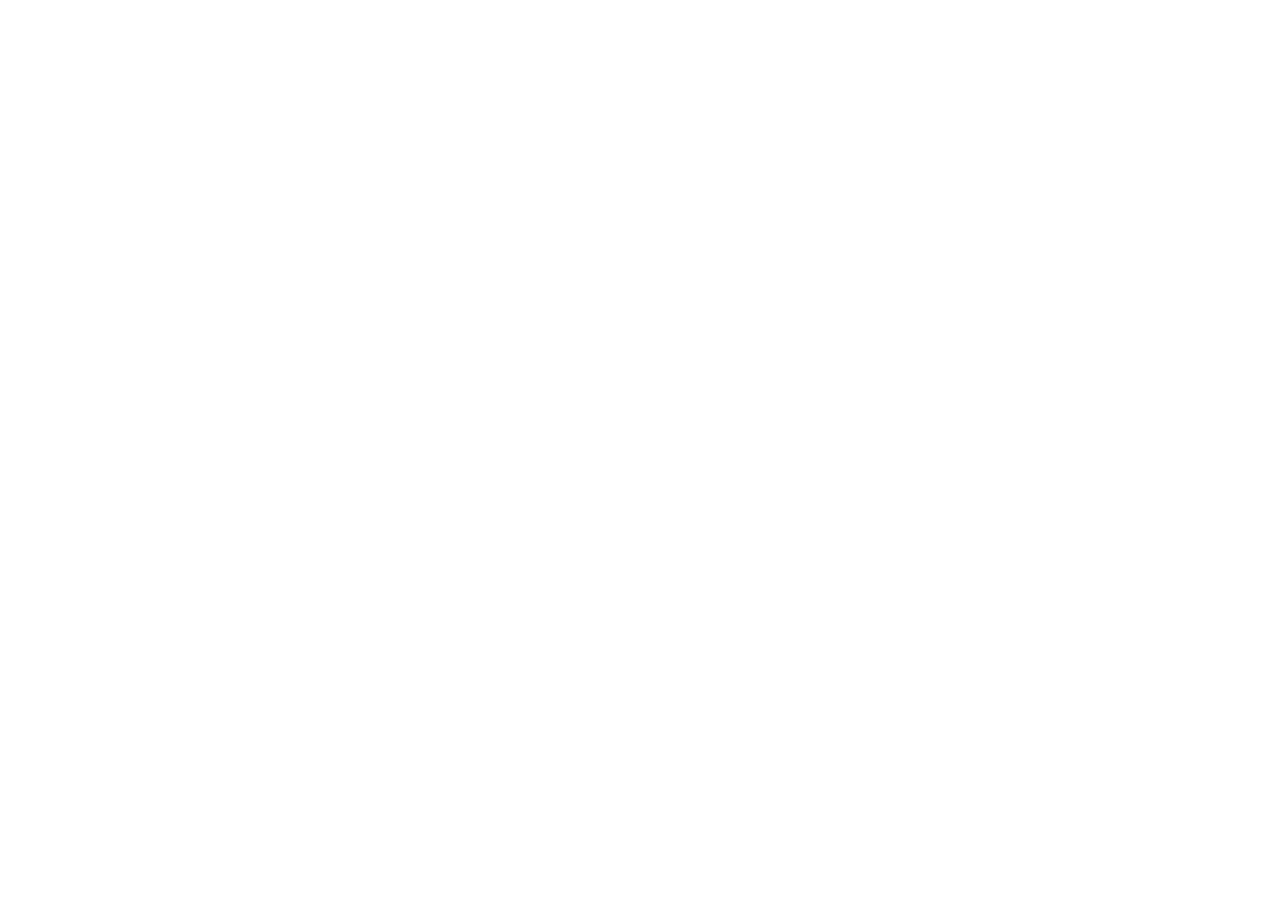
==== commit 888b8fe6: "Rebuild with correct base href for GitHub Pages" ====
--- a/index.html
+++ b/index.html
@@ -4,7 +4,7 @@
   <meta charset="utf-8">
   <title>Startseite | crossvertise</title>
   <!-- TODO: Revert just for local development -->
-  <base href="/">
+  <base href="C:/Program Files/Git/xv-overview-dashboard-deploy/">
   <meta name="viewport" content="width=device-width, initial-scale=1">
   <link rel="preconnect" href="https://fonts.googleapis.com">
   <link rel="preconnect" href="https://fonts.gstatic.com" crossorigin>
